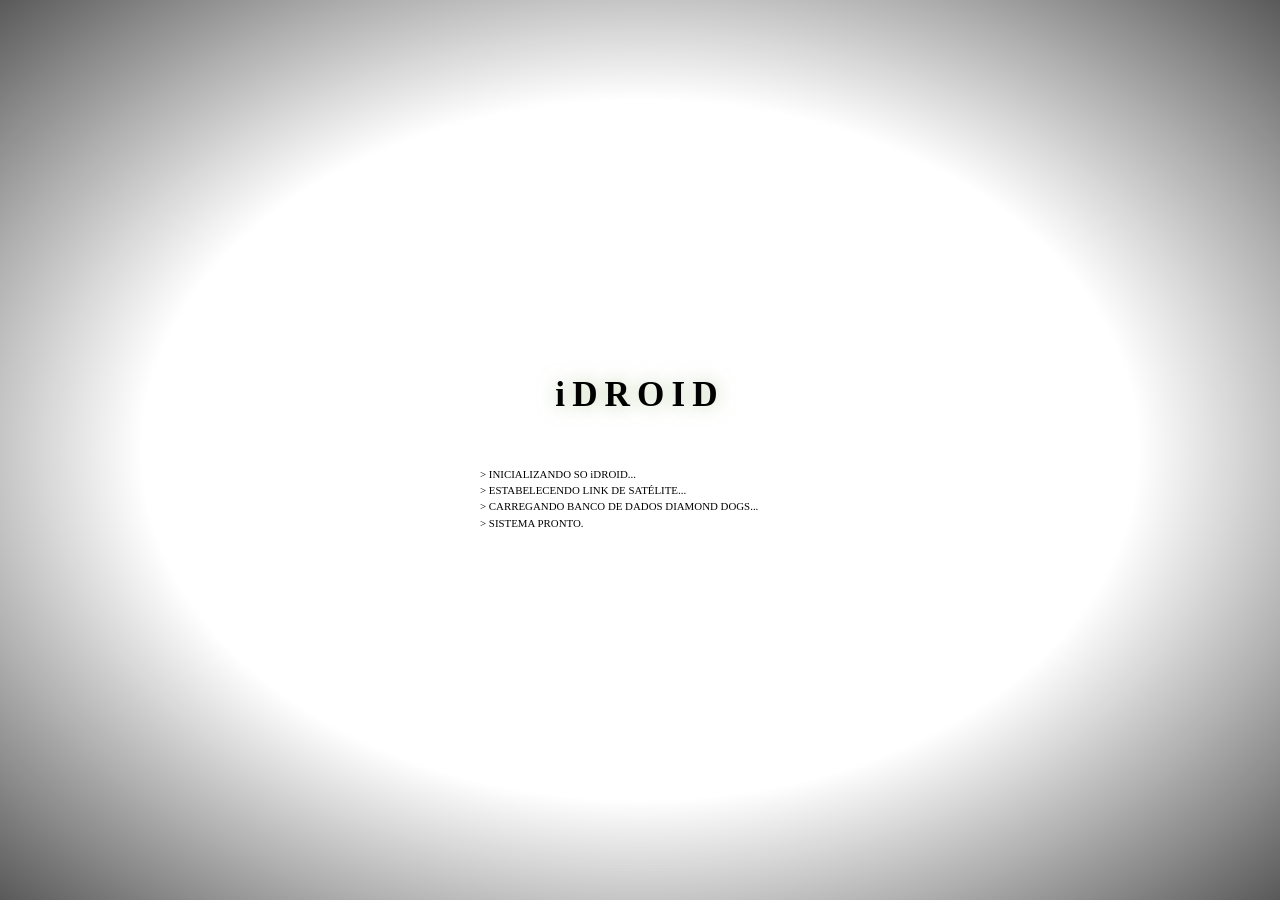
==== index.html @ b3abe64e "Add files via upload" ====
<!DOCTYPE html>
<html lang="pt-BR">
<head>
<meta charset="UTF-8">
<meta name="viewport" content="width=device-width, initial-scale=1.0">
<title>Diamond Dogs Tactical Simulator</title>
<!-- Bootstrap 5 -->
<link href="https://cdnjs.cloudflare.com/ajax/libs/bootstrap/5.3.3/css/bootstrap.min.css" rel="stylesheet">
<!-- Google Fonts: monoespaçado pro HUD, condensado tático pros títulos -->
<link rel="preconnect" href="https://fonts.googleapis.com">
<link href="https://fonts.googleapis.com/css2?family=Share+Tech+Mono&family=Oswald:wght@400;500;600;700&display=swap" rel="stylesheet">
<link rel="stylesheet" href="css/gear.css">
</head>
<body>

<!-- SCANLINES / VIGNETTE OVERLAY -->
<div class="scanline-overlay" aria-hidden="true"></div>
<div class="vignette-overlay" aria-hidden="true"></div>

<!-- TELA DE BOOT -->
<section id="screen-boot" class="app-screen boot-screen active-screen">
  <div class="boot-content">
    <div class="boot-logo">iDROID</div>
    <div class="boot-bar-track"><div class="boot-bar-fill" id="bootBarFill"></div></div>
    <div class="boot-log" id="bootLog"></div>
  </div>
</section>

<!-- TELA DE BOAS-VINDAS -->
<section id="screen-welcome" class="app-screen welcome-screen">
  <div class="hud-frame welcome-frame">
    <div class="corner corner-tl"></div><div class="corner corner-tr"></div>
    <div class="corner corner-bl"></div><div class="corner corner-br"></div>
    <p class="eyebrow-label">DIAMOND DOGS // PRIVATE MILITARY COMPANY</p>
    <h1 class="dd-logo">DIAMOND DOGS<br><span>TACTICAL SIMULATOR</span></h1>
    <p class="welcome-message" id="welcomeMessage">Bem-vindo de volta, Boss.</p>
    <button type="button" class="btn-tactical" id="btnDeploy">
      <span class="btn-tactical-icon">▶</span> INICIAR MISSÃO
    </button>
    <p class="radio-static">FREQ 141.80 — CONEXÃO ESTABELECIDA</p>
  </div>
</section>

<!-- CRIAÇÃO DE PERSONAGEM -->
<section id="screen-create" class="app-screen create-screen">
  <div class="hud-frame create-frame">
    <div class="corner corner-tl"></div><div class="corner corner-tr"></div>
    <div class="corner corner-bl"></div><div class="corner corner-br"></div>
    <p class="eyebrow-label">REGISTRO DE SOLDADO</p>
    <h2 class="panel-title">Alistar Novo Soldado</h2>
    <form id="formCreateSoldier" novalidate>
      <div class="mb-4">
        <label for="soldierName" class="tac-label">Codinome</label>
        <input type="text" class="tac-input" id="soldierName" placeholder="ex: VENOM" maxlength="18" required>
      </div>
      <div class="mb-4">
        <span class="tac-label d-block">Atribuir Unidade</span>
        <div class="option-grid" id="unitGrid" role="radiogroup" aria-label="Atribuir Unidade"></div>
      </div>
      <div class="mb-4">
        <span class="tac-label d-block">Selecionar Avatar</span>
        <div class="option-grid avatar-grid" id="avatarGrid" role="radiogroup" aria-label="Selecionar Avatar"></div>
      </div>
      <button type="submit" class="btn-tactical w-100">
        <span class="btn-tactical-icon">✓</span> CONFIRMAR ALISTAMENTO
      </button>
    </form>
  </div>
</section>

<!-- DASHBOARD PRINCIPAL -->
<section id="screen-dashboard" class="app-screen dashboard-screen">
  <header class="status-bar">
    <div class="status-left"><span class="status-dot"></span><span class="status-label">MOTHER BASE — LINK AO VIVO</span></div>
    <div class="status-right" id="clockDisplay">00:00:00</div>
  </header>

  <div class="dashboard-body">
    <nav class="idroid-nav" id="idroidNav" aria-label="Navegação iDroid">
      <div class="idroid-nav-header">iDROID</div>
      <button class="nav-item active" data-target="panel-home"><span class="nav-icon">⌂</span><span>Início</span></button>
      <button class="nav-item" data-target="panel-deploy"><span class="nav-icon">⚑</span><span>Operações</span></button>
      <button class="nav-item" data-target="panel-motherbase"><span class="nav-icon">⛁</span><span>Mother Base</span></button>
      <button class="nav-item" data-target="panel-intel"><span class="nav-icon">◈</span><span>Inteligência</span></button>
      <button class="nav-item" data-target="panel-map"><span class="nav-icon">⌖</span><span>Mapa</span></button>
      <button class="nav-item" data-target="panel-cassettes"><span class="nav-icon">▶</span><span>Fitas Cassete</span></button>
      <button class="nav-item" data-target="panel-ranking"><span class="nav-icon">☰</span><span>Ranking</span></button>
      <button class="nav-item" data-target="panel-achievements"><span class="nav-icon">★</span><span>Conquistas</span></button>
      <button class="nav-item" data-target="panel-options"><span class="nav-icon">⚙</span><span>Opções</span></button>
    </nav>

    <main class="idroid-content">
      <div class="idroid-content-inner">

        <div class="soldier-card">
          <div class="soldier-avatar-frame"><img id="soldierAvatarImg" src="" alt="" class="soldier-avatar-img"></div>
          <div class="soldier-info">
            <p class="soldier-name" id="soldierNameDisplay">—</p>
            <p class="soldier-meta"><span id="soldierUnitDisplay">—</span> · <span id="soldierRankDisplay">—</span></p>
            <div class="xp-row">
              <span class="xp-level" id="soldierLevelDisplay">LV 1</span>
              <div class="xp-bar-track"><div class="xp-bar-fill" id="xpBarFill"></div></div>
              <span class="xp-value" id="xpValueDisplay">0 / 100 XP</span>
            </div>
          </div>
        </div>

        <!-- HOME -->
        <div class="content-panel active-panel" id="panel-home">
          <p class="eyebrow-label">VISÃO GERAL DAS OPERAÇÕES</p>
          <h2 class="panel-title">Bem-vindo, <span id="homeSoldierName">Boss</span></h2>
          <p class="codec-line" id="codecLine"></p>
          <div class="stat-grid">
            <div class="stat-box"><p class="stat-label">Missões Concluídas</p><p class="stat-value" id="statMissions">0 / 9</p></div>
            <div class="stat-box"><p class="stat-label">XP Total</p><p class="stat-value" id="statXP">0</p></div>
            <div class="stat-box"><p class="stat-label">Conquistas</p><p class="stat-value" id="statAch">0 / 8</p></div>
          </div>
          <div class="radar-box">
            <div class="radar-sweep-wrap"><div class="radar-rings"></div><div class="radar-sweep"></div></div>
            <p class="radar-caption">PERÍMETRO DA MOTHER BASE — TUDO LIMPO</p>
          </div>
          <div class="tape-of-day" id="tapeOfDay"><!-- via JS --></div>
        </div>

        <!-- DEPLOY -->
        <div class="content-panel" id="panel-deploy">
          <p class="eyebrow-label">SELEÇÃO DE MISSÃO</p>
          <h2 class="panel-title">Operações</h2>
          <div class="mission-list" id="missionList"></div>
        </div>

        <!-- MOTHER BASE -->
        <div class="content-panel" id="panel-motherbase">
          <p class="eyebrow-label">GERENCIAMENTO DE INSTALAÇÕES</p>
          <h2 class="panel-title">Mother Base</h2>
          <p class="mb-intro">Complete as tarefas de desenvolvimento abaixo para expandir e fortalecer a Mother Base.</p>
          <div class="mb-task-list" id="motherBaseTaskList"></div>
        </div>

        <!-- INTEL -->
        <div class="content-panel" id="panel-intel">
          <p class="eyebrow-label">BANCO DE DADOS CLASSIFICADO</p>
          <h2 class="panel-title">Inteligência</h2>
          <p class="mb-intro">Dossiês reunidos pela Diamond Dogs. Arquivos são desclassificados conforme você avança nas operações.</p>
          <div class="intel-list" id="intelList"></div>
        </div>

        <!-- MAPA -->
        <div class="content-panel" id="panel-map">
          <p class="eyebrow-label">TEATRO DE OPERAÇÕES</p>
          <h2 class="panel-title">Mapa</h2>
          <div class="map-tabs" id="mapTabs" role="tablist" aria-label="Selecionar região">
            <button type="button" class="map-tab-btn active" data-region="afghanistan">AFEGANISTÃO</button>
            <button type="button" class="map-tab-btn" data-region="africa">ÁFRICA CENTRAL</button>
          </div>
          <div class="map-stage-wrap"><div class="map-stage" id="mapStage"></div></div>
          <p class="map-region-caption" id="mapRegionCaption">Região selecionada: Afeganistão</p>
          <div class="map-legend" id="mapLegend"></div>
        </div>

        <!-- FITAS CASSETE -->
        <div class="content-panel" id="panel-cassettes">
          <p class="eyebrow-label">ARQUIVO SONORO DE CAMPO</p>
          <h2 class="panel-title">Fitas Cassete</h2>
          <p class="mb-intro">Fitas recuperadas em campo e faixas da trilha sonora da Diamond Dogs. Toque para abrir o player e ouvir no YouTube.</p>
          <input type="text" id="cassetteFilter" class="tac-input cassette-filter-input" placeholder="Buscar fita ou artista...">
          <h3 class="cassette-subhead">Trilha Original</h3>
          <div class="cassette-list" id="cassetteListScore"></div>
          <h3 class="cassette-subhead">Músicas Licenciadas (Coletáveis)</h3>
          <div class="cassette-list" id="cassetteListLicensed"></div>
        </div>

        <!-- RANKING -->
        <div class="content-panel" id="panel-ranking">
          <p class="eyebrow-label">MELHORES OPERATIVOS</p>
          <h2 class="panel-title">Ranking</h2>
          <div class="ranking-table-wrap">
            <table class="ranking-table">
              <thead><tr><th>#</th><th>Codinome</th><th>Unidade</th><th>NV</th><th>Patente</th><th>XP</th></tr></thead>
              <tbody id="rankingBody"></tbody>
            </table>
          </div>
        </div>

        <!-- ACHIEVEMENTS -->
        <div class="content-panel" id="panel-achievements">
          <p class="eyebrow-label">RECONHECIMENTO</p>
          <h2 class="panel-title">Conquistas</h2>
          <div class="achievement-grid" id="achievementGrid"></div>
        </div>

        <!-- OPTIONS -->
        <div class="content-panel" id="panel-options">
          <p class="eyebrow-label">CONFIGURAÇÃO DO SISTEMA</p>
          <h2 class="panel-title">Opções</h2>
          <div class="option-row">
            <span class="tac-label">Tema</span>
            <div class="theme-toggle" id="themeToggle">
              <button type="button" class="theme-btn active" data-theme="diamond">Diamond Dogs</button>
              <button type="button" class="theme-btn" data-theme="night">Operações Noturnas</button>
            </div>
          </div>
          <div class="option-row">
            <span class="tac-label">Progresso</span>
            <button type="button" class="btn-tactical btn-danger" id="btnResetProgress">
              <span class="btn-tactical-icon">⨯</span> REINICIAR PROGRESSO
            </button>
          </div>
        </div>

      </div>
    </main>
  </div>
</section>

<!-- MODAL DE QUIZ -->
<div class="quiz-overlay" id="quizOverlay" aria-hidden="true">
  <div class="quiz-modal hud-frame">
    <div class="corner corner-tl"></div><div class="corner corner-tr"></div>
    <div class="corner corner-bl"></div><div class="corner corner-br"></div>
    <button type="button" class="quiz-close-x" id="btnQuizAbort" aria-label="Abortar briefing">✕</button>
    <p class="eyebrow-label" id="quizMissionLabel">BRIEFING DE MISSÃO // 01</p>
    <h2 class="panel-title" id="quizMissionTitle">Nome da Missão</h2>
    <div id="quizBody">
      <p class="quiz-progress" id="quizProgress">Pergunta 1 / 3</p>
      <p class="quiz-question" id="quizQuestionText">Texto da pergunta</p>
      <div class="quiz-options" id="quizOptions"></div>
    </div>
    <div id="quizResult" style="display:none;">
      <h3 class="quiz-result-title" id="quizResultTitle">MISSÃO CONCLUÍDA</h3>
      <p class="quiz-result-detail" id="quizResultDetail">Texto de detalhe</p>
      <button type="button" class="btn-tactical w-100" id="btnQuizClose">
        <span class="btn-tactical-icon">✓</span> FECHAR BRIEFING
      </button>
    </div>
  </div>
</div>

<!-- MODAL DE PLAYER (YOUTUBE) -->
<div class="yt-overlay" id="ytOverlay" aria-hidden="true">
  <div class="yt-modal hud-frame">
    <div class="corner corner-tl"></div><div class="corner corner-tr"></div>
    <div class="corner corner-bl"></div><div class="corner corner-br"></div>
    <button type="button" class="quiz-close-x" id="btnYtClose" aria-label="Fechar player">✕</button>
    <p class="eyebrow-label">REPRODUÇÃO DE CAMPO // FITA CASSETE</p>
    <h2 class="panel-title" id="ytTitle">Nome da Fita</h2>
    <p class="yt-artist" id="ytArtist">Artista</p>
    <div class="yt-player-wrap" id="ytPlayerWrap"></div>
    <a href="#" target="_blank" rel="noopener" class="btn-tactical w-100" id="ytSearchLink">▶ ABRIR NO YOUTUBE</a>
  </div>
</div>

<!-- toast de XP -->
<div class="xp-toast" id="xpToast"></div>

<script src="https://cdnjs.cloudflare.com/ajax/libs/bootstrap/5.3.3/js/bootstrap.bundle.min.js"></script>
<script src="javascript/gear.js"></script>
</body>
</html>
---- css/gear.css ----
* =====================================================================
   DIAMOND DOGS TACTICAL SIMULATOR — STYLESHEET
   Organizado por seções: Tokens, Base, Overlays, Boot, Welcome,
   Create, Dashboard, Nav, Panels, Components, Quiz Modal, YouTube Modal,
   Mother Base Tasks, Intel Files, Mapa, Fitas Cassete, Responsive

   CHANGELOG DESTA REVISÃO:
   - [BUG CORRIGIDO] .panel-title e .quiz-result-title usavam <h2>/<h3>
     sem font-size definido, caindo no tamanho padrão enorme do
     navegador. Agora usam clamp() para tamanho fluido e controlado —
     era a causa principal das "letras grandes".
   - [BUG CORRIGIDO] .idroid-content e .map-stage-wrap não tinham
     max-width, então em monitores grandes o conteúdo (e o mapa em
     especial) esticava sem limite e ficava desproporcional/estranho.
     Agora o conteúdo é centralizado com largura máxima e o mapa tem
     seu próprio teto de largura.
   - [CONTEÚDO] Estilos do modal de reprodução (YouTube), fita
     "dramática" em destaque e campo de busca das fitas cassete.
   ===================================================================== */

/* ---------------------------------------------------------------
   1. TOKENS (paleta / tipografia / timing)
   --------------------------------------------------------------- */
:root {
  --dd-black: #0a0e0a;
  --dd-panel: #12171388;
  --dd-panel-solid: #141a15;
  --dd-border: #3a4a3a;
  --dd-green-dim: #3f5638;
  --dd-green: #5c7a4f;
  --dd-green-bright: #8fae6b;
  --dd-orange: #ff6b1a;
  --dd-yellow: #ffcc00;
  --dd-text: #d4e0d0;
  --dd-text-dim: #7d9276;
  --dd-danger: #d9432b;
  --font-hud: 'Share Tech Mono', monospace;
  --font-display: 'Oswald', sans-serif;
  --ease-tactical: cubic-bezier(0.4, 0, 0.2, 1);
}

/* Tema noturno (alternativo) */
[data-theme="night"] {
  --dd-black: #05070a;
  --dd-panel-solid: #0c1218;
  --dd-border: #23384a;
  --dd-green-dim: #24384a;
  --dd-green: #3f6a8f;
  --dd-green-bright: #6fa8d8;
  --dd-text: #c9d8e2;
  --dd-text-dim: #5f7a8c;
}

/* ---------------------------------------------------------------
   2. BASE
   --------------------------------------------------------------- */
* { box-sizing: border-box; }
html, body { height: 100%; margin: 0; }
body {
  background: var(--dd-black);
  color: var(--dd-text);
  font-family: var(--font-hud);
  font-size: 16px;
  overflow-x: hidden;
  position: relative;
}
.app-screen { display: none; min-height: 100vh; width: 100%; }
.app-screen.active-screen { display: block; }
button { font-family: inherit; }
::selection { background: var(--dd-green); color: var(--dd-black); }

/* ---------------------------------------------------------------
   3. OVERLAYS (scanlines / vignette)
   --------------------------------------------------------------- */
.scanline-overlay {
  position: fixed; inset: 0; z-index: 9998; pointer-events: none;
  background: repeating-linear-gradient(to bottom, rgba(255,255,255,0.025) 0px, rgba(255,255,255,0.025) 1px, transparent 1px, transparent 3px);
  mix-blend-mode: overlay;
}
.vignette-overlay {
  position: fixed; inset: 0; z-index: 9997; pointer-events: none;
  background: radial-gradient(ellipse at center, transparent 55%, rgba(0,0,0,0.65) 100%);
}

/* ---------------------------------------------------------------
   4. HUD FRAME (moldura holográfica reutilizável)
   --------------------------------------------------------------- */
.hud-frame {
  position: relative;
  border: 1px solid var(--dd-border);
  background: linear-gradient(180deg, rgba(20,26,21,0.9), rgba(10,14,10,0.95));
  padding: 2.5rem;
  max-width: 520px;
  margin: 0 auto;
  box-shadow: 0 0 40px rgba(92,122,79,0.08), inset 0 0 60px rgba(0,0,0,0.4);
}
.corner { position: absolute; width: 18px; height: 18px; border-color: var(--dd-green-bright); border-style: solid; opacity: 0.85; }
.corner-tl { top: -1px; left: -1px; border-width: 2px 0 0 2px; }
.corner-tr { top: -1px; right: -1px; border-width: 2px 2px 0 0; }
.corner-bl { bottom: -1px; left: -1px; border-width: 0 0 2px 2px; }
.corner-br { bottom: -1px; right: -1px; border-width: 0 2px 2px 0; }

.eyebrow-label {
  font-family: var(--font-hud);
  font-size: 0.7rem;
  letter-spacing: 0.12em;
  color: var(--dd-green-bright);
  margin-bottom: 0.5rem;
}

/* [CORRIGIDO] font-size explícito e fluido — antes ficava no tamanho
   padrão do navegador para <h2>, muito maior do que o pretendido. */
.panel-title {
  font-family: var(--font-display);
  font-weight: 600;
  font-size: clamp(1.1rem, 1.6vw + 0.7rem, 1.5rem);
  line-height: 1.25;
  color: var(--dd-text);
  margin-bottom: 1.5rem;
  text-transform: uppercase;
}

/* ---------------------------------------------------------------
   5. BOOT SCREEN
   --------------------------------------------------------------- */
.boot-screen.active-screen { display: flex; align-items: center; justify-content: center; background: var(--dd-black); }
.boot-content { text-align: center; width: 320px; max-width: 90vw; }
.boot-logo {
  font-family: var(--font-display);
  font-size: clamp(1.6rem, 5vw, 2.2rem);
  font-weight: 700;
  color: var(--dd-green-bright);
  letter-spacing: 0.2em;
  text-shadow: 0 0 18px rgba(143,174,107,0.6);
  margin-bottom: 1.5rem;
  animation: boot-flicker 1.6s var(--ease-tactical) infinite;
}
@keyframes boot-flicker { 0%, 100% { opacity: 1; } 92% { opacity: 1; } 94% { opacity: 0.4; } 96% { opacity: 1; } }
.boot-bar-track { height: 4px; background: var(--dd-panel-solid); border: 1px solid var(--dd-border); overflow: hidden; }
.boot-bar-fill { height: 100%; width: 0%; background: var(--dd-green-bright); transition: width 0.15s linear; }
.boot-log { margin-top: 1rem; font-size: 0.68rem; color: var(--dd-text-dim); min-height: 4.5em; text-align: left; white-space: pre-line; }

/* ---------------------------------------------------------------
   6. WELCOME SCREEN
   --------------------------------------------------------------- */
.welcome-screen.active-screen { display: flex; align-items: center; justify-content: center; padding: 1.5rem; }
.welcome-frame { text-align: center; }
.dd-logo {
  font-family: var(--font-display);
  font-weight: 700;
  font-size: clamp(1.3rem, 4.5vw, 1.9rem);
  line-height: 1.15;
  color: var(--dd-text);
  margin: 0.75rem 0 1.25rem;
}
.dd-logo span { display: block; font-size: clamp(0.8rem, 2.5vw, 1rem); font-weight: 400; color: var(--dd-green-bright); letter-spacing: 0.3em; margin-top: 0.35rem; }
.welcome-message { font-size: 1.05rem; color: var(--dd-orange); margin-bottom: 2rem; min-height: 1.4em; }
.welcome-message .caret { display: inline-block; width: 0.5em; background: var(--dd-orange); animation: caret-blink 1s step-end infinite; }
@keyframes caret-blink { 50% { opacity: 0; } }
.radio-static { margin-top: 1.5rem; font-size: 0.65rem; color: var(--dd-text-dim); letter-spacing: 0.08em; }

/* ---------------------------------------------------------------
   7. TACTICAL BUTTONS / INPUTS
   --------------------------------------------------------------- */
.btn-tactical {
  font-family: var(--font-display);
  font-weight: 600;
  font-size: 0.85rem;
  letter-spacing: 0.08em;
  text-transform: uppercase;
  background: transparent;
  color: var(--dd-green-bright);
  border: 1px solid var(--dd-green-bright);
  padding: 0.75rem 1.75rem;
  cursor: pointer;
  transition: background 0.2s var(--ease-tactical), color 0.2s var(--ease-tactical);
  clip-path: polygon(10px 0, 100% 0, 100% calc(100% - 10px), calc(100% - 10px) 100%, 0 100%, 0 10px);
}
.btn-tactical:hover, .btn-tactical:focus-visible { background: var(--dd-green-bright); color: var(--dd-black); outline: none; }
.btn-tactical.btn-danger { color: var(--dd-danger); border-color: var(--dd-danger); }
.btn-tactical.btn-danger:hover { background: var(--dd-danger); color: var(--dd-black); }
.btn-tactical-icon { margin-right: 0.4rem; }
.btn-tactical[disabled] { opacity: 0.5; cursor: default; }
.btn-tactical[disabled]:hover { background: transparent; color: var(--dd-green-bright); }

.tac-label { font-size: 0.72rem; letter-spacing: 0.1em; color: var(--dd-text-dim); margin-bottom: 0.4rem; }
.tac-input {
  width: 100%;
  background: var(--dd-panel-solid);
  border: 1px solid var(--dd-border);
  color: var(--dd-text);
  font-family: var(--font-hud);
  font-size: 0.9rem;
  padding: 0.6rem 0.8rem;
  outline: none;
}
.tac-input:focus { border-color: var(--dd-green-bright); box-shadow: 0 0 0 2px rgba(143,174,107,0.25); }

/* ---------------------------------------------------------------
   8. CRIAÇÃO DE PERSONAGEM
   --------------------------------------------------------------- */
.create-screen.active-screen { display: flex; align-items: center; justify-content: center; padding: 2rem 1rem; }
.create-frame { max-width: 640px; width: 100%; }
.option-grid { display: grid; grid-template-columns: repeat(3, 1fr); gap: 0.5rem; }
.avatar-grid { grid-template-columns: repeat(3, 1fr); }
.opt-btn {
  background: var(--dd-panel-solid);
  border: 1px solid var(--dd-border);
  color: var(--dd-text-dim);
  font-family: var(--font-hud);
  font-size: 0.78rem;
  padding: 0.6rem 0.4rem;
  cursor: pointer;
  transition: all 0.15s var(--ease-tactical);
  text-align: center;
}
.opt-btn:hover { border-color: var(--dd-green); color: var(--dd-text); }
.opt-btn:focus-visible { outline: 2px solid var(--dd-green-bright); outline-offset: 2px; }
.opt-btn.selected { border-color: var(--dd-green-bright); color: var(--dd-black); background: var(--dd-green-bright); box-shadow: 0 0 12px rgba(143,174,107,0.5); }

/* ---------------------------------------------------------------
   9. DASHBOARD SHELL
   --------------------------------------------------------------- */
.dashboard-screen.active-screen { display: flex; flex-direction: column; height: 100vh; }
.status-bar {
  display: flex; align-items: center; justify-content: space-between;
  padding: 0.6rem 1.25rem;
  background: var(--dd-panel-solid);
  border-bottom: 1px solid var(--dd-border);
  font-size: 0.72rem;
  letter-spacing: 0.08em;
  flex-shrink: 0;
}
.status-left { display: flex; align-items: center; gap: 0.5rem; color: var(--dd-green-bright); }
.status-dot { width: 8px; height: 8px; border-radius: 50%; background: var(--dd-green-bright); box-shadow: 0 0 8px var(--dd-green-bright); animation: dot-pulse 1.6s ease-in-out infinite; }
@keyframes dot-pulse { 50% { opacity: 0.35; } }
.status-right { color: var(--dd-text-dim); }
.dashboard-body { display: flex; flex: 1; min-height: 0; }

/* ---------------------------------------------------------------
   10. NAV LATERAL (iDroid)
   --------------------------------------------------------------- */
.idroid-nav {
  width: 200px; flex-shrink: 0;
  background: var(--dd-panel-solid);
  border-right: 1px solid var(--dd-border);
  display: flex; flex-direction: column; padding: 1rem 0; overflow-y: auto;
}
.idroid-nav-header {
  font-family: var(--font-display); font-weight: 600; letter-spacing: 0.2em;
  color: var(--dd-green-bright); padding: 0 1.25rem 1rem;
  border-bottom: 1px solid var(--dd-border); margin-bottom: 0.5rem; font-size: 0.85rem;
}
.nav-item {
  display: flex; align-items: center; gap: 0.75rem; width: 100%;
  background: transparent; border: none; border-left: 3px solid transparent;
  color: var(--dd-text-dim); font-family: var(--font-hud); font-size: 0.8rem;
  padding: 0.65rem 1.25rem; text-align: left; cursor: pointer;
  transition: all 0.15s var(--ease-tactical);
}
.nav-item:hover { color: var(--dd-text); background: rgba(143,174,107,0.06); }
.nav-item:focus-visible { outline: 2px solid var(--dd-green-bright); outline-offset: -2px; }
.nav-item.active { color: var(--dd-green-bright); border-left-color: var(--dd-green-bright); background: rgba(143,174,107,0.1); }
.nav-icon { width: 1.2em; text-align: center; }

/* ---------------------------------------------------------------
   11. ÁREA DE CONTEÚDO / PAINÉIS
   [CORRIGIDO] largura máxima central — antes o conteúdo esticava
   sem limite em monitores grandes (era a causa do mapa "estranho").
   --------------------------------------------------------------- */
.idroid-content { flex: 1; overflow-y: auto; padding: 1.5rem 2rem 3rem; }
.idroid-content-inner { max-width: 1180px; margin: 0 auto; width: 100%; }

.soldier-card {
  display: flex; align-items: center; gap: 1rem;
  background: var(--dd-panel-solid); border: 1px solid var(--dd-border);
  padding: 1rem 1.25rem; margin-bottom: 1.75rem;
}
.soldier-avatar-frame { width: 56px; height: 56px; flex-shrink: 0; border: 1px solid var(--dd-green); overflow: hidden; background: var(--dd-black); }
.soldier-avatar-img { width: 100%; height: 100%; object-fit: cover; }
.soldier-info { flex: 1; min-width: 0; }
.soldier-name { font-family: var(--font-display); font-weight: 600; font-size: 1.1rem; margin: 0; color: var(--dd-text); }
.soldier-meta { font-size: 0.72rem; color: var(--dd-text-dim); margin: 0.15rem 0 0.5rem; text-transform: uppercase; letter-spacing: 0.05em; }
.xp-row { display: flex; align-items: center; gap: 0.6rem; flex-wrap: wrap; }
.xp-level { font-size: 0.72rem; color: var(--dd-orange); flex-shrink: 0; }
.xp-bar-track { flex: 1; min-width: 80px; height: 8px; background: var(--dd-black); border: 1px solid var(--dd-border); overflow: hidden; }
.xp-bar-fill { height: 100%; width: 0%; background: linear-gradient(90deg, var(--dd-green), var(--dd-green-bright)); transition: width 0.4s var(--ease-tactical); }
.xp-value { font-size: 0.68rem; color: var(--dd-text-dim); flex-shrink: 0; white-space: nowrap; }

.content-panel { display: none; }
.content-panel.active-panel { display: block; animation: panel-in 0.25s var(--ease-tactical); }
@keyframes panel-in { from { opacity: 0; transform: translateY(6px); } to { opacity: 1; transform: translateY(0); } }
.locked-msg { color: var(--dd-text-dim); font-size: 0.85rem; }

.codec-line {
  font-size: 0.78rem; font-style: italic; color: var(--dd-green-bright);
  border-left: 2px solid var(--dd-green-bright); padding-left: 0.75rem;
  margin-bottom: 1.5rem; min-height: 1.2em;
}

.stat-grid { display: grid; grid-template-columns: repeat(3, 1fr); gap: 1rem; margin-bottom: 2rem; }
.stat-box { background: var(--dd-panel-solid); border: 1px solid var(--dd-border); padding: 1rem; text-align: center; }
.stat-label { font-size: 0.68rem; color: var(--dd-text-dim); letter-spacing: 0.05em; margin-bottom: 0.35rem; }
.stat-value { font-family: var(--font-display); font-size: 1.6rem; color: var(--dd-green-bright); margin: 0; }

.radar-box { background: var(--dd-panel-solid); border: 1px solid var(--dd-border); padding: 1.5rem; text-align: center; margin-bottom: 1.75rem; }
.radar-sweep-wrap { position: relative; width: 160px; height: 160px; margin: 0 auto; border-radius: 50%; overflow: hidden; border: 1px solid var(--dd-green-dim); }
.radar-rings { position: absolute; inset: 0; background: radial-gradient(circle, transparent 0 30%, var(--dd-green-dim) 30% 31%, transparent 31% 60%, var(--dd-green-dim) 60% 61%, transparent 61%); }
.radar-sweep { position: absolute; inset: 0; background: conic-gradient(from 0deg, rgba(143,174,107,0.55), transparent 35%); animation: radar-spin 3s linear infinite; }
@keyframes radar-spin { to { transform: rotate(360deg); } }
.radar-caption { margin-top: 0.75rem; font-size: 0.68rem; color: var(--dd-text-dim); letter-spacing: 0.05em; }

/* Fita em destaque (Home) */
.tape-of-day { background: var(--dd-panel-solid); border: 1px solid var(--dd-border); padding: 1.1rem 1.25rem; }
.tod-label { font-size: 0.65rem; letter-spacing: 0.1em; color: var(--dd-text-dim); margin: 0 0 0.4rem; }
.tod-title { font-family: var(--font-display); font-size: 1rem; color: var(--dd-text); margin: 0; }
.tod-artist { font-size: 0.75rem; color: var(--dd-text-dim); margin: 0.2rem 0 0.9rem; }

/* Missões */
.mission-list { display: flex; flex-direction: column; gap: 0.6rem; }
.mission-row { display: flex; align-items: center; justify-content: space-between; background: var(--dd-panel-solid); border: 1px solid var(--dd-border); padding: 0.85rem 1.1rem; cursor: pointer; }
.mission-row.locked { opacity: 0.45; cursor: default; }
.mission-name { font-family: var(--font-display); font-size: 0.95rem; color: var(--dd-text); }
.mission-num { color: var(--dd-text-dim); font-size: 0.75rem; margin-right: 0.5rem; }
.mission-status { font-size: 0.68rem; letter-spacing: 0.05em; color: var(--dd-text-dim); }
.mission-status.done { color: var(--dd-green-bright); }
.mission-status.perfect { color: var(--dd-yellow); }

/* Ranking */
.ranking-table-wrap { overflow-x: auto; }
.ranking-table { width: 100%; min-width: 480px; border-collapse: collapse; font-size: 0.82rem; }
.ranking-table th, .ranking-table td { border-bottom: 1px solid var(--dd-border); padding: 0.6rem 0.5rem; text-align: left; }
.ranking-table th { color: var(--dd-text-dim); font-weight: 400; font-size: 0.68rem; letter-spacing: 0.08em; }

/* Achievements */
.achievement-grid { display: grid; grid-template-columns: repeat(auto-fill, minmax(150px, 1fr)); gap: 0.75rem; }
.achievement-box { background: var(--dd-panel-solid); border: 1px solid var(--dd-border); padding: 1rem; text-align: center; opacity: 0.4; }
.achievement-box.unlocked { opacity: 1; border-color: var(--dd-green-bright); }
.achievement-icon { font-size: 1.5rem; display: block; margin-bottom: 0.4rem; }
.achievement-name { font-size: 0.72rem; color: var(--dd-text); }

/* Options */
.option-row { display: flex; align-items: center; justify-content: space-between; gap: 1rem; flex-wrap: wrap; padding: 1rem 0; border-bottom: 1px solid var(--dd-border); }
.theme-toggle { display: flex; gap: 0.5rem; flex-wrap: wrap; }
.theme-btn { background: var(--dd-panel-solid); border: 1px solid var(--dd-border); color: var(--dd-text-dim); font-family: var(--font-hud); font-size: 0.72rem; padding: 0.45rem 0.8rem; cursor: pointer; }
.theme-btn.active { color: var(--dd-black); background: var(--dd-green-bright); border-color: var(--dd-green-bright); }

/* ---------------------------------------------------------------
   12. MOTHER BASE — TAREFAS
   --------------------------------------------------------------- */
.mb-intro { color: var(--dd-text-dim); font-size: 0.85rem; margin-bottom: 1.25rem; max-width: 620px; }
.mb-task-list { display: flex; flex-direction: column; gap: 0.6rem; }
.mb-task-row { display: flex; align-items: center; justify-content: space-between; gap: 1rem; background: var(--dd-panel-solid); border: 1px solid var(--dd-border); padding: 0.85rem 1.1rem; }
.mb-task-row.done { opacity: 0.6; }
.mb-task-info { min-width: 0; }
.mb-task-name { font-family: var(--font-display); font-size: 0.95rem; color: var(--dd-text); margin: 0; }
.mb-task-desc { font-size: 0.72rem; color: var(--dd-text-dim); margin: 0.25rem 0 0; }
.mb-task-btn { flex-shrink: 0; font-size: 0.68rem; padding: 0.5rem 0.9rem; white-space: nowrap; }

/* ---------------------------------------------------------------
   13. INTELIGÊNCIA
   --------------------------------------------------------------- */

.intel-list { display: flex; flex-direction: column; gap: 0.55rem; }
.intel-item { background: var(--dd-panel-solid); border: 1px solid var(--dd-border); overflow: hidden; }
.intel-item-header {
  display: flex; align-items: center; justify-content: space-between; width: 100%;
  background: transparent; border: none; color: var(--dd-text);
  font-family: var(--font-display); font-size: 0.9rem; letter-spacing: 0.02em;
  padding: 0.85rem 1.1rem; cursor: pointer; text-align: left;
}
.intel-item-header:focus-visible { outline: 2px solid var(--dd-green-bright); outline-offset: -2px; }
.intel-item-status { font-size: 0.65rem; letter-spacing: 0.08em; color: var(--dd-text-dim); flex-shrink: 0; margin-left: 1rem; }
.intel-item.unlocked .intel-item-status { color: var(--dd-green-bright); }
.intel-item-body { max-height: 0; overflow: hidden; transition: max-height 0.25s var(--ease-tactical), padding 0.25s var(--ease-tactical); padding: 0 1.1rem; font-size: 0.8rem; color: var(--dd-text-dim); line-height: 1.5; }
.intel-item.open .intel-item-body { max-height: 280px; padding: 0 1.1rem 1rem; }
.intel-item.locked { opacity: 0.55; }
.intel-item.locked .intel-item-header { cursor: default; }

/* ---------------------------------------------------------------
   14. MAPA
   [CORRIGIDO] max-width + centralização — evita o mapa esticar
   e ficar desproporcional em telas grandes.
   --------------------------------------------------------------- */
.map-tabs { display: flex; gap: 0.5rem; margin-bottom: 1.25rem; flex-wrap: wrap; }
.map-tab-btn { background: var(--dd-panel-solid); border: 1px solid var(--dd-border); color: var(--dd-text-dim); font-family: var(--font-hud); font-size: 0.72rem; letter-spacing: 0.06em; padding: 0.55rem 1rem; cursor: pointer; }
.map-tab-btn.active { color: var(--dd-black); background: var(--dd-green-bright); border-color: var(--dd-green-bright); }
.map-stage-wrap {
  background: var(--dd-panel-solid);
  border: 1px solid var(--dd-border);
  padding: 0.75rem;
  max-width: 680px;
  margin: 0 auto;
}
.map-stage { width: 100%; line-height: 0; }
.map-stage svg { width: 100%; height: auto; display: block; aspect-ratio: 100 / 90; }
.map-marker-dot { fill: var(--dd-green-bright); }
.map-marker-ring { fill: none; stroke: var(--dd-green-bright); stroke-width: 1; opacity: 0.5; }
.map-marker-label { font-family: var(--font-hud); font-size: 7px; fill: var(--dd-text); }
.map-region-caption { font-size: 0.7rem; color: var(--dd-text-dim); letter-spacing: 0.05em; margin: 0.75rem 0 1.25rem; text-align: center; }
.map-legend { display: grid; grid-template-columns: repeat(auto-fill, minmax(220px, 1fr)); gap: 0.6rem; max-width: 680px; margin: 0 auto; }
.map-legend-item { background: var(--dd-panel-solid); border: 1px solid var(--dd-border); padding: 0.7rem 0.9rem; }
.map-legend-name { font-family: var(--font-display); font-size: 0.85rem; color: var(--dd-text); margin: 0 0 0.2rem; }
.map-legend-desc { font-size: 0.7rem; color: var(--dd-text-dim); margin: 0; }

/* ---------------------------------------------------------------
   15. FITAS CASSETE
   --------------------------------------------------------------- */
.cassette-filter-input { margin-bottom: 1.25rem; max-width: 340px; }
.cassette-subhead { font-family: var(--font-display); font-size: 0.85rem; text-transform: uppercase; letter-spacing: 0.08em; color: var(--dd-green-bright); margin: 1.5rem 0 0.75rem; }
.cassette-subhead:first-of-type { margin-top: 0; }
.cassette-list { display: flex; flex-direction: column; gap: 0.5rem; }
.cassette-item {
  display: flex; align-items: center; gap: 0.9rem;
  background: var(--dd-panel-solid); border: 1px solid var(--dd-border);
  padding: 0.7rem 1rem; cursor: pointer;
  transition: border-color 0.15s var(--ease-tactical), box-shadow 0.15s var(--ease-tactical);
}
.cassette-item.locked { opacity: 0.5; cursor: default; }
.cassette-item:not(.locked):hover { border-color: var(--dd-green); }
.cassette-icon { flex-shrink: 0; width: 34px; height: 22px; }
.cassette-icon svg { width: 100%; height: 100%; display: block; }
.cassette-icon rect.cassette-body { fill: var(--dd-panel-solid); stroke: var(--dd-green-bright); stroke-width: 1.2; }
.cassette-icon circle.cassette-reel { fill: none; stroke: var(--dd-green-bright); stroke-width: 1; }
.cassette-info { flex: 1; min-width: 0; }
.cassette-title { font-family: var(--font-display); font-size: 0.9rem; color: var(--dd-text); margin: 0; }
.cassette-artist { font-size: 0.7rem; color: var(--dd-text-dim); margin: 0.15rem 0 0; }
.cassette-found { font-size: 0.62rem; color: var(--dd-text-dim); margin: 0.1rem 0 0; letter-spacing: 0.03em; }
.cassette-badge { flex-shrink: 0; font-size: 0.62rem; letter-spacing: 0.06em; color: var(--dd-text-dim); white-space: nowrap; }
.cassette-item.unlocked .cassette-badge { color: var(--dd-green-bright); }
.cassette-item.playing { border-color: var(--dd-orange); }
.cassette-waveform { display: flex; align-items: flex-end; gap: 2px; height: 14px; flex-shrink: 0; }
.cassette-waveform span { width: 2px; background: var(--dd-orange); display: block; height: 30%; animation: wave-bounce 0.9s ease-in-out infinite; }
.cassette-waveform span:nth-child(2) { animation-delay: 0.1s; }
.cassette-waveform span:nth-child(3) { animation-delay: 0.2s; }
.cassette-waveform span:nth-child(4) { animation-delay: 0.3s; }
.cassette-waveform span:nth-child(5) { animation-delay: 0.4s; }
@keyframes wave-bounce { 0%, 100% { height: 20%; } 50% { height: 100%; } }

/* Fita "mais dramática" em destaque */
.cassette-item.dramatic:not(.locked) { border-color: var(--dd-danger); animation: dramatic-glow 2.4s ease-in-out infinite; }
.dramatic-tag { display: inline-block; margin-left: 0.5rem; font-size: 0.58rem; letter-spacing: 0.08em; color: var(--dd-danger); border: 1px solid var(--dd-danger); padding: 0.1rem 0.4rem; vertical-align: middle; }
@keyframes dramatic-glow { 0%, 100% { box-shadow: 0 0 0 rgba(217,67,43,0); } 50% { box-shadow: 0 0 14px rgba(217,67,43,0.35); } }

/* ---------------------------------------------------------------
   16. XP TOAST
   --------------------------------------------------------------- */
.xp-toast {
  position: fixed; top: 1.5rem; right: 1.5rem;
  background: var(--dd-panel-solid); border: 1px solid var(--dd-green-bright); color: var(--dd-green-bright);
  font-size: 0.8rem; padding: 0.6rem 1rem; z-index: 10000;
  transform: translateX(140%); transition: transform 0.3s var(--ease-tactical);
  max-width: calc(100vw - 3rem);
}
.xp-toast.show { transform: translateX(0); }

/* ---------------------------------------------------------------
   17. MODAL DE QUIZ
   --------------------------------------------------------------- */
.quiz-overlay {
  position: fixed; inset: 0; z-index: 10001;
  display: flex; align-items: center; justify-content: center;
  background: rgba(5, 8, 5, 0.85); backdrop-filter: blur(2px);
  opacity: 0; pointer-events: none; transition: opacity 0.2s var(--ease-tactical);
  padding: 1.5rem;
}
.quiz-overlay.show { opacity: 1; pointer-events: auto; }
.quiz-modal { max-width: 480px; width: 100%; position: relative; max-height: 90vh; overflow-y: auto; }
.quiz-close-x { position: absolute; top: 0.75rem; right: 0.9rem; background: transparent; border: none; color: var(--dd-text-dim); font-size: 1.1rem; cursor: pointer; line-height: 1; }
.quiz-close-x:hover { color: var(--dd-danger); }
.quiz-progress { font-size: 0.7rem; color: var(--dd-text-dim); margin-bottom: 0.75rem; letter-spacing: 0.05em; }
.quiz-question { font-family: var(--font-display); font-size: clamp(0.95rem, 1.2vw + 0.7rem, 1.1rem); color: var(--dd-text); margin-bottom: 1.25rem; }
.quiz-options { display: flex; flex-direction: column; gap: 0.6rem; }
.quiz-opt-btn { background: var(--dd-panel-solid); border: 1px solid var(--dd-border); color: var(--dd-text); font-family: var(--font-hud); font-size: 0.82rem; padding: 0.65rem 0.9rem; text-align: left; cursor: pointer; transition: all 0.15s var(--ease-tactical); }
.quiz-opt-btn:hover:not([disabled]) { border-color: var(--dd-green-bright); }
.quiz-opt-btn:focus-visible { outline: 2px solid var(--dd-green-bright); outline-offset: 2px; }
.quiz-opt-btn.correct { border-color: var(--dd-green-bright); background: rgba(143,174,107,0.18); color: var(--dd-green-bright); }
.quiz-opt-btn.incorrect { border-color: var(--dd-danger); background: rgba(217,67,43,0.15); color: var(--dd-danger); }
.quiz-opt-btn[disabled] { cursor: default; opacity: 0.85; }
/* [CORRIGIDO] font-size explícito — <h3> sem tamanho definido caía
   no padrão do navegador (grande demais). */
.quiz-result-title { font-family: var(--font-display); font-weight: 600; font-size: clamp(1.05rem, 1.4vw + 0.7rem, 1.3rem); text-transform: uppercase; margin-bottom: 0.6rem; }
.quiz-result-title.pass { color: var(--dd-green-bright); }
.quiz-result-title.fail { color: var(--dd-danger); }
.quiz-result-detail { font-size: 0.85rem; color: var(--dd-text-dim); margin-bottom: 1.25rem; }

/* ---------------------------------------------------------------
   18. MODAL DE PLAYER (YOUTUBE) — fitas cassete
   --------------------------------------------------------------- */
.yt-overlay {
  position: fixed; inset: 0; z-index: 10002;
  display: flex; align-items: center; justify-content: center;
  background: rgba(5, 8, 5, 0.88); backdrop-filter: blur(2px);
  opacity: 0; pointer-events: none; transition: opacity 0.2s var(--ease-tactical);
  padding: 1.5rem;
}
.yt-overlay.show { opacity: 1; pointer-events: auto; }
.yt-modal { max-width: 560px; width: 100%; position: relative; max-height: 90vh; overflow-y: auto; }
.yt-artist { font-size: 0.8rem; color: var(--dd-text-dim); margin: -1rem 0 1.25rem; }
.yt-player-wrap {
  position: relative; width: 100%; aspect-ratio: 16 / 9;
  background: var(--dd-black); border: 1px solid var(--dd-border);
  margin-bottom: 1.25rem; overflow: hidden;
  display: flex; align-items: center; justify-content: center;
}
.yt-player-wrap iframe { position: absolute; inset: 0; width: 100%; height: 100%; border: 0; }
.yt-noembed { font-size: 0.78rem; color: var(--dd-text-dim); text-align: center; padding: 1.5rem; line-height: 1.5; }

/* ---------------------------------------------------------------
   19. RESPONSIVO
   --------------------------------------------------------------- */
@media (max-width: 900px) {
  .dashboard-body { flex-direction: column; }
  .idroid-nav { width: 100%; flex-direction: row; overflow-x: auto; padding: 0.5rem; border-right: none; border-bottom: 1px solid var(--dd-border); }
  .idroid-nav-header { display: none; }
  .nav-item { flex-direction: column; gap: 0.2rem; border-left: none; border-bottom: 3px solid transparent; padding: 0.5rem 0.9rem; font-size: 0.65rem; white-space: nowrap; }
  .nav-item.active { border-left-color: transparent; border-bottom-color: var(--dd-green-bright); }
  .stat-grid { grid-template-columns: 1fr; }
}

@media (max-width: 560px) {
  .hud-frame { padding: 1.5rem 1.25rem; }
  .option-grid { grid-template-columns: repeat(2, 1fr); }
  .idroid-content { padding: 1.25rem 1rem 2.5rem; }
  .quiz-modal, .yt-modal { padding: 1.5rem 1.25rem; }
  .mb-task-row { flex-direction: column; align-items: flex-start; }
  .mb-task-btn { align-self: flex-end; }
  .cassette-item { flex-wrap: wrap; }
  .map-legend { grid-template-columns: 1fr; }
}

/* Reduced motion */
@media (prefers-reduced-motion: reduce) {
  * { animation-duration: 0.001ms !important; animation-iteration-count: 1 !important; transition-duration: 0.001ms !important; }
}
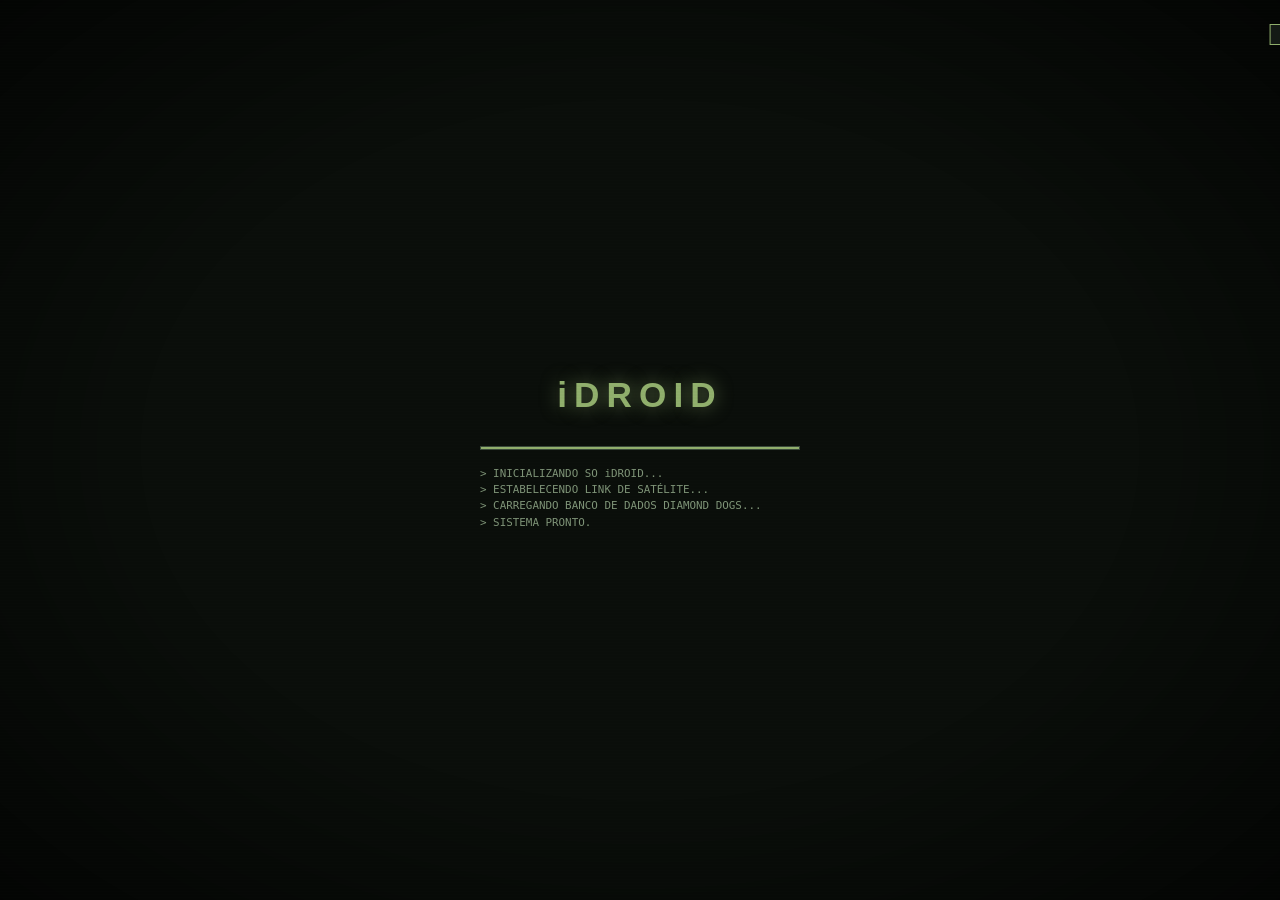
==== commit ed79d7d8: "Atualizar o index.html" ====
--- a/index.html
+++ b/index.html
@@ -9,7 +9,7 @@
 <!-- Google Fonts: monoespaçado pro HUD, condensado tático pros títulos -->
 <link rel="preconnect" href="https://fonts.googleapis.com">
 <link href="https://fonts.googleapis.com/css2?family=Share+Tech+Mono&family=Oswald:wght@400;500;600;700&display=swap" rel="stylesheet">
-<link rel="stylesheet" href="css/gear.css">
+<link rel="stylesheet" href="gear.css">
 </head>
 <body>
 
@@ -254,6 +254,6 @@
 <div class="xp-toast" id="xpToast"></div>
 
 <script src="https://cdnjs.cloudflare.com/ajax/libs/bootstrap/5.3.3/js/bootstrap.bundle.min.js"></script>
-<script src="javascript/gear.js"></script>
+<script src="gear.js"></script>
 </body>
 </html>
--- a/gear.css
+++ b/gear.css
@@ -0,0 +1,534 @@
+/* =====================================================================
+   DIAMOND DOGS TACTICAL SIMULATOR — STYLESHEET
+   Organizado por seções: Tokens, Base, Overlays, Boot, Welcome,
+   Create, Dashboard, Nav, Panels, Components, Quiz Modal, YouTube Modal,
+   Mother Base Tasks, Intel Files, Mapa, Fitas Cassete, Responsive
+
+   CHANGELOG DESTA REVISÃO:
+   - [BUG CORRIGIDO] .panel-title e .quiz-result-title usavam <h2>/<h3>
+     sem font-size definido, caindo no tamanho padrão enorme do
+     navegador. Agora usam clamp() para tamanho fluido e controlado —
+     era a causa principal das "letras grandes".
+   - [BUG CORRIGIDO] .idroid-content e .map-stage-wrap não tinham
+     max-width, então em monitores grandes o conteúdo (e o mapa em
+     especial) esticava sem limite e ficava desproporcional/estranho.
+     Agora o conteúdo é centralizado com largura máxima e o mapa tem
+     seu próprio teto de largura.
+   - [CONTEÚDO] Estilos do modal de reprodução (YouTube), fita
+     "dramática" em destaque e campo de busca das fitas cassete.
+   ===================================================================== */
+
+/* ---------------------------------------------------------------
+   1. TOKENS (paleta / tipografia / timing)
+   --------------------------------------------------------------- */
+:root {
+  --dd-black: #0a0e0a;
+  --dd-panel: #12171388;
+  --dd-panel-solid: #141a15;
+  --dd-border: #3a4a3a;
+  --dd-green-dim: #3f5638;
+  --dd-green: #5c7a4f;
+  --dd-green-bright: #8fae6b;
+  --dd-orange: #ff6b1a;
+  --dd-yellow: #ffcc00;
+  --dd-text: #d4e0d0;
+  --dd-text-dim: #7d9276;
+  --dd-danger: #d9432b;
+  --font-hud: 'Share Tech Mono', monospace;
+  --font-display: 'Oswald', sans-serif;
+  --ease-tactical: cubic-bezier(0.4, 0, 0.2, 1);
+}
+
+/* Tema noturno (alternativo) */
+[data-theme="night"] {
+  --dd-black: #05070a;
+  --dd-panel-solid: #0c1218;
+  --dd-border: #23384a;
+  --dd-green-dim: #24384a;
+  --dd-green: #3f6a8f;
+  --dd-green-bright: #6fa8d8;
+  --dd-text: #c9d8e2;
+  --dd-text-dim: #5f7a8c;
+}
+
+/* ---------------------------------------------------------------
+   2. BASE
+   --------------------------------------------------------------- */
+* { box-sizing: border-box; }
+html, body { height: 100%; margin: 0; }
+body {
+  background: var(--dd-black);
+  color: var(--dd-text);
+  font-family: var(--font-hud);
+  font-size: 16px;
+  overflow-x: hidden;
+  position: relative;
+}
+.app-screen { display: none; min-height: 100vh; width: 100%; }
+.app-screen.active-screen { display: block; }
+button { font-family: inherit; }
+::selection { background: var(--dd-green); color: var(--dd-black); }
+
+/* ---------------------------------------------------------------
+   3. OVERLAYS (scanlines / vignette)
+   --------------------------------------------------------------- */
+.scanline-overlay {
+  position: fixed; inset: 0; z-index: 9998; pointer-events: none;
+  background: repeating-linear-gradient(to bottom, rgba(255,255,255,0.025) 0px, rgba(255,255,255,0.025) 1px, transparent 1px, transparent 3px);
+  mix-blend-mode: overlay;
+}
+.vignette-overlay {
+  position: fixed; inset: 0; z-index: 9997; pointer-events: none;
+  background: radial-gradient(ellipse at center, transparent 55%, rgba(0,0,0,0.65) 100%);
+}
+
+/* ---------------------------------------------------------------
+   4. HUD FRAME (moldura holográfica reutilizável)
+   --------------------------------------------------------------- */
+.hud-frame {
+  position: relative;
+  border: 1px solid var(--dd-border);
+  background: linear-gradient(180deg, rgba(20,26,21,0.9), rgba(10,14,10,0.95));
+  padding: 2.5rem;
+  max-width: 520px;
+  margin: 0 auto;
+  box-shadow: 0 0 40px rgba(92,122,79,0.08), inset 0 0 60px rgba(0,0,0,0.4);
+}
+.corner { position: absolute; width: 18px; height: 18px; border-color: var(--dd-green-bright); border-style: solid; opacity: 0.85; }
+.corner-tl { top: -1px; left: -1px; border-width: 2px 0 0 2px; }
+.corner-tr { top: -1px; right: -1px; border-width: 2px 2px 0 0; }
+.corner-bl { bottom: -1px; left: -1px; border-width: 0 0 2px 2px; }
+.corner-br { bottom: -1px; right: -1px; border-width: 0 2px 2px 0; }
+
+.eyebrow-label {
+  font-family: var(--font-hud);
+  font-size: 0.7rem;
+  letter-spacing: 0.12em;
+  color: var(--dd-green-bright);
+  margin-bottom: 0.5rem;
+}
+
+/* [CORRIGIDO] font-size explícito e fluido — antes ficava no tamanho
+   padrão do navegador para <h2>, muito maior do que o pretendido. */
+.panel-title {
+  font-family: var(--font-display);
+  font-weight: 600;
+  font-size: clamp(1.1rem, 1.6vw + 0.7rem, 1.5rem);
+  line-height: 1.25;
+  color: var(--dd-text);
+  margin-bottom: 1.5rem;
+  text-transform: uppercase;
+}
+
+/* ---------------------------------------------------------------
+   5. BOOT SCREEN
+   --------------------------------------------------------------- */
+.boot-screen.active-screen { display: flex; align-items: center; justify-content: center; background: var(--dd-black); }
+.boot-content { text-align: center; width: 320px; max-width: 90vw; }
+.boot-logo {
+  font-family: var(--font-display);
+  font-size: clamp(1.6rem, 5vw, 2.2rem);
+  font-weight: 700;
+  color: var(--dd-green-bright);
+  letter-spacing: 0.2em;
+  text-shadow: 0 0 18px rgba(143,174,107,0.6);
+  margin-bottom: 1.5rem;
+  animation: boot-flicker 1.6s var(--ease-tactical) infinite;
+}
+@keyframes boot-flicker { 0%, 100% { opacity: 1; } 92% { opacity: 1; } 94% { opacity: 0.4; } 96% { opacity: 1; } }
+.boot-bar-track { height: 4px; background: var(--dd-panel-solid); border: 1px solid var(--dd-border); overflow: hidden; }
+.boot-bar-fill { height: 100%; width: 0%; background: var(--dd-green-bright); transition: width 0.15s linear; }
+.boot-log { margin-top: 1rem; font-size: 0.68rem; color: var(--dd-text-dim); min-height: 4.5em; text-align: left; white-space: pre-line; }
+
+/* ---------------------------------------------------------------
+   6. WELCOME SCREEN
+   --------------------------------------------------------------- */
+.welcome-screen.active-screen { display: flex; align-items: center; justify-content: center; padding: 1.5rem; }
+.welcome-frame { text-align: center; }
+.dd-logo {
+  font-family: var(--font-display);
+  font-weight: 700;
+  font-size: clamp(1.3rem, 4.5vw, 1.9rem);
+  line-height: 1.15;
+  color: var(--dd-text);
+  margin: 0.75rem 0 1.25rem;
+}
+.dd-logo span { display: block; font-size: clamp(0.8rem, 2.5vw, 1rem); font-weight: 400; color: var(--dd-green-bright); letter-spacing: 0.3em; margin-top: 0.35rem; }
+.welcome-message { font-size: 1.05rem; color: var(--dd-orange); margin-bottom: 2rem; min-height: 1.4em; }
+.welcome-message .caret { display: inline-block; width: 0.5em; background: var(--dd-orange); animation: caret-blink 1s step-end infinite; }
+@keyframes caret-blink { 50% { opacity: 0; } }
+.radio-static { margin-top: 1.5rem; font-size: 0.65rem; color: var(--dd-text-dim); letter-spacing: 0.08em; }
+
+/* ---------------------------------------------------------------
+   7. TACTICAL BUTTONS / INPUTS
+   --------------------------------------------------------------- */
+.btn-tactical {
+  font-family: var(--font-display);
+  font-weight: 600;
+  font-size: 0.85rem;
+  letter-spacing: 0.08em;
+  text-transform: uppercase;
+  background: transparent;
+  color: var(--dd-green-bright);
+  border: 1px solid var(--dd-green-bright);
+  padding: 0.75rem 1.75rem;
+  cursor: pointer;
+  transition: background 0.2s var(--ease-tactical), color 0.2s var(--ease-tactical);
+  clip-path: polygon(10px 0, 100% 0, 100% calc(100% - 10px), calc(100% - 10px) 100%, 0 100%, 0 10px);
+}
+.btn-tactical:hover, .btn-tactical:focus-visible { background: var(--dd-green-bright); color: var(--dd-black); outline: none; }
+.btn-tactical.btn-danger { color: var(--dd-danger); border-color: var(--dd-danger); }
+.btn-tactical.btn-danger:hover { background: var(--dd-danger); color: var(--dd-black); }
+.btn-tactical-icon { margin-right: 0.4rem; }
+.btn-tactical[disabled] { opacity: 0.5; cursor: default; }
+.btn-tactical[disabled]:hover { background: transparent; color: var(--dd-green-bright); }
+
+.tac-label { font-size: 0.72rem; letter-spacing: 0.1em; color: var(--dd-text-dim); margin-bottom: 0.4rem; }
+.tac-input {
+  width: 100%;
+  background: var(--dd-panel-solid);
+  border: 1px solid var(--dd-border);
+  color: var(--dd-text);
+  font-family: var(--font-hud);
+  font-size: 0.9rem;
+  padding: 0.6rem 0.8rem;
+  outline: none;
+}
+.tac-input:focus { border-color: var(--dd-green-bright); box-shadow: 0 0 0 2px rgba(143,174,107,0.25); }
+
+/* ---------------------------------------------------------------
+   8. CRIAÇÃO DE PERSONAGEM
+   --------------------------------------------------------------- */
+.create-screen.active-screen { display: flex; align-items: center; justify-content: center; padding: 2rem 1rem; }
+.create-frame { max-width: 640px; width: 100%; }
+.option-grid { display: grid; grid-template-columns: repeat(3, 1fr); gap: 0.5rem; }
+.avatar-grid { grid-template-columns: repeat(3, 1fr); }
+.opt-btn {
+  background: var(--dd-panel-solid);
+  border: 1px solid var(--dd-border);
+  color: var(--dd-text-dim);
+  font-family: var(--font-hud);
+  font-size: 0.78rem;
+  padding: 0.6rem 0.4rem;
+  cursor: pointer;
+  transition: all 0.15s var(--ease-tactical);
+  text-align: center;
+}
+.opt-btn:hover { border-color: var(--dd-green); color: var(--dd-text); }
+.opt-btn:focus-visible { outline: 2px solid var(--dd-green-bright); outline-offset: 2px; }
+.opt-btn.selected { border-color: var(--dd-green-bright); color: var(--dd-black); background: var(--dd-green-bright); box-shadow: 0 0 12px rgba(143,174,107,0.5); }
+
+/* ---------------------------------------------------------------
+   9. DASHBOARD SHELL
+   --------------------------------------------------------------- */
+.dashboard-screen.active-screen { display: flex; flex-direction: column; height: 100vh; }
+.status-bar {
+  display: flex; align-items: center; justify-content: space-between;
+  padding: 0.6rem 1.25rem;
+  background: var(--dd-panel-solid);
+  border-bottom: 1px solid var(--dd-border);
+  font-size: 0.72rem;
+  letter-spacing: 0.08em;
+  flex-shrink: 0;
+}
+.status-left { display: flex; align-items: center; gap: 0.5rem; color: var(--dd-green-bright); }
+.status-dot { width: 8px; height: 8px; border-radius: 50%; background: var(--dd-green-bright); box-shadow: 0 0 8px var(--dd-green-bright); animation: dot-pulse 1.6s ease-in-out infinite; }
+@keyframes dot-pulse { 50% { opacity: 0.35; } }
+.status-right { color: var(--dd-text-dim); }
+.dashboard-body { display: flex; flex: 1; min-height: 0; }
+
+/* ---------------------------------------------------------------
+   10. NAV LATERAL (iDroid)
+   --------------------------------------------------------------- */
+.idroid-nav {
+  width: 200px; flex-shrink: 0;
+  background: var(--dd-panel-solid);
+  border-right: 1px solid var(--dd-border);
+  display: flex; flex-direction: column; padding: 1rem 0; overflow-y: auto;
+}
+.idroid-nav-header {
+  font-family: var(--font-display); font-weight: 600; letter-spacing: 0.2em;
+  color: var(--dd-green-bright); padding: 0 1.25rem 1rem;
+  border-bottom: 1px solid var(--dd-border); margin-bottom: 0.5rem; font-size: 0.85rem;
+}
+.nav-item {
+  display: flex; align-items: center; gap: 0.75rem; width: 100%;
+  background: transparent; border: none; border-left: 3px solid transparent;
+  color: var(--dd-text-dim); font-family: var(--font-hud); font-size: 0.8rem;
+  padding: 0.65rem 1.25rem; text-align: left; cursor: pointer;
+  transition: all 0.15s var(--ease-tactical);
+}
+.nav-item:hover { color: var(--dd-text); background: rgba(143,174,107,0.06); }
+.nav-item:focus-visible { outline: 2px solid var(--dd-green-bright); outline-offset: -2px; }
+.nav-item.active { color: var(--dd-green-bright); border-left-color: var(--dd-green-bright); background: rgba(143,174,107,0.1); }
+.nav-icon { width: 1.2em; text-align: center; }
+
+/* ---------------------------------------------------------------
+   11. ÁREA DE CONTEÚDO / PAINÉIS
+   [CORRIGIDO] largura máxima central — antes o conteúdo esticava
+   sem limite em monitores grandes (era a causa do mapa "estranho").
+   --------------------------------------------------------------- */
+.idroid-content { flex: 1; overflow-y: auto; padding: 1.5rem 2rem 3rem; }
+.idroid-content-inner { max-width: 1180px; margin: 0 auto; width: 100%; }
+
+.soldier-card {
+  display: flex; align-items: center; gap: 1rem;
+  background: var(--dd-panel-solid); border: 1px solid var(--dd-border);
+  padding: 1rem 1.25rem; margin-bottom: 1.75rem;
+}
+.soldier-avatar-frame { width: 56px; height: 56px; flex-shrink: 0; border: 1px solid var(--dd-green); overflow: hidden; background: var(--dd-black); }
+.soldier-avatar-img { width: 100%; height: 100%; object-fit: cover; }
+.soldier-info { flex: 1; min-width: 0; }
+.soldier-name { font-family: var(--font-display); font-weight: 600; font-size: 1.1rem; margin: 0; color: var(--dd-text); }
+.soldier-meta { font-size: 0.72rem; color: var(--dd-text-dim); margin: 0.15rem 0 0.5rem; text-transform: uppercase; letter-spacing: 0.05em; }
+.xp-row { display: flex; align-items: center; gap: 0.6rem; flex-wrap: wrap; }
+.xp-level { font-size: 0.72rem; color: var(--dd-orange); flex-shrink: 0; }
+.xp-bar-track { flex: 1; min-width: 80px; height: 8px; background: var(--dd-black); border: 1px solid var(--dd-border); overflow: hidden; }
+.xp-bar-fill { height: 100%; width: 0%; background: linear-gradient(90deg, var(--dd-green), var(--dd-green-bright)); transition: width 0.4s var(--ease-tactical); }
+.xp-value { font-size: 0.68rem; color: var(--dd-text-dim); flex-shrink: 0; white-space: nowrap; }
+
+.content-panel { display: none; }
+.content-panel.active-panel { display: block; animation: panel-in 0.25s var(--ease-tactical); }
+@keyframes panel-in { from { opacity: 0; transform: translateY(6px); } to { opacity: 1; transform: translateY(0); } }
+.locked-msg { color: var(--dd-text-dim); font-size: 0.85rem; }
+
+.codec-line {
+  font-size: 0.78rem; font-style: italic; color: var(--dd-green-bright);
+  border-left: 2px solid var(--dd-green-bright); padding-left: 0.75rem;
+  margin-bottom: 1.5rem; min-height: 1.2em;
+}
+
+.stat-grid { display: grid; grid-template-columns: repeat(3, 1fr); gap: 1rem; margin-bottom: 2rem; }
+.stat-box { background: var(--dd-panel-solid); border: 1px solid var(--dd-border); padding: 1rem; text-align: center; }
+.stat-label { font-size: 0.68rem; color: var(--dd-text-dim); letter-spacing: 0.05em; margin-bottom: 0.35rem; }
+.stat-value { font-family: var(--font-display); font-size: 1.6rem; color: var(--dd-green-bright); margin: 0; }
+
+.radar-box { background: var(--dd-panel-solid); border: 1px solid var(--dd-border); padding: 1.5rem; text-align: center; margin-bottom: 1.75rem; }
+.radar-sweep-wrap { position: relative; width: 160px; height: 160px; margin: 0 auto; border-radius: 50%; overflow: hidden; border: 1px solid var(--dd-green-dim); }
+.radar-rings { position: absolute; inset: 0; background: radial-gradient(circle, transparent 0 30%, var(--dd-green-dim) 30% 31%, transparent 31% 60%, var(--dd-green-dim) 60% 61%, transparent 61%); }
+.radar-sweep { position: absolute; inset: 0; background: conic-gradient(from 0deg, rgba(143,174,107,0.55), transparent 35%); animation: radar-spin 3s linear infinite; }
+@keyframes radar-spin { to { transform: rotate(360deg); } }
+.radar-caption { margin-top: 0.75rem; font-size: 0.68rem; color: var(--dd-text-dim); letter-spacing: 0.05em; }
+
+/* Fita em destaque (Home) */
+.tape-of-day { background: var(--dd-panel-solid); border: 1px solid var(--dd-border); padding: 1.1rem 1.25rem; }
+.tod-label { font-size: 0.65rem; letter-spacing: 0.1em; color: var(--dd-text-dim); margin: 0 0 0.4rem; }
+.tod-title { font-family: var(--font-display); font-size: 1rem; color: var(--dd-text); margin: 0; }
+.tod-artist { font-size: 0.75rem; color: var(--dd-text-dim); margin: 0.2rem 0 0.9rem; }
+
+/* Missões */
+.mission-list { display: flex; flex-direction: column; gap: 0.6rem; }
+.mission-row { display: flex; align-items: center; justify-content: space-between; background: var(--dd-panel-solid); border: 1px solid var(--dd-border); padding: 0.85rem 1.1rem; cursor: pointer; }
+.mission-row.locked { opacity: 0.45; cursor: default; }
+.mission-name { font-family: var(--font-display); font-size: 0.95rem; color: var(--dd-text); }
+.mission-num { color: var(--dd-text-dim); font-size: 0.75rem; margin-right: 0.5rem; }
+.mission-status { font-size: 0.68rem; letter-spacing: 0.05em; color: var(--dd-text-dim); }
+.mission-status.done { color: var(--dd-green-bright); }
+.mission-status.perfect { color: var(--dd-yellow); }
+
+/* Ranking */
+.ranking-table-wrap { overflow-x: auto; }
+.ranking-table { width: 100%; min-width: 480px; border-collapse: collapse; font-size: 0.82rem; }
+.ranking-table th, .ranking-table td { border-bottom: 1px solid var(--dd-border); padding: 0.6rem 0.5rem; text-align: left; }
+.ranking-table th { color: var(--dd-text-dim); font-weight: 400; font-size: 0.68rem; letter-spacing: 0.08em; }
+
+/* Achievements */
+.achievement-grid { display: grid; grid-template-columns: repeat(auto-fill, minmax(150px, 1fr)); gap: 0.75rem; }
+.achievement-box { background: var(--dd-panel-solid); border: 1px solid var(--dd-border); padding: 1rem; text-align: center; opacity: 0.4; }
+.achievement-box.unlocked { opacity: 1; border-color: var(--dd-green-bright); }
+.achievement-icon { font-size: 1.5rem; display: block; margin-bottom: 0.4rem; }
+.achievement-name { font-size: 0.72rem; color: var(--dd-text); }
+
+/* Options */
+.option-row { display: flex; align-items: center; justify-content: space-between; gap: 1rem; flex-wrap: wrap; padding: 1rem 0; border-bottom: 1px solid var(--dd-border); }
+.theme-toggle { display: flex; gap: 0.5rem; flex-wrap: wrap; }
+.theme-btn { background: var(--dd-panel-solid); border: 1px solid var(--dd-border); color: var(--dd-text-dim); font-family: var(--font-hud); font-size: 0.72rem; padding: 0.45rem 0.8rem; cursor: pointer; }
+.theme-btn.active { color: var(--dd-black); background: var(--dd-green-bright); border-color: var(--dd-green-bright); }
+
+/* ---------------------------------------------------------------
+   12. MOTHER BASE — TAREFAS
+   --------------------------------------------------------------- */
+.mb-intro { color: var(--dd-text-dim); font-size: 0.85rem; margin-bottom: 1.25rem; max-width: 620px; }
+.mb-task-list { display: flex; flex-direction: column; gap: 0.6rem; }
+.mb-task-row { display: flex; align-items: center; justify-content: space-between; gap: 1rem; background: var(--dd-panel-solid); border: 1px solid var(--dd-border); padding: 0.85rem 1.1rem; }
+.mb-task-row.done { opacity: 0.6; }
+.mb-task-info { min-width: 0; }
+.mb-task-name { font-family: var(--font-display); font-size: 0.95rem; color: var(--dd-text); margin: 0; }
+.mb-task-desc { font-size: 0.72rem; color: var(--dd-text-dim); margin: 0.25rem 0 0; }
+.mb-task-btn { flex-shrink: 0; font-size: 0.68rem; padding: 0.5rem 0.9rem; white-space: nowrap; }
+
+/* ---------------------------------------------------------------
+   13. INTELIGÊNCIA
+   --------------------------------------------------------------- */
+.intel-list { display: flex; flex-direction: column; gap: 0.55rem; }
+.intel-item { background: var(--dd-panel-solid); border: 1px solid var(--dd-border); overflow: hidden; }
+.intel-item-header {
+  display: flex; align-items: center; justify-content: space-between; width: 100%;
+  background: transparent; border: none; color: var(--dd-text);
+  font-family: var(--font-display); font-size: 0.9rem; letter-spacing: 0.02em;
+  padding: 0.85rem 1.1rem; cursor: pointer; text-align: left;
+}
+.intel-item-header:focus-visible { outline: 2px solid var(--dd-green-bright); outline-offset: -2px; }
+.intel-item-status { font-size: 0.65rem; letter-spacing: 0.08em; color: var(--dd-text-dim); flex-shrink: 0; margin-left: 1rem; }
+.intel-item.unlocked .intel-item-status { color: var(--dd-green-bright); }
+.intel-item-body { max-height: 0; overflow: hidden; transition: max-height 0.25s var(--ease-tactical), padding 0.25s var(--ease-tactical); padding: 0 1.1rem; font-size: 0.8rem; color: var(--dd-text-dim); line-height: 1.5; }
+.intel-item.open .intel-item-body { max-height: 280px; padding: 0 1.1rem 1rem; }
+.intel-item.locked { opacity: 0.55; }
+.intel-item.locked .intel-item-header { cursor: default; }
+
+/* ---------------------------------------------------------------
+   14. MAPA
+   [CORRIGIDO] max-width + centralização — evita o mapa esticar
+   e ficar desproporcional em telas grandes.
+   --------------------------------------------------------------- */
+.map-tabs { display: flex; gap: 0.5rem; margin-bottom: 1.25rem; flex-wrap: wrap; }
+.map-tab-btn { background: var(--dd-panel-solid); border: 1px solid var(--dd-border); color: var(--dd-text-dim); font-family: var(--font-hud); font-size: 0.72rem; letter-spacing: 0.06em; padding: 0.55rem 1rem; cursor: pointer; }
+.map-tab-btn.active { color: var(--dd-black); background: var(--dd-green-bright); border-color: var(--dd-green-bright); }
+.map-stage-wrap {
+  background: var(--dd-panel-solid);
+  border: 1px solid var(--dd-border);
+  padding: 0.75rem;
+  max-width: 680px;
+  margin: 0 auto;
+}
+.map-stage { width: 100%; line-height: 0; }
+.map-stage svg { width: 100%; height: auto; display: block; aspect-ratio: 100 / 90; }
+.map-marker-dot { fill: var(--dd-green-bright); }
+.map-marker-ring { fill: none; stroke: var(--dd-green-bright); stroke-width: 1; opacity: 0.5; }
+.map-marker-label { font-family: var(--font-hud); font-size: 7px; fill: var(--dd-text); }
+.map-region-caption { font-size: 0.7rem; color: var(--dd-text-dim); letter-spacing: 0.05em; margin: 0.75rem 0 1.25rem; text-align: center; }
+.map-legend { display: grid; grid-template-columns: repeat(auto-fill, minmax(220px, 1fr)); gap: 0.6rem; max-width: 680px; margin: 0 auto; }
+.map-legend-item { background: var(--dd-panel-solid); border: 1px solid var(--dd-border); padding: 0.7rem 0.9rem; }
+.map-legend-name { font-family: var(--font-display); font-size: 0.85rem; color: var(--dd-text); margin: 0 0 0.2rem; }
+.map-legend-desc { font-size: 0.7rem; color: var(--dd-text-dim); margin: 0; }
+
+/* ---------------------------------------------------------------
+   15. FITAS CASSETE
+   --------------------------------------------------------------- */
+.cassette-filter-input { margin-bottom: 1.25rem; max-width: 340px; }
+.cassette-subhead { font-family: var(--font-display); font-size: 0.85rem; text-transform: uppercase; letter-spacing: 0.08em; color: var(--dd-green-bright); margin: 1.5rem 0 0.75rem; }
+.cassette-subhead:first-of-type { margin-top: 0; }
+.cassette-list { display: flex; flex-direction: column; gap: 0.5rem; }
+.cassette-item {
+  display: flex; align-items: center; gap: 0.9rem;
+  background: var(--dd-panel-solid); border: 1px solid var(--dd-border);
+  padding: 0.7rem 1rem; cursor: pointer;
+  transition: border-color 0.15s var(--ease-tactical), box-shadow 0.15s var(--ease-tactical);
+}
+.cassette-item.locked { opacity: 0.5; cursor: default; }
+.cassette-item:not(.locked):hover { border-color: var(--dd-green); }
+.cassette-icon { flex-shrink: 0; width: 34px; height: 22px; }
+.cassette-icon svg { width: 100%; height: 100%; display: block; }
+.cassette-icon rect.cassette-body { fill: var(--dd-panel-solid); stroke: var(--dd-green-bright); stroke-width: 1.2; }
+.cassette-icon circle.cassette-reel { fill: none; stroke: var(--dd-green-bright); stroke-width: 1; }
+.cassette-info { flex: 1; min-width: 0; }
+.cassette-title { font-family: var(--font-display); font-size: 0.9rem; color: var(--dd-text); margin: 0; }
+.cassette-artist { font-size: 0.7rem; color: var(--dd-text-dim); margin: 0.15rem 0 0; }
+.cassette-found { font-size: 0.62rem; color: var(--dd-text-dim); margin: 0.1rem 0 0; letter-spacing: 0.03em; }
+.cassette-badge { flex-shrink: 0; font-size: 0.62rem; letter-spacing: 0.06em; color: var(--dd-text-dim); white-space: nowrap; }
+.cassette-item.unlocked .cassette-badge { color: var(--dd-green-bright); }
+.cassette-item.playing { border-color: var(--dd-orange); }
+.cassette-waveform { display: flex; align-items: flex-end; gap: 2px; height: 14px; flex-shrink: 0; }
+.cassette-waveform span { width: 2px; background: var(--dd-orange); display: block; height: 30%; animation: wave-bounce 0.9s ease-in-out infinite; }
+.cassette-waveform span:nth-child(2) { animation-delay: 0.1s; }
+.cassette-waveform span:nth-child(3) { animation-delay: 0.2s; }
+.cassette-waveform span:nth-child(4) { animation-delay: 0.3s; }
+.cassette-waveform span:nth-child(5) { animation-delay: 0.4s; }
+@keyframes wave-bounce { 0%, 100% { height: 20%; } 50% { height: 100%; } }
+
+/* Fita "mais dramática" em destaque */
+.cassette-item.dramatic:not(.locked) { border-color: var(--dd-danger); animation: dramatic-glow 2.4s ease-in-out infinite; }
+.dramatic-tag { display: inline-block; margin-left: 0.5rem; font-size: 0.58rem; letter-spacing: 0.08em; color: var(--dd-danger); border: 1px solid var(--dd-danger); padding: 0.1rem 0.4rem; vertical-align: middle; }
+@keyframes dramatic-glow { 0%, 100% { box-shadow: 0 0 0 rgba(217,67,43,0); } 50% { box-shadow: 0 0 14px rgba(217,67,43,0.35); } }
+
+/* ---------------------------------------------------------------
+   16. XP TOAST
+   --------------------------------------------------------------- */
+.xp-toast {
+  position: fixed; top: 1.5rem; right: 1.5rem;
+  background: var(--dd-panel-solid); border: 1px solid var(--dd-green-bright); color: var(--dd-green-bright);
+  font-size: 0.8rem; padding: 0.6rem 1rem; z-index: 10000;
+  transform: translateX(140%); transition: transform 0.3s var(--ease-tactical);
+  max-width: calc(100vw - 3rem);
+}
+.xp-toast.show { transform: translateX(0); }
+
+/* ---------------------------------------------------------------
+   17. MODAL DE QUIZ
+   --------------------------------------------------------------- */
+.quiz-overlay {
+  position: fixed; inset: 0; z-index: 10001;
+  display: flex; align-items: center; justify-content: center;
+  background: rgba(5, 8, 5, 0.85); backdrop-filter: blur(2px);
+  opacity: 0; pointer-events: none; transition: opacity 0.2s var(--ease-tactical);
+  padding: 1.5rem;
+}
+.quiz-overlay.show { opacity: 1; pointer-events: auto; }
+.quiz-modal { max-width: 480px; width: 100%; position: relative; max-height: 90vh; overflow-y: auto; }
+.quiz-close-x { position: absolute; top: 0.75rem; right: 0.9rem; background: transparent; border: none; color: var(--dd-text-dim); font-size: 1.1rem; cursor: pointer; line-height: 1; }
+.quiz-close-x:hover { color: var(--dd-danger); }
+.quiz-progress { font-size: 0.7rem; color: var(--dd-text-dim); margin-bottom: 0.75rem; letter-spacing: 0.05em; }
+.quiz-question { font-family: var(--font-display); font-size: clamp(0.95rem, 1.2vw + 0.7rem, 1.1rem); color: var(--dd-text); margin-bottom: 1.25rem; }
+.quiz-options { display: flex; flex-direction: column; gap: 0.6rem; }
+.quiz-opt-btn { background: var(--dd-panel-solid); border: 1px solid var(--dd-border); color: var(--dd-text); font-family: var(--font-hud); font-size: 0.82rem; padding: 0.65rem 0.9rem; text-align: left; cursor: pointer; transition: all 0.15s var(--ease-tactical); }
+.quiz-opt-btn:hover:not([disabled]) { border-color: var(--dd-green-bright); }
+.quiz-opt-btn:focus-visible { outline: 2px solid var(--dd-green-bright); outline-offset: 2px; }
+.quiz-opt-btn.correct { border-color: var(--dd-green-bright); background: rgba(143,174,107,0.18); color: var(--dd-green-bright); }
+.quiz-opt-btn.incorrect { border-color: var(--dd-danger); background: rgba(217,67,43,0.15); color: var(--dd-danger); }
+.quiz-opt-btn[disabled] { cursor: default; opacity: 0.85; }
+/* [CORRIGIDO] font-size explícito — <h3> sem tamanho definido caía
+   no padrão do navegador (grande demais). */
+.quiz-result-title { font-family: var(--font-display); font-weight: 600; font-size: clamp(1.05rem, 1.4vw + 0.7rem, 1.3rem); text-transform: uppercase; margin-bottom: 0.6rem; }
+.quiz-result-title.pass { color: var(--dd-green-bright); }
+.quiz-result-title.fail { color: var(--dd-danger); }
+.quiz-result-detail { font-size: 0.85rem; color: var(--dd-text-dim); margin-bottom: 1.25rem; }
+
+/* ---------------------------------------------------------------
+   18. MODAL DE PLAYER (YOUTUBE) — fitas cassete
+   --------------------------------------------------------------- */
+.yt-overlay {
+  position: fixed; inset: 0; z-index: 10002;
+  display: flex; align-items: center; justify-content: center;
+  background: rgba(5, 8, 5, 0.88); backdrop-filter: blur(2px);
+  opacity: 0; pointer-events: none; transition: opacity 0.2s var(--ease-tactical);
+  padding: 1.5rem;
+}
+.yt-overlay.show { opacity: 1; pointer-events: auto; }
+.yt-modal { max-width: 560px; width: 100%; position: relative; max-height: 90vh; overflow-y: auto; }
+.yt-artist { font-size: 0.8rem; color: var(--dd-text-dim); margin: -1rem 0 1.25rem; }
+.yt-player-wrap {
+  position: relative; width: 100%; aspect-ratio: 16 / 9;
+  background: var(--dd-black); border: 1px solid var(--dd-border);
+  margin-bottom: 1.25rem; overflow: hidden;
+  display: flex; align-items: center; justify-content: center;
+}
+.yt-player-wrap iframe { position: absolute; inset: 0; width: 100%; height: 100%; border: 0; }
+.yt-noembed { font-size: 0.78rem; color: var(--dd-text-dim); text-align: center; padding: 1.5rem; line-height: 1.5; }
+
+/* ---------------------------------------------------------------
+   19. RESPONSIVO
+   --------------------------------------------------------------- */
+@media (max-width: 900px) {
+  .dashboard-body { flex-direction: column; }
+  .idroid-nav { width: 100%; flex-direction: row; overflow-x: auto; padding: 0.5rem; border-right: none; border-bottom: 1px solid var(--dd-border); }
+  .idroid-nav-header { display: none; }
+  .nav-item { flex-direction: column; gap: 0.2rem; border-left: none; border-bottom: 3px solid transparent; padding: 0.5rem 0.9rem; font-size: 0.65rem; white-space: nowrap; }
+  .nav-item.active { border-left-color: transparent; border-bottom-color: var(--dd-green-bright); }
+  .stat-grid { grid-template-columns: 1fr; }
+}
+
+@media (max-width: 560px) {
+  .hud-frame { padding: 1.5rem 1.25rem; }
+  .option-grid { grid-template-columns: repeat(2, 1fr); }
+  .idroid-content { padding: 1.25rem 1rem 2.5rem; }
+  .quiz-modal, .yt-modal { padding: 1.5rem 1.25rem; }
+  .mb-task-row { flex-direction: column; align-items: flex-start; }
+  .mb-task-btn { align-self: flex-end; }
+  .cassette-item { flex-wrap: wrap; }
+  .map-legend { grid-template-columns: 1fr; }
+}
+
+/* Reduced motion */
+@media (prefers-reduced-motion: reduce) {
+  * { animation-duration: 0.001ms !important; animation-iteration-count: 1 !important; transition-duration: 0.001ms !important; }
+}
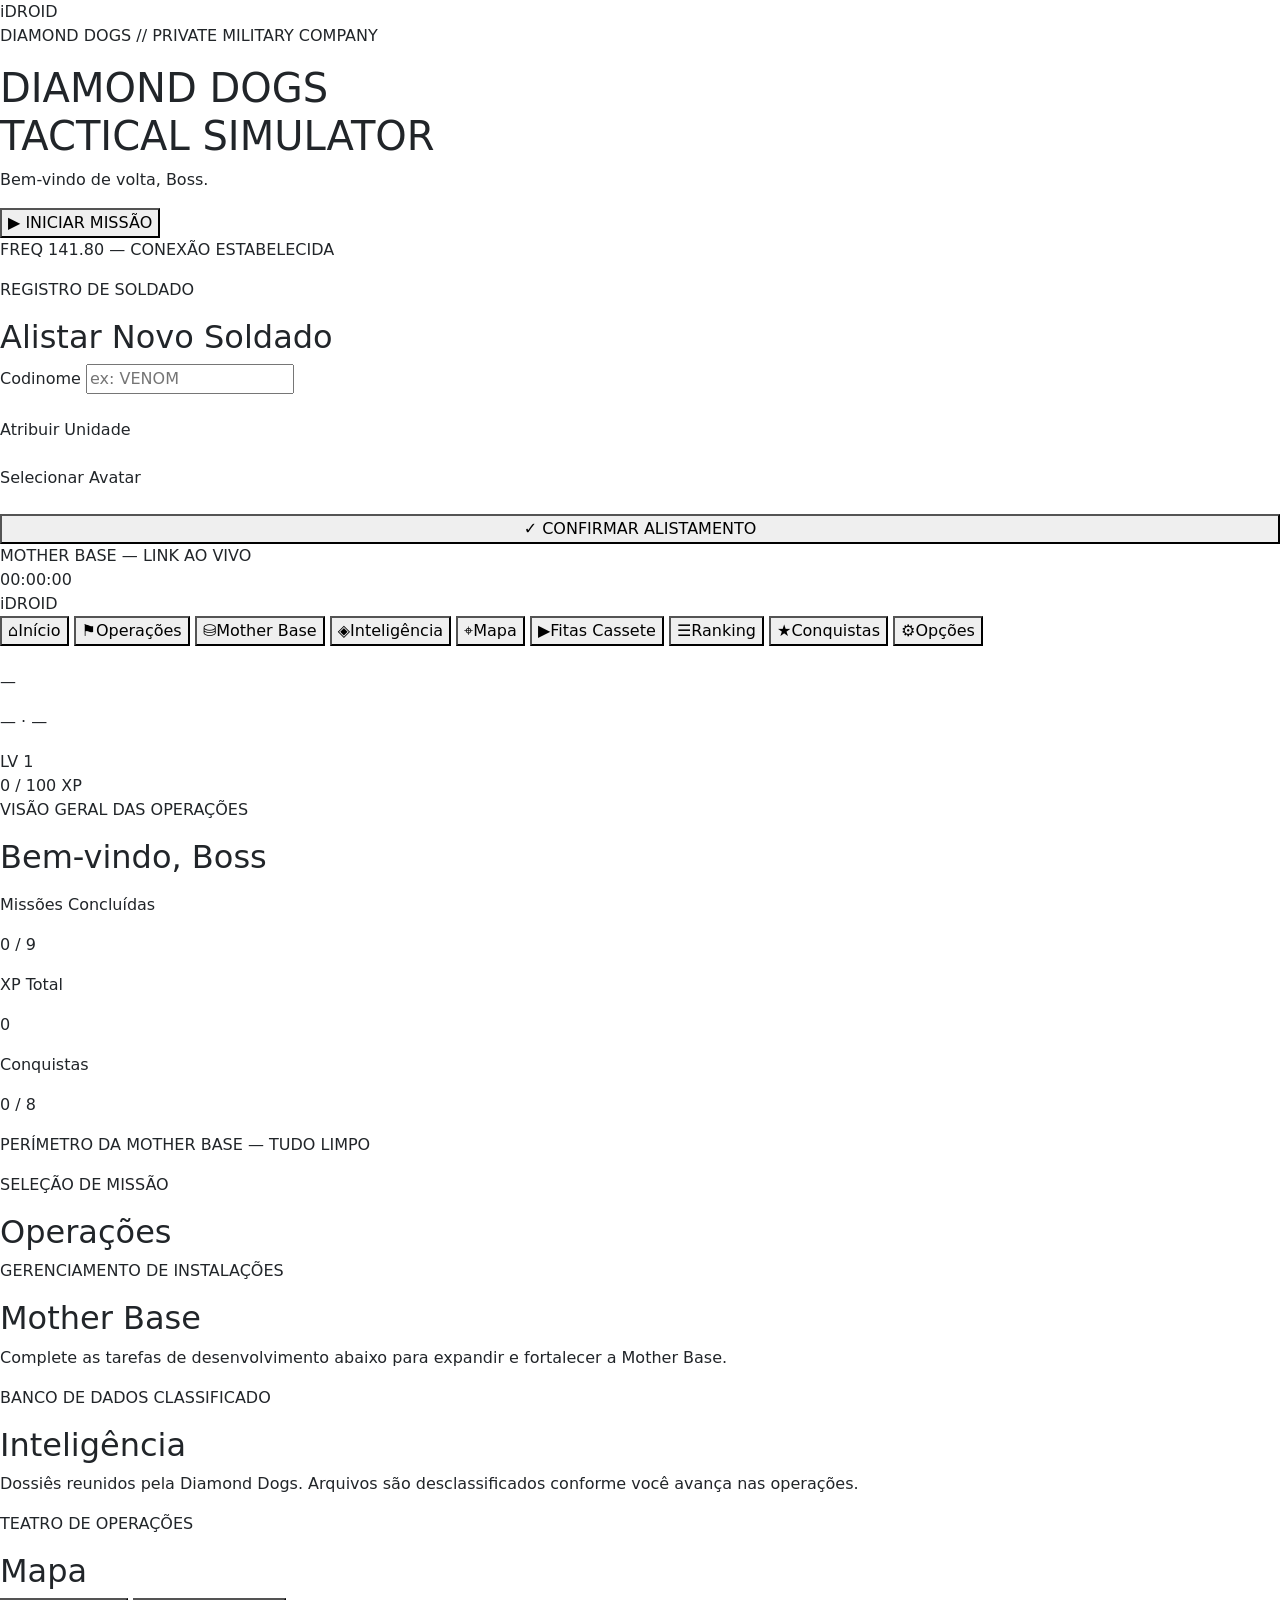
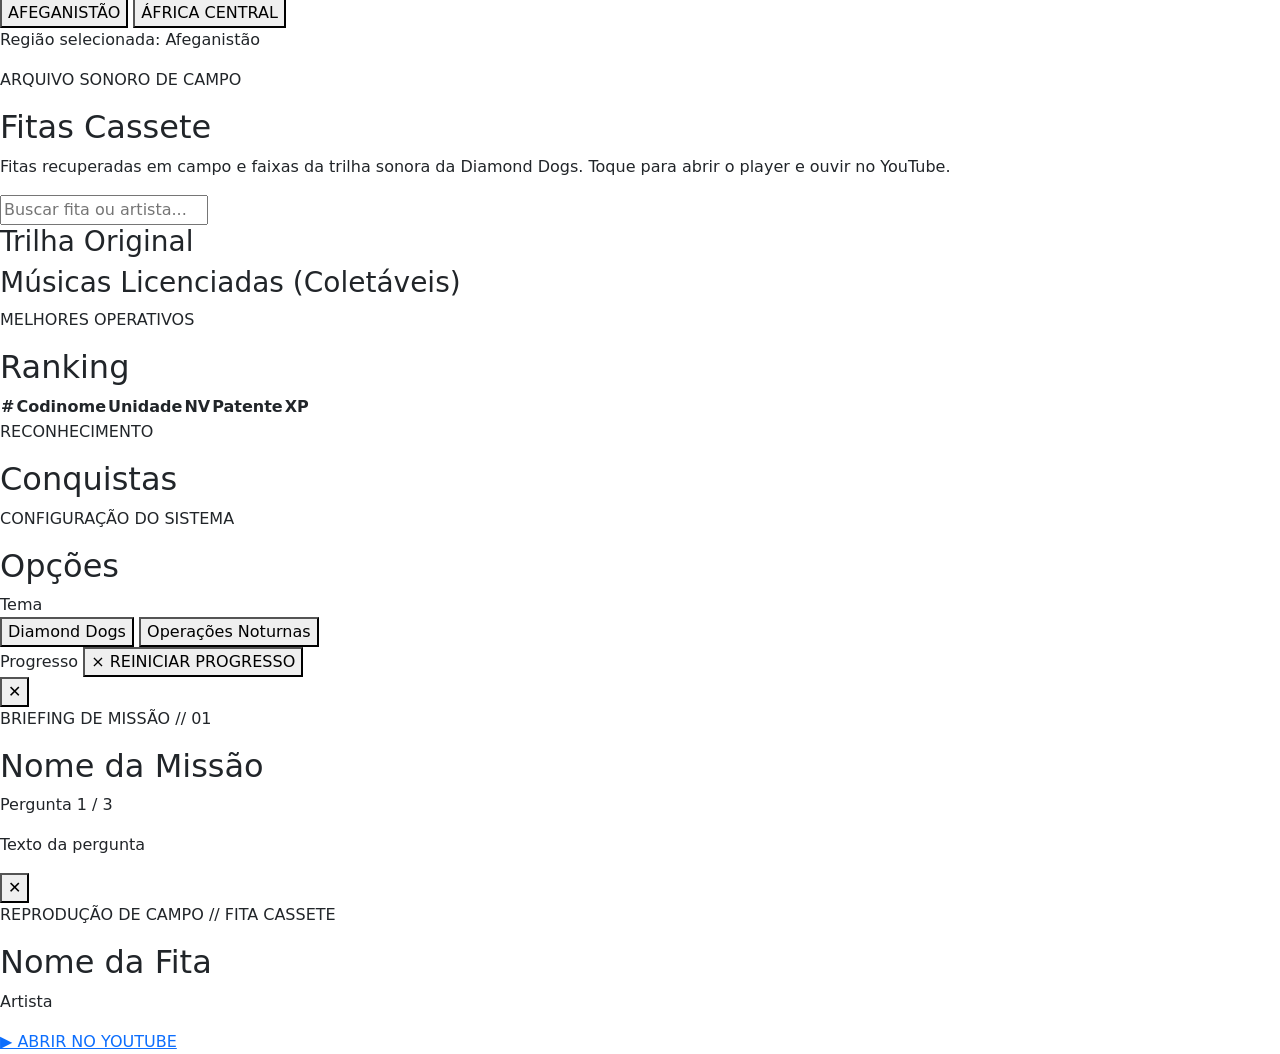
==== commit 85409e00: "Add files via upload" ====
--- a/index.html
+++ b/index.html
@@ -9,7 +9,7 @@
 <!-- Google Fonts: monoespaçado pro HUD, condensado tático pros títulos -->
 <link rel="preconnect" href="https://fonts.googleapis.com">
 <link href="https://fonts.googleapis.com/css2?family=Share+Tech+Mono&family=Oswald:wght@400;500;600;700&display=swap" rel="stylesheet">
-<link rel="stylesheet" href="gear.css">
+<link rel="stylesheet" href="css/gear.css">
 </head>
 <body>
 
@@ -153,7 +153,12 @@
             <button type="button" class="map-tab-btn active" data-region="afghanistan">AFEGANISTÃO</button>
             <button type="button" class="map-tab-btn" data-region="africa">ÁFRICA CENTRAL</button>
           </div>
-          <div class="map-stage-wrap"><div class="map-stage" id="mapStage"></div></div>
+          <div class="map-stage-wrap">
+            <div class="map-canvas" id="mapCanvas">
+              <div class="map-stage" id="mapStage"></div>
+              <div class="map-markers" id="mapMarkers"></div>
+            </div>
+          </div>
           <p class="map-region-caption" id="mapRegionCaption">Região selecionada: Afeganistão</p>
           <div class="map-legend" id="mapLegend"></div>
         </div>
@@ -254,6 +259,6 @@
 <div class="xp-toast" id="xpToast"></div>
 
 <script src="https://cdnjs.cloudflare.com/ajax/libs/bootstrap/5.3.3/js/bootstrap.bundle.min.js"></script>
-<script src="gear.js"></script>
+<script src="javascript/gear.js"></script>
 </body>
 </html>
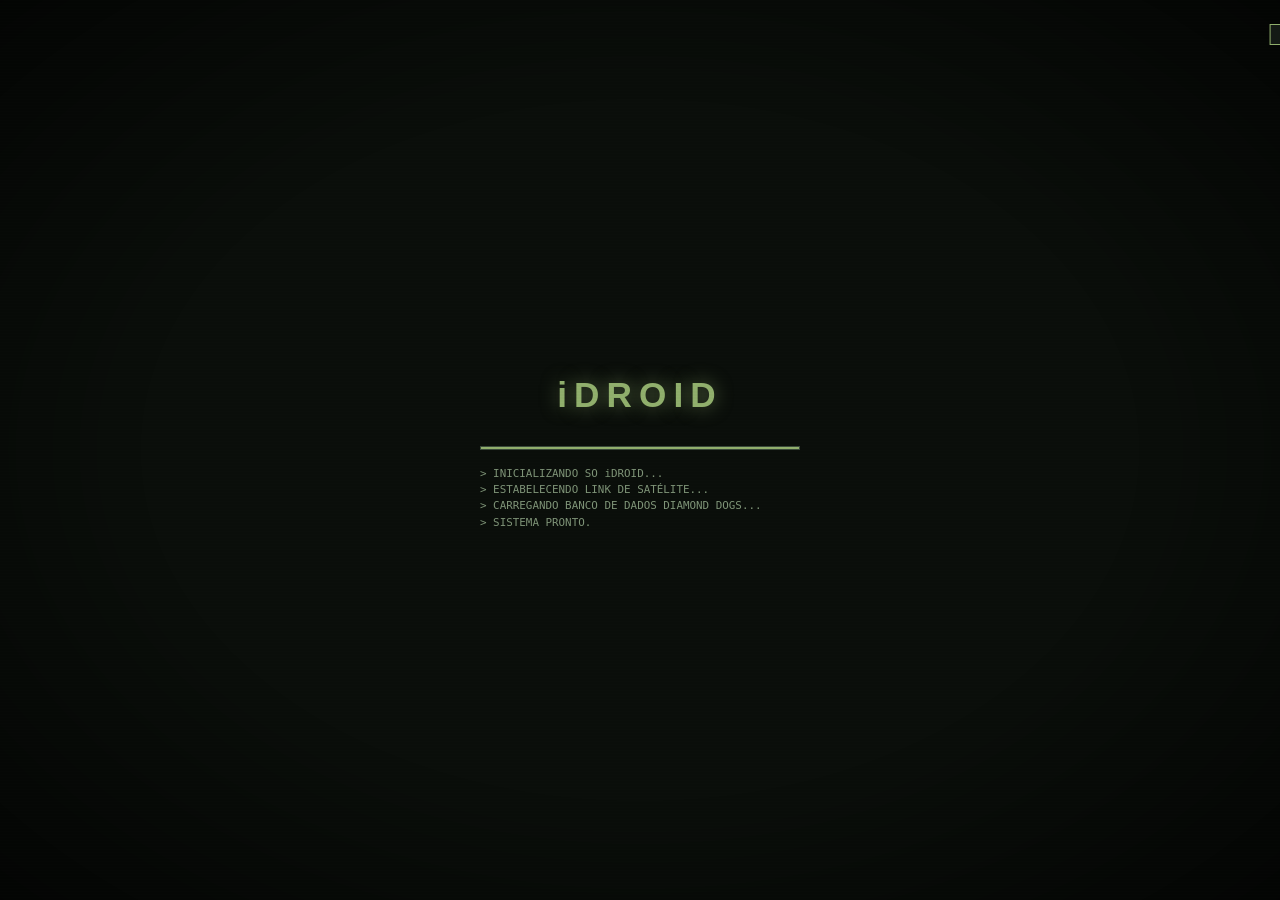
==== commit 43191d20: "Atualizar o index.html" ====
--- a/index.html
+++ b/index.html
@@ -9,7 +9,7 @@
 <!-- Google Fonts: monoespaçado pro HUD, condensado tático pros títulos -->
 <link rel="preconnect" href="https://fonts.googleapis.com">
 <link href="https://fonts.googleapis.com/css2?family=Share+Tech+Mono&family=Oswald:wght@400;500;600;700&display=swap" rel="stylesheet">
-<link rel="stylesheet" href="css/gear.css">
+<link rel="stylesheet" href="gear.css">
 </head>
 <body>
 
@@ -259,6 +259,6 @@
 <div class="xp-toast" id="xpToast"></div>
 
 <script src="https://cdnjs.cloudflare.com/ajax/libs/bootstrap/5.3.3/js/bootstrap.bundle.min.js"></script>
-<script src="javascript/gear.js"></script>
+<script src="gear.js"></script>
 </body>
 </html>
--- a/gear.css
+++ b/gear.css
@@ -0,0 +1,594 @@
+/* =====================================================================
+   DIAMOND DOGS TACTICAL SIMULATOR — STYLESHEET
+   Organizado por seções: Tokens, Base, Overlays, Boot, Welcome,
+   Create, Dashboard, Nav, Panels, Components, Quiz Modal, YouTube Modal,
+   Mother Base Tasks, Intel Files, Mapa, Fitas Cassete, Responsive
+
+   CHANGELOG DESTA REVISÃO:
+   - [BUG CORRIGIDO] .panel-title e .quiz-result-title usavam <h2>/<h3>
+     sem font-size definido, caindo no tamanho padrão enorme do
+     navegador. Agora usam clamp() para tamanho fluido e controlado —
+     era a causa principal das "letras grandes".
+   - [BUG CORRIGIDO] .idroid-content e .map-stage-wrap não tinham
+     max-width, então em monitores grandes o conteúdo (e o mapa em
+     especial) esticava sem limite e ficava desproporcional/estranho.
+     Agora o conteúdo é centralizado com largura máxima e o mapa tem
+     seu próprio teto de largura.
+   - [CONTEÚDO] Estilos do modal de reprodução (YouTube), fita
+     "dramática" em destaque e campo de busca das fitas cassete.
+   ===================================================================== */
+
+/* ---------------------------------------------------------------
+   1. TOKENS (paleta / tipografia / timing)
+   --------------------------------------------------------------- */
+:root {
+  --dd-black: #0a0e0a;
+  --dd-panel: #12171388;
+  --dd-panel-solid: #141a15;
+  --dd-border: #3a4a3a;
+  --dd-green-dim: #3f5638;
+  --dd-green: #5c7a4f;
+  --dd-green-bright: #8fae6b;
+  --dd-orange: #ff6b1a;
+  --dd-yellow: #ffcc00;
+  --dd-text: #d4e0d0;
+  --dd-text-dim: #7d9276;
+  --dd-danger: #d9432b;
+  --font-hud: 'Share Tech Mono', monospace;
+  --font-display: 'Oswald', sans-serif;
+  --ease-tactical: cubic-bezier(0.4, 0, 0.2, 1);
+}
+
+/* Tema noturno (alternativo) */
+[data-theme="night"] {
+  --dd-black: #05070a;
+  --dd-panel-solid: #0c1218;
+  --dd-border: #23384a;
+  --dd-green-dim: #24384a;
+  --dd-green: #3f6a8f;
+  --dd-green-bright: #6fa8d8;
+  --dd-text: #c9d8e2;
+  --dd-text-dim: #5f7a8c;
+}
+
+/* ---------------------------------------------------------------
+   2. BASE
+   --------------------------------------------------------------- */
+* { box-sizing: border-box; }
+html, body { height: 100%; margin: 0; }
+body {
+  background: var(--dd-black);
+  color: var(--dd-text);
+  font-family: var(--font-hud);
+  font-size: 16px;
+  overflow-x: hidden;
+  position: relative;
+}
+.app-screen { display: none; min-height: 100vh; width: 100%; }
+.app-screen.active-screen { display: block; }
+button { font-family: inherit; }
+::selection { background: var(--dd-green); color: var(--dd-black); }
+
+/* ---------------------------------------------------------------
+   3. OVERLAYS (scanlines / vignette)
+   --------------------------------------------------------------- */
+.scanline-overlay {
+  position: fixed; inset: 0; z-index: 9998; pointer-events: none;
+  background: repeating-linear-gradient(to bottom, rgba(255,255,255,0.025) 0px, rgba(255,255,255,0.025) 1px, transparent 1px, transparent 3px);
+  mix-blend-mode: overlay;
+}
+.vignette-overlay {
+  position: fixed; inset: 0; z-index: 9997; pointer-events: none;
+  background: radial-gradient(ellipse at center, transparent 55%, rgba(0,0,0,0.65) 100%);
+}
+
+/* ---------------------------------------------------------------
+   4. HUD FRAME (moldura holográfica reutilizável)
+   --------------------------------------------------------------- */
+.hud-frame {
+  position: relative;
+  border: 1px solid var(--dd-border);
+  background: linear-gradient(180deg, rgba(20,26,21,0.9), rgba(10,14,10,0.95));
+  padding: 2.5rem;
+  max-width: 520px;
+  margin: 0 auto;
+  box-shadow: 0 0 40px rgba(92,122,79,0.08), inset 0 0 60px rgba(0,0,0,0.4);
+}
+.corner { position: absolute; width: 18px; height: 18px; border-color: var(--dd-green-bright); border-style: solid; opacity: 0.85; }
+.corner-tl { top: -1px; left: -1px; border-width: 2px 0 0 2px; }
+.corner-tr { top: -1px; right: -1px; border-width: 2px 2px 0 0; }
+.corner-bl { bottom: -1px; left: -1px; border-width: 0 0 2px 2px; }
+.corner-br { bottom: -1px; right: -1px; border-width: 0 2px 2px 0; }
+
+.eyebrow-label {
+  font-family: var(--font-hud);
+  font-size: 0.7rem;
+  letter-spacing: 0.12em;
+  color: var(--dd-green-bright);
+  margin-bottom: 0.5rem;
+}
+
+/* [CORRIGIDO] font-size explícito e fluido — antes ficava no tamanho
+   padrão do navegador para <h2>, muito maior do que o pretendido. */
+.panel-title {
+  font-family: var(--font-display);
+  font-weight: 600;
+  font-size: clamp(1.1rem, 1.6vw + 0.7rem, 1.5rem);
+  line-height: 1.25;
+  color: var(--dd-text);
+  margin-bottom: 1.5rem;
+  text-transform: uppercase;
+}
+
+/* ---------------------------------------------------------------
+   5. BOOT SCREEN
+   --------------------------------------------------------------- */
+.boot-screen.active-screen { display: flex; align-items: center; justify-content: center; background: var(--dd-black); }
+.boot-content { text-align: center; width: 320px; max-width: 90vw; }
+.boot-logo {
+  font-family: var(--font-display);
+  font-size: clamp(1.6rem, 5vw, 2.2rem);
+  font-weight: 700;
+  color: var(--dd-green-bright);
+  letter-spacing: 0.2em;
+  text-shadow: 0 0 18px rgba(143,174,107,0.6);
+  margin-bottom: 1.5rem;
+  animation: boot-flicker 1.6s var(--ease-tactical) infinite;
+}
+@keyframes boot-flicker { 0%, 100% { opacity: 1; } 92% { opacity: 1; } 94% { opacity: 0.4; } 96% { opacity: 1; } }
+.boot-bar-track { height: 4px; background: var(--dd-panel-solid); border: 1px solid var(--dd-border); overflow: hidden; }
+.boot-bar-fill { height: 100%; width: 0%; background: var(--dd-green-bright); transition: width 0.15s linear; }
+.boot-log { margin-top: 1rem; font-size: 0.68rem; color: var(--dd-text-dim); min-height: 4.5em; text-align: left; white-space: pre-line; }
+
+/* ---------------------------------------------------------------
+   6. WELCOME SCREEN
+   --------------------------------------------------------------- */
+.welcome-screen.active-screen { display: flex; align-items: center; justify-content: center; padding: 1.5rem; }
+.welcome-frame { text-align: center; }
+.dd-logo {
+  font-family: var(--font-display);
+  font-weight: 700;
+  font-size: clamp(1.3rem, 4.5vw, 1.9rem);
+  line-height: 1.15;
+  color: var(--dd-text);
+  margin: 0.75rem 0 1.25rem;
+}
+.dd-logo span { display: block; font-size: clamp(0.8rem, 2.5vw, 1rem); font-weight: 400; color: var(--dd-green-bright); letter-spacing: 0.3em; margin-top: 0.35rem; }
+.welcome-message { font-size: 1.05rem; color: var(--dd-orange); margin-bottom: 2rem; min-height: 1.4em; }
+.welcome-message .caret { display: inline-block; width: 0.5em; background: var(--dd-orange); animation: caret-blink 1s step-end infinite; }
+@keyframes caret-blink { 50% { opacity: 0; } }
+.radio-static { margin-top: 1.5rem; font-size: 0.65rem; color: var(--dd-text-dim); letter-spacing: 0.08em; }
+
+/* ---------------------------------------------------------------
+   7. TACTICAL BUTTONS / INPUTS
+   --------------------------------------------------------------- */
+.btn-tactical {
+  font-family: var(--font-display);
+  font-weight: 600;
+  font-size: 0.85rem;
+  letter-spacing: 0.08em;
+  text-transform: uppercase;
+  background: transparent;
+  color: var(--dd-green-bright);
+  border: 1px solid var(--dd-green-bright);
+  padding: 0.75rem 1.75rem;
+  cursor: pointer;
+  transition: background 0.2s var(--ease-tactical), color 0.2s var(--ease-tactical);
+  clip-path: polygon(10px 0, 100% 0, 100% calc(100% - 10px), calc(100% - 10px) 100%, 0 100%, 0 10px);
+}
+.btn-tactical:hover, .btn-tactical:focus-visible { background: var(--dd-green-bright); color: var(--dd-black); outline: none; }
+.btn-tactical.btn-danger { color: var(--dd-danger); border-color: var(--dd-danger); }
+.btn-tactical.btn-danger:hover { background: var(--dd-danger); color: var(--dd-black); }
+.btn-tactical-icon { margin-right: 0.4rem; }
+.btn-tactical[disabled] { opacity: 0.5; cursor: default; }
+.btn-tactical[disabled]:hover { background: transparent; color: var(--dd-green-bright); }
+
+.tac-label { font-size: 0.72rem; letter-spacing: 0.1em; color: var(--dd-text-dim); margin-bottom: 0.4rem; }
+.tac-input {
+  width: 100%;
+  background: var(--dd-panel-solid);
+  border: 1px solid var(--dd-border);
+  color: var(--dd-text);
+  font-family: var(--font-hud);
+  font-size: 0.9rem;
+  padding: 0.6rem 0.8rem;
+  outline: none;
+}
+.tac-input:focus { border-color: var(--dd-green-bright); box-shadow: 0 0 0 2px rgba(143,174,107,0.25); }
+
+/* ---------------------------------------------------------------
+   8. CRIAÇÃO DE PERSONAGEM
+   --------------------------------------------------------------- */
+.create-screen.active-screen { display: flex; align-items: center; justify-content: center; padding: 2rem 1rem; }
+.create-frame { max-width: 640px; width: 100%; }
+.option-grid { display: grid; grid-template-columns: repeat(3, 1fr); gap: 0.5rem; }
+.avatar-grid { grid-template-columns: repeat(3, 1fr); }
+.opt-btn {
+  background: var(--dd-panel-solid);
+  border: 1px solid var(--dd-border);
+  color: var(--dd-text-dim);
+  font-family: var(--font-hud);
+  font-size: 0.78rem;
+  padding: 0.6rem 0.4rem;
+  cursor: pointer;
+  transition: all 0.15s var(--ease-tactical);
+  text-align: center;
+}
+.opt-btn:hover { border-color: var(--dd-green); color: var(--dd-text); }
+.opt-btn:focus-visible { outline: 2px solid var(--dd-green-bright); outline-offset: 2px; }
+.opt-btn.selected { border-color: var(--dd-green-bright); color: var(--dd-black); background: var(--dd-green-bright); box-shadow: 0 0 12px rgba(143,174,107,0.5); }
+
+/* ---------------------------------------------------------------
+   9. DASHBOARD SHELL
+   --------------------------------------------------------------- */
+.dashboard-screen.active-screen { display: flex; flex-direction: column; height: 100vh; }
+.status-bar {
+  display: flex; align-items: center; justify-content: space-between;
+  padding: 0.6rem 1.25rem;
+  background: var(--dd-panel-solid);
+  border-bottom: 1px solid var(--dd-border);
+  font-size: 0.72rem;
+  letter-spacing: 0.08em;
+  flex-shrink: 0;
+}
+.status-left { display: flex; align-items: center; gap: 0.5rem; color: var(--dd-green-bright); }
+.status-dot { width: 8px; height: 8px; border-radius: 50%; background: var(--dd-green-bright); box-shadow: 0 0 8px var(--dd-green-bright); animation: dot-pulse 1.6s ease-in-out infinite; }
+@keyframes dot-pulse { 50% { opacity: 0.35; } }
+.status-right { color: var(--dd-text-dim); }
+.dashboard-body { display: flex; flex: 1; min-height: 0; }
+
+/* ---------------------------------------------------------------
+   10. NAV LATERAL (iDroid)
+   --------------------------------------------------------------- */
+.idroid-nav {
+  width: 200px; flex-shrink: 0;
+  background: var(--dd-panel-solid);
+  border-right: 1px solid var(--dd-border);
+  display: flex; flex-direction: column; padding: 1rem 0; overflow-y: auto;
+}
+.idroid-nav-header {
+  font-family: var(--font-display); font-weight: 600; letter-spacing: 0.2em;
+  color: var(--dd-green-bright); padding: 0 1.25rem 1rem;
+  border-bottom: 1px solid var(--dd-border); margin-bottom: 0.5rem; font-size: 0.85rem;
+}
+.nav-item {
+  display: flex; align-items: center; gap: 0.75rem; width: 100%;
+  background: transparent; border: none; border-left: 3px solid transparent;
+  color: var(--dd-text-dim); font-family: var(--font-hud); font-size: 0.8rem;
+  padding: 0.65rem 1.25rem; text-align: left; cursor: pointer;
+  transition: all 0.15s var(--ease-tactical);
+}
+.nav-item:hover { color: var(--dd-text); background: rgba(143,174,107,0.06); }
+.nav-item:focus-visible { outline: 2px solid var(--dd-green-bright); outline-offset: -2px; }
+.nav-item.active { color: var(--dd-green-bright); border-left-color: var(--dd-green-bright); background: rgba(143,174,107,0.1); }
+.nav-icon { width: 1.2em; text-align: center; }
+
+/* ---------------------------------------------------------------
+   11. ÁREA DE CONTEÚDO / PAINÉIS
+   [CORRIGIDO] largura máxima central — antes o conteúdo esticava
+   sem limite em monitores grandes (era a causa do mapa "estranho").
+   --------------------------------------------------------------- */
+.idroid-content { flex: 1; overflow-y: auto; padding: 1.5rem 2rem 3rem; }
+.idroid-content-inner { max-width: 1180px; margin: 0 auto; width: 100%; }
+
+.soldier-card {
+  display: flex; align-items: center; gap: 1rem;
+  background: var(--dd-panel-solid); border: 1px solid var(--dd-border);
+  padding: 1rem 1.25rem; margin-bottom: 1.75rem;
+}
+.soldier-avatar-frame { width: 56px; height: 56px; flex-shrink: 0; border: 1px solid var(--dd-green); overflow: hidden; background: var(--dd-black); }
+.soldier-avatar-img { width: 100%; height: 100%; object-fit: cover; }
+.soldier-info { flex: 1; min-width: 0; }
+.soldier-name { font-family: var(--font-display); font-weight: 600; font-size: 1.1rem; margin: 0; color: var(--dd-text); }
+.soldier-meta { font-size: 0.72rem; color: var(--dd-text-dim); margin: 0.15rem 0 0.5rem; text-transform: uppercase; letter-spacing: 0.05em; }
+.xp-row { display: flex; align-items: center; gap: 0.6rem; flex-wrap: wrap; }
+.xp-level { font-size: 0.72rem; color: var(--dd-orange); flex-shrink: 0; }
+.xp-bar-track { flex: 1; min-width: 80px; height: 8px; background: var(--dd-black); border: 1px solid var(--dd-border); overflow: hidden; }
+.xp-bar-fill { height: 100%; width: 0%; background: linear-gradient(90deg, var(--dd-green), var(--dd-green-bright)); transition: width 0.4s var(--ease-tactical); }
+.xp-value { font-size: 0.68rem; color: var(--dd-text-dim); flex-shrink: 0; white-space: nowrap; }
+
+.content-panel { display: none; }
+.content-panel.active-panel { display: block; animation: panel-in 0.25s var(--ease-tactical); }
+@keyframes panel-in { from { opacity: 0; transform: translateY(6px); } to { opacity: 1; transform: translateY(0); } }
+.locked-msg { color: var(--dd-text-dim); font-size: 0.85rem; }
+
+.codec-line {
+  font-size: 0.78rem; font-style: italic; color: var(--dd-green-bright);
+  border-left: 2px solid var(--dd-green-bright); padding-left: 0.75rem;
+  margin-bottom: 1.5rem; min-height: 1.2em;
+}
+
+.stat-grid { display: grid; grid-template-columns: repeat(3, 1fr); gap: 1rem; margin-bottom: 2rem; }
+.stat-box { background: var(--dd-panel-solid); border: 1px solid var(--dd-border); padding: 1rem; text-align: center; }
+.stat-label { font-size: 0.68rem; color: var(--dd-text-dim); letter-spacing: 0.05em; margin-bottom: 0.35rem; }
+.stat-value { font-family: var(--font-display); font-size: 1.6rem; color: var(--dd-green-bright); margin: 0; }
+
+.radar-box { background: var(--dd-panel-solid); border: 1px solid var(--dd-border); padding: 1.5rem; text-align: center; margin-bottom: 1.75rem; }
+.radar-sweep-wrap { position: relative; width: 160px; height: 160px; margin: 0 auto; border-radius: 50%; overflow: hidden; border: 1px solid var(--dd-green-dim); }
+.radar-rings { position: absolute; inset: 0; background: radial-gradient(circle, transparent 0 30%, var(--dd-green-dim) 30% 31%, transparent 31% 60%, var(--dd-green-dim) 60% 61%, transparent 61%); }
+.radar-sweep { position: absolute; inset: 0; background: conic-gradient(from 0deg, rgba(143,174,107,0.55), transparent 35%); animation: radar-spin 3s linear infinite; }
+@keyframes radar-spin { to { transform: rotate(360deg); } }
+.radar-caption { margin-top: 0.75rem; font-size: 0.68rem; color: var(--dd-text-dim); letter-spacing: 0.05em; }
+
+/* Fita em destaque (Home) */
+.tape-of-day { background: var(--dd-panel-solid); border: 1px solid var(--dd-border); padding: 1.1rem 1.25rem; }
+.tod-label { font-size: 0.65rem; letter-spacing: 0.1em; color: var(--dd-text-dim); margin: 0 0 0.4rem; }
+.tod-title { font-family: var(--font-display); font-size: 1rem; color: var(--dd-text); margin: 0; }
+.tod-artist { font-size: 0.75rem; color: var(--dd-text-dim); margin: 0.2rem 0 0.9rem; }
+
+/* Missões */
+.mission-list { display: flex; flex-direction: column; gap: 0.6rem; }
+.mission-row { display: flex; align-items: center; justify-content: space-between; background: var(--dd-panel-solid); border: 1px solid var(--dd-border); padding: 0.85rem 1.1rem; cursor: pointer; }
+.mission-row.locked { opacity: 0.45; cursor: default; }
+.mission-name { font-family: var(--font-display); font-size: 0.95rem; color: var(--dd-text); }
+.mission-num { color: var(--dd-text-dim); font-size: 0.75rem; margin-right: 0.5rem; }
+.mission-status { font-size: 0.68rem; letter-spacing: 0.05em; color: var(--dd-text-dim); }
+.mission-status.done { color: var(--dd-green-bright); }
+.mission-status.perfect { color: var(--dd-yellow); }
+
+/* Ranking */
+.ranking-table-wrap { overflow-x: auto; }
+.ranking-table { width: 100%; min-width: 480px; border-collapse: collapse; font-size: 0.82rem; }
+.ranking-table th, .ranking-table td { border-bottom: 1px solid var(--dd-border); padding: 0.6rem 0.5rem; text-align: left; }
+.ranking-table th { color: var(--dd-text-dim); font-weight: 400; font-size: 0.68rem; letter-spacing: 0.08em; }
+
+/* Achievements */
+.achievement-grid { display: grid; grid-template-columns: repeat(auto-fill, minmax(150px, 1fr)); gap: 0.75rem; }
+.achievement-box { background: var(--dd-panel-solid); border: 1px solid var(--dd-border); padding: 1rem; text-align: center; opacity: 0.4; }
+.achievement-box.unlocked { opacity: 1; border-color: var(--dd-green-bright); }
+.achievement-icon { font-size: 1.5rem; display: block; margin-bottom: 0.4rem; }
+.achievement-name { font-size: 0.72rem; color: var(--dd-text); }
+
+/* Options */
+.option-row { display: flex; align-items: center; justify-content: space-between; gap: 1rem; flex-wrap: wrap; padding: 1rem 0; border-bottom: 1px solid var(--dd-border); }
+.theme-toggle { display: flex; gap: 0.5rem; flex-wrap: wrap; }
+.theme-btn { background: var(--dd-panel-solid); border: 1px solid var(--dd-border); color: var(--dd-text-dim); font-family: var(--font-hud); font-size: 0.72rem; padding: 0.45rem 0.8rem; cursor: pointer; }
+.theme-btn.active { color: var(--dd-black); background: var(--dd-green-bright); border-color: var(--dd-green-bright); }
+
+/* ---------------------------------------------------------------
+   12. MOTHER BASE — TAREFAS
+   --------------------------------------------------------------- */
+.mb-intro { color: var(--dd-text-dim); font-size: 0.85rem; margin-bottom: 1.25rem; max-width: 620px; }
+.mb-task-list { display: flex; flex-direction: column; gap: 0.6rem; }
+.mb-task-row { display: flex; align-items: center; justify-content: space-between; gap: 1rem; background: var(--dd-panel-solid); border: 1px solid var(--dd-border); padding: 0.85rem 1.1rem; }
+.mb-task-row.done { opacity: 0.6; }
+.mb-task-info { min-width: 0; }
+.mb-task-name { font-family: var(--font-display); font-size: 0.95rem; color: var(--dd-text); margin: 0; }
+.mb-task-desc { font-size: 0.72rem; color: var(--dd-text-dim); margin: 0.25rem 0 0; }
+.mb-task-btn { flex-shrink: 0; font-size: 0.68rem; padding: 0.5rem 0.9rem; white-space: nowrap; }
+
+/* ---------------------------------------------------------------
+   13. INTELIGÊNCIA
+   --------------------------------------------------------------- */
+.intel-list { display: flex; flex-direction: column; gap: 0.55rem; }
+.intel-item { background: var(--dd-panel-solid); border: 1px solid var(--dd-border); overflow: hidden; }
+.intel-item-header {
+  display: flex; align-items: center; justify-content: space-between; width: 100%;
+  background: transparent; border: none; color: var(--dd-text);
+  font-family: var(--font-display); font-size: 0.9rem; letter-spacing: 0.02em;
+  padding: 0.85rem 1.1rem; cursor: pointer; text-align: left;
+}
+.intel-item-header:focus-visible { outline: 2px solid var(--dd-green-bright); outline-offset: -2px; }
+.intel-item-status { font-size: 0.65rem; letter-spacing: 0.08em; color: var(--dd-text-dim); flex-shrink: 0; margin-left: 1rem; }
+.intel-item.unlocked .intel-item-status { color: var(--dd-green-bright); }
+.intel-item-body { max-height: 0; overflow: hidden; transition: max-height 0.25s var(--ease-tactical), padding 0.25s var(--ease-tactical); padding: 0 1.1rem; font-size: 0.8rem; color: var(--dd-text-dim); line-height: 1.5; }
+.intel-item.open .intel-item-body { max-height: 280px; padding: 0 1.1rem 1rem; }
+.intel-item.locked { opacity: 0.55; }
+.intel-item.locked .intel-item-header { cursor: default; }
+
+/* ---------------------------------------------------------------
+   14. MAPA
+   [CORRIGIDO] max-width + centralização — evita o mapa esticar
+   e ficar desproporcional em telas grandes.
+   --------------------------------------------------------------- */
+.map-tabs { display: flex; gap: 0.5rem; margin-bottom: 1.25rem; flex-wrap: wrap; }
+.map-tab-btn { background: var(--dd-panel-solid); border: 1px solid var(--dd-border); color: var(--dd-text-dim); font-family: var(--font-hud); font-size: 0.72rem; letter-spacing: 0.06em; padding: 0.55rem 1rem; cursor: pointer; }
+.map-tab-btn.active { color: var(--dd-black); background: var(--dd-green-bright); border-color: var(--dd-green-bright); }
+.map-stage-wrap {
+  background: var(--dd-panel-solid);
+  border: 1px solid var(--dd-border);
+  padding: 0.75rem;
+  max-width: 680px;
+  margin: 0 auto;
+  box-shadow: inset 0 0 40px rgba(0,0,0,0.35);
+}
+/* .map-canvas mantém a MESMA proporção (100x90) do SVG de fundo, então
+   os pinos em HTML — posicionados por porcentagem — caem exatamente
+   em cima do ponto certo do terreno, em qualquer tamanho de tela. */
+.map-canvas { position: relative; width: 100%; aspect-ratio: 100 / 90; overflow: hidden; }
+.map-stage { position: absolute; inset: 0; line-height: 0; }
+.map-stage svg { width: 100%; height: 100%; display: block; }
+
+.map-markers { position: absolute; inset: 0; pointer-events: none; }
+.map-pin {
+  position: absolute; transform: translate(-50%, -50%);
+  width: 30px; height: 30px; padding: 0; border: none; background: transparent;
+  display: flex; align-items: center; justify-content: center;
+  cursor: pointer; pointer-events: auto; z-index: 2;
+}
+.map-pin-ring {
+  position: absolute; inset: 3px; border-radius: 50%;
+  border: 1px solid var(--dd-green-bright);
+  animation: map-pin-pulse 2.6s ease-out infinite;
+}
+.map-pin-dot {
+  position: relative; width: 20px; height: 20px; border-radius: 50%;
+  background: var(--dd-black); border: 1.5px solid var(--dd-green-bright); color: var(--dd-green-bright);
+  font-family: var(--font-hud); font-size: 0.62rem; line-height: 1;
+  display: flex; align-items: center; justify-content: center;
+  box-shadow: 0 0 8px rgba(143,174,107,0.55);
+  transition: background 0.15s var(--ease-tactical), color 0.15s var(--ease-tactical), transform 0.15s var(--ease-tactical);
+}
+.map-pin:hover .map-pin-dot,
+.map-pin:focus-visible .map-pin-dot,
+.map-pin.active .map-pin-dot { background: var(--dd-green-bright); color: var(--dd-black); transform: scale(1.15); }
+.map-pin:focus-visible { outline: none; }
+.map-pin-tip {
+  position: absolute; bottom: calc(100% + 8px); left: 50%; transform: translateX(-50%);
+  background: var(--dd-panel-solid); border: 1px solid var(--dd-green-bright); color: var(--dd-text);
+  font-family: var(--font-hud); font-size: 0.66rem; white-space: nowrap;
+  padding: 0.3rem 0.55rem; opacity: 0; pointer-events: none; z-index: 3;
+  transition: opacity 0.15s var(--ease-tactical);
+}
+.map-pin.tip-left .map-pin-tip { left: auto; right: 0; transform: translateX(0); }
+.map-pin.tip-right .map-pin-tip { left: 0; transform: translateX(0); }
+.map-pin:hover .map-pin-tip,
+.map-pin:focus-visible .map-pin-tip,
+.map-pin.active .map-pin-tip { opacity: 1; }
+@keyframes map-pin-pulse { 0% { transform: scale(0.55); opacity: 0.65; } 100% { transform: scale(1.9); opacity: 0; } }
+
+.visually-hidden { position: absolute; width: 1px; height: 1px; overflow: hidden; clip: rect(0,0,0,0); white-space: nowrap; }
+
+.map-region-caption { font-size: 0.7rem; color: var(--dd-text-dim); letter-spacing: 0.05em; margin: 0.75rem 0 1.25rem; text-align: center; }
+.map-legend { display: grid; grid-template-columns: repeat(auto-fill, minmax(220px, 1fr)); gap: 0.6rem; max-width: 680px; margin: 0 auto; }
+.map-legend-item { background: var(--dd-panel-solid); border: 1px solid var(--dd-border); padding: 0.7rem 0.9rem; cursor: pointer; transition: border-color 0.15s var(--ease-tactical), box-shadow 0.15s var(--ease-tactical); }
+.map-legend-item:hover, .map-legend-item:focus-visible { border-color: var(--dd-green); }
+.map-legend-item.active { border-color: var(--dd-green-bright); box-shadow: 0 0 12px rgba(143,174,107,0.3); }
+.map-legend-name { display: flex; align-items: center; gap: 0.5rem; font-family: var(--font-display); font-size: 0.85rem; color: var(--dd-text); margin: 0 0 0.2rem; }
+.map-legend-num {
+  flex-shrink: 0; width: 18px; height: 18px; border-radius: 50%;
+  border: 1px solid var(--dd-green-bright); color: var(--dd-green-bright);
+  font-family: var(--font-hud); font-size: 0.62rem;
+  display: flex; align-items: center; justify-content: center;
+}
+.map-legend-desc { font-size: 0.7rem; color: var(--dd-text-dim); margin: 0; }
+
+/* ---------------------------------------------------------------
+   15. FITAS CASSETE
+   --------------------------------------------------------------- */
+.cassette-filter-input { margin-bottom: 1.25rem; max-width: 340px; }
+.cassette-subhead { font-family: var(--font-display); font-size: 0.85rem; text-transform: uppercase; letter-spacing: 0.08em; color: var(--dd-green-bright); margin: 1.5rem 0 0.75rem; }
+.cassette-subhead:first-of-type { margin-top: 0; }
+.cassette-list { display: flex; flex-direction: column; gap: 0.5rem; }
+.cassette-item {
+  display: flex; align-items: center; gap: 0.9rem;
+  background: var(--dd-panel-solid); border: 1px solid var(--dd-border);
+  padding: 0.7rem 1rem; cursor: pointer;
+  transition: border-color 0.15s var(--ease-tactical), box-shadow 0.15s var(--ease-tactical);
+}
+.cassette-item.locked { opacity: 0.5; cursor: default; }
+.cassette-item:not(.locked):hover { border-color: var(--dd-green); }
+.cassette-icon { flex-shrink: 0; width: 34px; height: 22px; }
+.cassette-icon svg { width: 100%; height: 100%; display: block; }
+.cassette-icon rect.cassette-body { fill: var(--dd-panel-solid); stroke: var(--dd-green-bright); stroke-width: 1.2; }
+.cassette-icon circle.cassette-reel { fill: none; stroke: var(--dd-green-bright); stroke-width: 1; }
+.cassette-info { flex: 1; min-width: 0; }
+.cassette-title { font-family: var(--font-display); font-size: 0.9rem; color: var(--dd-text); margin: 0; }
+.cassette-artist { font-size: 0.7rem; color: var(--dd-text-dim); margin: 0.15rem 0 0; }
+.cassette-found { font-size: 0.62rem; color: var(--dd-text-dim); margin: 0.1rem 0 0; letter-spacing: 0.03em; }
+.cassette-badge { flex-shrink: 0; font-size: 0.62rem; letter-spacing: 0.06em; color: var(--dd-text-dim); white-space: nowrap; }
+.cassette-item.unlocked .cassette-badge { color: var(--dd-green-bright); }
+.cassette-item.playing { border-color: var(--dd-orange); }
+.cassette-waveform { display: flex; align-items: flex-end; gap: 2px; height: 14px; flex-shrink: 0; }
+.cassette-waveform span { width: 2px; background: var(--dd-orange); display: block; height: 30%; animation: wave-bounce 0.9s ease-in-out infinite; }
+.cassette-waveform span:nth-child(2) { animation-delay: 0.1s; }
+.cassette-waveform span:nth-child(3) { animation-delay: 0.2s; }
+.cassette-waveform span:nth-child(4) { animation-delay: 0.3s; }
+.cassette-waveform span:nth-child(5) { animation-delay: 0.4s; }
+@keyframes wave-bounce { 0%, 100% { height: 20%; } 50% { height: 100%; } }
+
+/* Fita "mais dramática" em destaque */
+.cassette-item.dramatic:not(.locked) { border-color: var(--dd-danger); animation: dramatic-glow 2.4s ease-in-out infinite; }
+.dramatic-tag { display: inline-block; margin-left: 0.5rem; font-size: 0.58rem; letter-spacing: 0.08em; color: var(--dd-danger); border: 1px solid var(--dd-danger); padding: 0.1rem 0.4rem; vertical-align: middle; }
+@keyframes dramatic-glow { 0%, 100% { box-shadow: 0 0 0 rgba(217,67,43,0); } 50% { box-shadow: 0 0 14px rgba(217,67,43,0.35); } }
+
+/* ---------------------------------------------------------------
+   16. XP TOAST
+   --------------------------------------------------------------- */
+.xp-toast {
+  position: fixed; top: 1.5rem; right: 1.5rem;
+  background: var(--dd-panel-solid); border: 1px solid var(--dd-green-bright); color: var(--dd-green-bright);
+  font-size: 0.8rem; padding: 0.6rem 1rem; z-index: 10000;
+  transform: translateX(140%); transition: transform 0.3s var(--ease-tactical);
+  max-width: calc(100vw - 3rem);
+}
+.xp-toast.show { transform: translateX(0); }
+
+/* ---------------------------------------------------------------
+   17. MODAL DE QUIZ
+   --------------------------------------------------------------- */
+.quiz-overlay {
+  position: fixed; inset: 0; z-index: 10001;
+  display: flex; align-items: center; justify-content: center;
+  background: rgba(5, 8, 5, 0.85); backdrop-filter: blur(2px);
+  opacity: 0; pointer-events: none; transition: opacity 0.2s var(--ease-tactical);
+  padding: 1.5rem;
+}
+.quiz-overlay.show { opacity: 1; pointer-events: auto; }
+.quiz-modal { max-width: 480px; width: 100%; position: relative; max-height: 90vh; overflow-y: auto; }
+.quiz-close-x { position: absolute; top: 0.75rem; right: 0.9rem; background: transparent; border: none; color: var(--dd-text-dim); font-size: 1.1rem; cursor: pointer; line-height: 1; }
+.quiz-close-x:hover { color: var(--dd-danger); }
+.quiz-progress { font-size: 0.7rem; color: var(--dd-text-dim); margin-bottom: 0.75rem; letter-spacing: 0.05em; }
+.quiz-question { font-family: var(--font-display); font-size: clamp(0.95rem, 1.2vw + 0.7rem, 1.1rem); color: var(--dd-text); margin-bottom: 1.25rem; }
+.quiz-options { display: flex; flex-direction: column; gap: 0.6rem; }
+.quiz-opt-btn { background: var(--dd-panel-solid); border: 1px solid var(--dd-border); color: var(--dd-text); font-family: var(--font-hud); font-size: 0.82rem; padding: 0.65rem 0.9rem; text-align: left; cursor: pointer; transition: all 0.15s var(--ease-tactical); }
+.quiz-opt-btn:hover:not([disabled]) { border-color: var(--dd-green-bright); }
+.quiz-opt-btn:focus-visible { outline: 2px solid var(--dd-green-bright); outline-offset: 2px; }
+.quiz-opt-btn.correct { border-color: var(--dd-green-bright); background: rgba(143,174,107,0.18); color: var(--dd-green-bright); }
+.quiz-opt-btn.incorrect { border-color: var(--dd-danger); background: rgba(217,67,43,0.15); color: var(--dd-danger); }
+.quiz-opt-btn[disabled] { cursor: default; opacity: 0.85; }
+/* [CORRIGIDO] font-size explícito — <h3> sem tamanho definido caía
+   no padrão do navegador (grande demais). */
+.quiz-result-title { font-family: var(--font-display); font-weight: 600; font-size: clamp(1.05rem, 1.4vw + 0.7rem, 1.3rem); text-transform: uppercase; margin-bottom: 0.6rem; }
+.quiz-result-title.pass { color: var(--dd-green-bright); }
+.quiz-result-title.fail { color: var(--dd-danger); }
+.quiz-result-detail { font-size: 0.85rem; color: var(--dd-text-dim); margin-bottom: 1.25rem; }
+
+/* ---------------------------------------------------------------
+   18. MODAL DE PLAYER (YOUTUBE) — fitas cassete
+   --------------------------------------------------------------- */
+.yt-overlay {
+  position: fixed; inset: 0; z-index: 10002;
+  display: flex; align-items: center; justify-content: center;
+  background: rgba(5, 8, 5, 0.88); backdrop-filter: blur(2px);
+  opacity: 0; pointer-events: none; transition: opacity 0.2s var(--ease-tactical);
+  padding: 1.5rem;
+}
+.yt-overlay.show { opacity: 1; pointer-events: auto; }
+.yt-modal { max-width: 560px; width: 100%; position: relative; max-height: 90vh; overflow-y: auto; }
+.yt-artist { font-size: 0.8rem; color: var(--dd-text-dim); margin: -1rem 0 1.25rem; }
+.yt-player-wrap {
+  position: relative; width: 100%; aspect-ratio: 16 / 9;
+  background: var(--dd-black); border: 1px solid var(--dd-border);
+  margin-bottom: 1.25rem; overflow: hidden;
+  display: flex; align-items: center; justify-content: center;
+}
+.yt-player-wrap iframe { position: absolute; inset: 0; width: 100%; height: 100%; border: 0; }
+.yt-noembed { font-size: 0.78rem; color: var(--dd-text-dim); text-align: center; padding: 1.5rem; line-height: 1.5; }
+.yt-player-wrap--pending .yt-noembed-icon {
+  display: inline-flex; align-items: center; justify-content: center;
+  width: 46px; height: 46px; border-radius: 50%; margin-bottom: 0.75rem;
+  border: 1.5px solid var(--dd-green-bright); color: var(--dd-green-bright); font-size: 1.1rem;
+  animation: yt-pending-pulse 1.4s ease-in-out infinite;
+}
+.yt-player-wrap--pending .yt-noembed p { margin: 0.15rem 0; color: var(--dd-text); }
+.yt-player-wrap--pending .yt-noembed-sub { font-size: 0.68rem; color: var(--dd-text-dim); }
+@keyframes yt-pending-pulse { 0%, 100% { box-shadow: 0 0 0 rgba(143,174,107,0.4); } 50% { box-shadow: 0 0 16px rgba(143,174,107,0.55); } }
+
+/* ---------------------------------------------------------------
+   19. RESPONSIVO
+   --------------------------------------------------------------- */
+@media (max-width: 900px) {
+  .dashboard-body { flex-direction: column; }
+  .idroid-nav { width: 100%; flex-direction: row; overflow-x: auto; padding: 0.5rem; border-right: none; border-bottom: 1px solid var(--dd-border); }
+  .idroid-nav-header { display: none; }
+  .nav-item { flex-direction: column; gap: 0.2rem; border-left: none; border-bottom: 3px solid transparent; padding: 0.5rem 0.9rem; font-size: 0.65rem; white-space: nowrap; }
+  .nav-item.active { border-left-color: transparent; border-bottom-color: var(--dd-green-bright); }
+  .stat-grid { grid-template-columns: 1fr; }
+}
+
+@media (max-width: 560px) {
+  .hud-frame { padding: 1.5rem 1.25rem; }
+  .option-grid { grid-template-columns: repeat(2, 1fr); }
+  .idroid-content { padding: 1.25rem 1rem 2.5rem; }
+  .quiz-modal, .yt-modal { padding: 1.5rem 1.25rem; }
+  .mb-task-row { flex-direction: column; align-items: flex-start; }
+  .mb-task-btn { align-self: flex-end; }
+  .cassette-item { flex-wrap: wrap; }
+  .map-legend { grid-template-columns: 1fr; }
+}
+
+/* Reduced motion */
+@media (prefers-reduced-motion: reduce) {
+  * { animation-duration: 0.001ms !important; animation-iteration-count: 1 !important; transition-duration: 0.001ms !important; }
+}
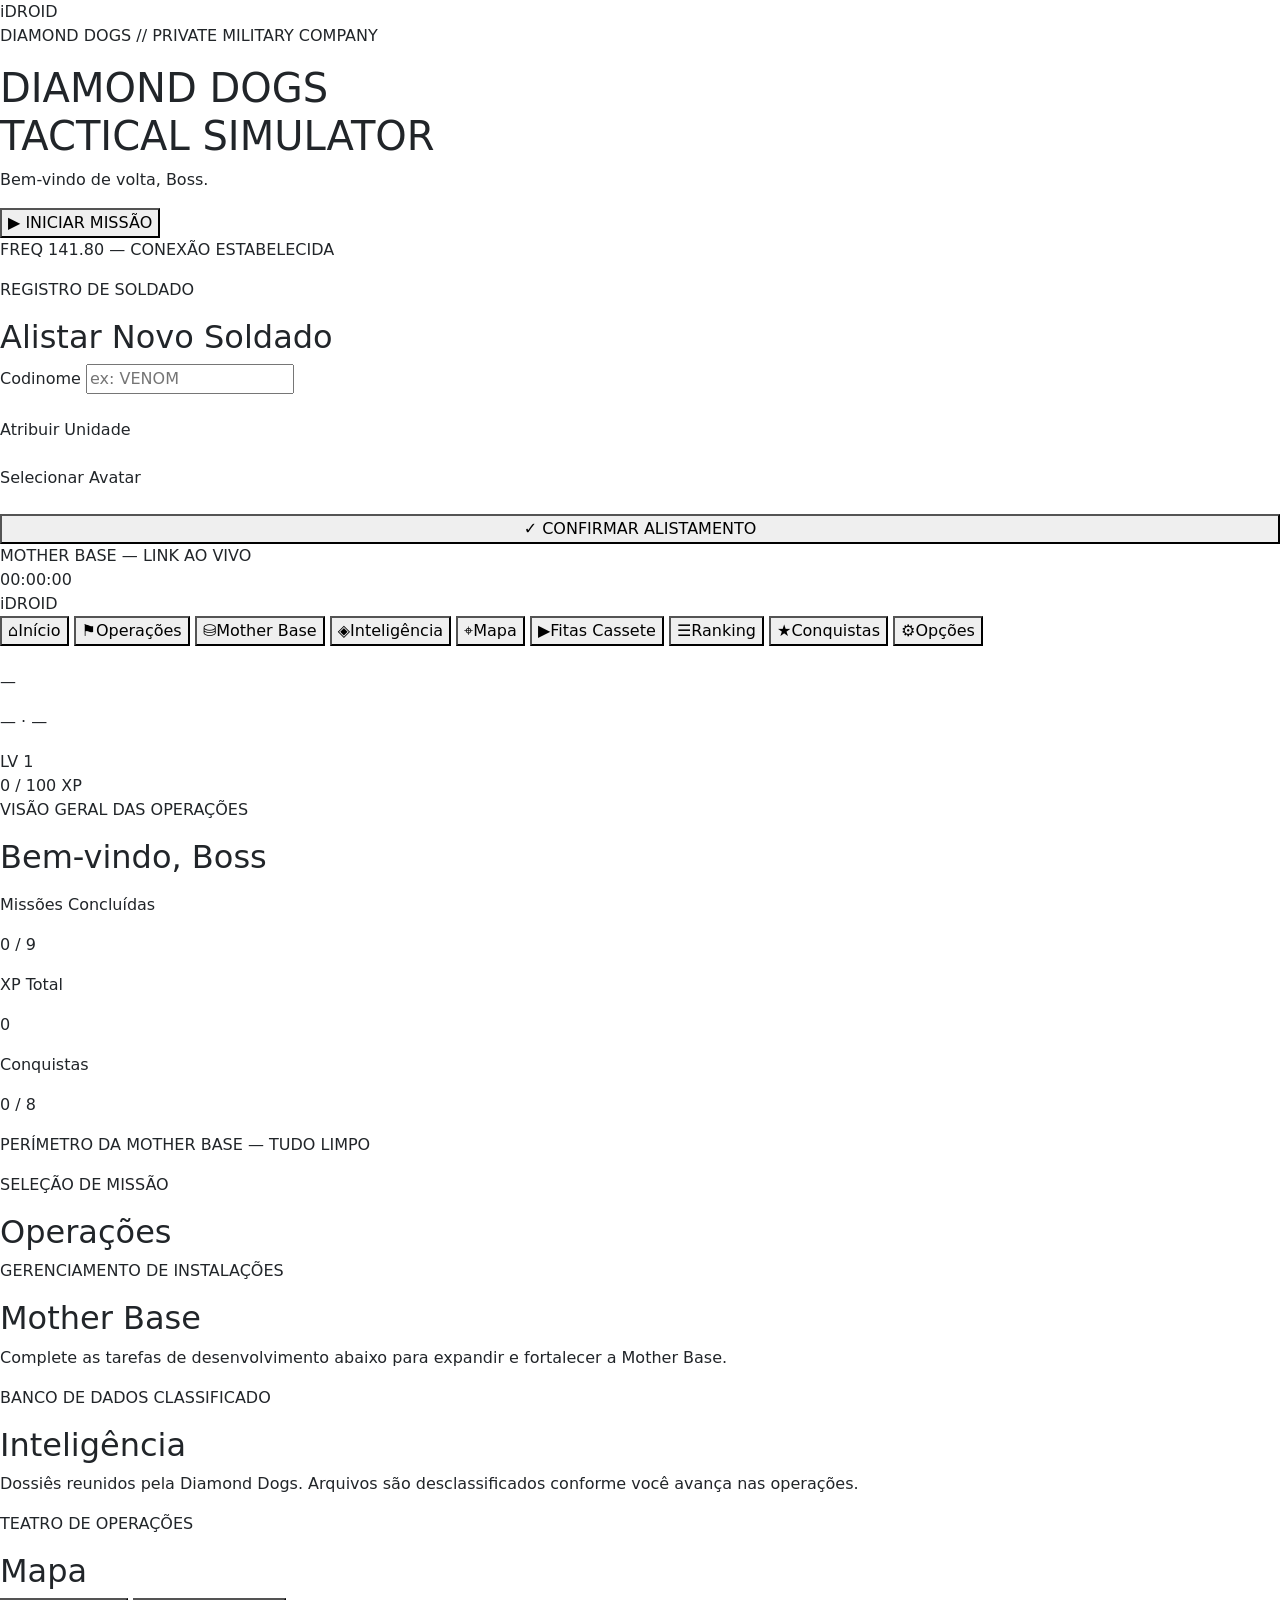
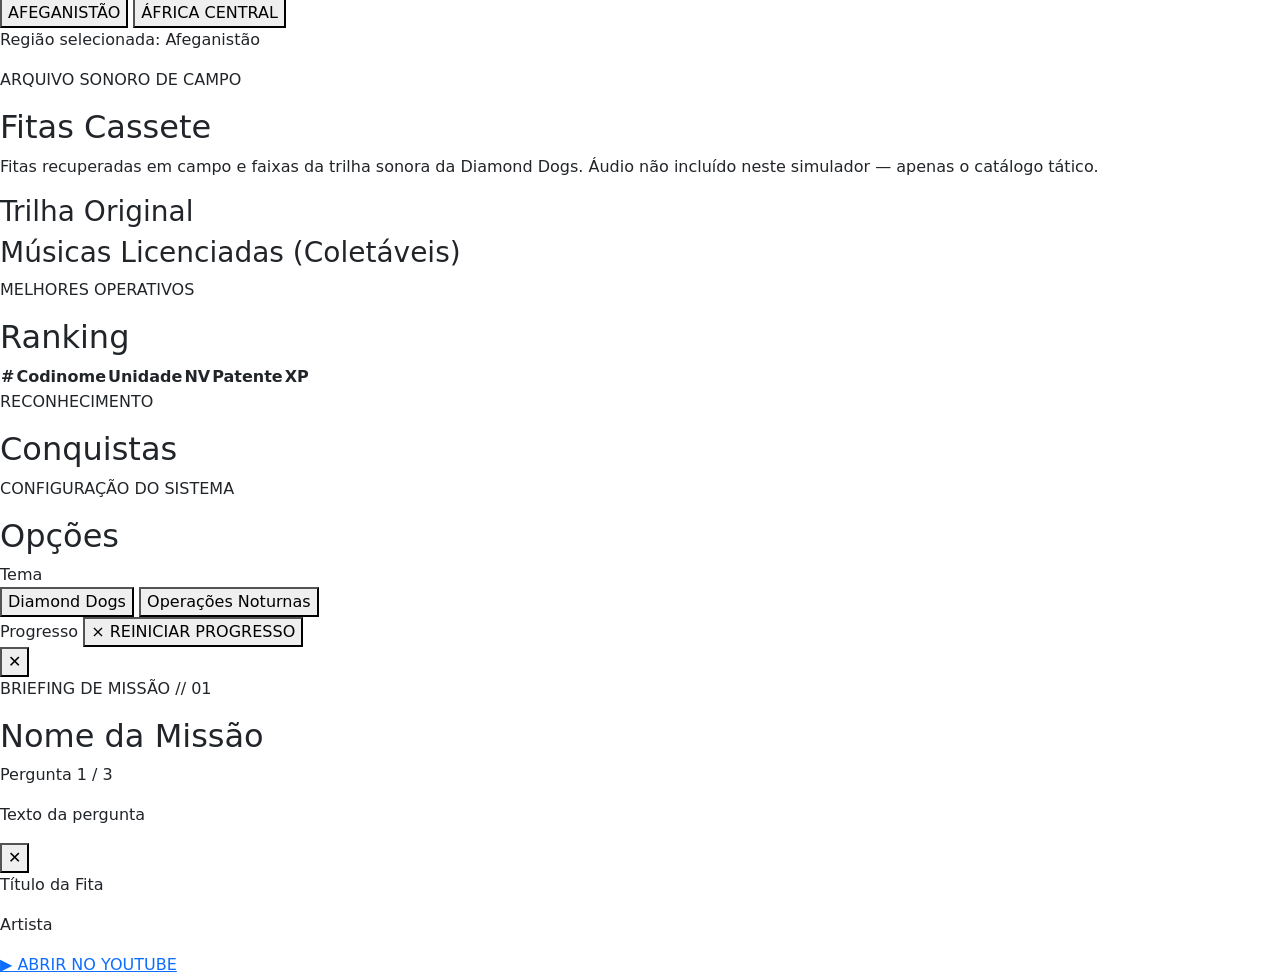
==== commit 6ae499c1: "Add files via upload" ====
--- a/index.html
+++ b/index.html
@@ -9,28 +9,37 @@
 <!-- Google Fonts: monoespaçado pro HUD, condensado tático pros títulos -->
 <link rel="preconnect" href="https://fonts.googleapis.com">
 <link href="https://fonts.googleapis.com/css2?family=Share+Tech+Mono&family=Oswald:wght@400;500;600;700&display=swap" rel="stylesheet">
-<link rel="stylesheet" href="gear.css">
+<link rel="stylesheet" href="css/gear.css">
 </head>
 <body>
-
-<!-- SCANLINES / VIGNETTE OVERLAY -->
+<!-- ===================================================
+     SCANLINES / VIGNETTE OVERLAY (fixo, sobre tudo)
+=================================================== -->
 <div class="scanline-overlay" aria-hidden="true"></div>
 <div class="vignette-overlay" aria-hidden="true"></div>
 
-<!-- TELA DE BOOT -->
+<!-- ===================================================
+     TELA DE BOOT (iDroid startup)
+=================================================== -->
 <section id="screen-boot" class="app-screen boot-screen active-screen">
   <div class="boot-content">
     <div class="boot-logo">iDROID</div>
-    <div class="boot-bar-track"><div class="boot-bar-fill" id="bootBarFill"></div></div>
+    <div class="boot-bar-track">
+      <div class="boot-bar-fill" id="bootBarFill"></div>
+    </div>
     <div class="boot-log" id="bootLog"></div>
   </div>
 </section>
 
-<!-- TELA DE BOAS-VINDAS -->
+<!-- ===================================================
+     TELA DE BOAS-VINDAS
+=================================================== -->
 <section id="screen-welcome" class="app-screen welcome-screen">
   <div class="hud-frame welcome-frame">
-    <div class="corner corner-tl"></div><div class="corner corner-tr"></div>
-    <div class="corner corner-bl"></div><div class="corner corner-br"></div>
+    <div class="corner corner-tl"></div>
+    <div class="corner corner-tr"></div>
+    <div class="corner corner-bl"></div>
+    <div class="corner corner-br"></div>
     <p class="eyebrow-label">DIAMOND DOGS // PRIVATE MILITARY COMPANY</p>
     <h1 class="dd-logo">DIAMOND DOGS<br><span>TACTICAL SIMULATOR</span></h1>
     <p class="welcome-message" id="welcomeMessage">Bem-vindo de volta, Boss.</p>
@@ -41,11 +50,15 @@
   </div>
 </section>
 
-<!-- CRIAÇÃO DE PERSONAGEM -->
+<!-- ===================================================
+     CRIAÇÃO DE PERSONAGEM
+=================================================== -->
 <section id="screen-create" class="app-screen create-screen">
   <div class="hud-frame create-frame">
-    <div class="corner corner-tl"></div><div class="corner corner-tr"></div>
-    <div class="corner corner-bl"></div><div class="corner corner-br"></div>
+    <div class="corner corner-tl"></div>
+    <div class="corner corner-tr"></div>
+    <div class="corner corner-bl"></div>
+    <div class="corner corner-br"></div>
     <p class="eyebrow-label">REGISTRO DE SOLDADO</p>
     <h2 class="panel-title">Alistar Novo Soldado</h2>
     <form id="formCreateSoldier" novalidate>
@@ -55,11 +68,15 @@
       </div>
       <div class="mb-4">
         <span class="tac-label d-block">Atribuir Unidade</span>
-        <div class="option-grid" id="unitGrid" role="radiogroup" aria-label="Atribuir Unidade"></div>
+        <div class="option-grid" id="unitGrid" role="radiogroup" aria-label="Atribuir Unidade">
+          <!-- preenchido via JS -->
+        </div>
       </div>
       <div class="mb-4">
         <span class="tac-label d-block">Selecionar Avatar</span>
-        <div class="option-grid avatar-grid" id="avatarGrid" role="radiogroup" aria-label="Selecionar Avatar"></div>
+        <div class="option-grid avatar-grid" id="avatarGrid" role="radiogroup" aria-label="Selecionar Avatar">
+          <!-- preenchido via JS -->
+        </div>
       </div>
       <button type="submit" class="btn-tactical w-100">
         <span class="btn-tactical-icon">✓</span> CONFIRMAR ALISTAMENTO
@@ -68,168 +85,209 @@
   </div>
 </section>
 
-<!-- DASHBOARD PRINCIPAL -->
+<!-- ===================================================
+     DASHBOARD PRINCIPAL (iDroid shell)
+=================================================== -->
 <section id="screen-dashboard" class="app-screen dashboard-screen">
+  <!-- Top status bar -->
   <header class="status-bar">
-    <div class="status-left"><span class="status-dot"></span><span class="status-label">MOTHER BASE — LINK AO VIVO</span></div>
+    <div class="status-left">
+      <span class="status-dot"></span>
+      <span class="status-label">MOTHER BASE — LINK AO VIVO</span>
+    </div>
     <div class="status-right" id="clockDisplay">00:00:00</div>
   </header>
 
   <div class="dashboard-body">
+    <!-- Menu lateral iDroid -->
     <nav class="idroid-nav" id="idroidNav" aria-label="Navegação iDroid">
       <div class="idroid-nav-header">iDROID</div>
-      <button class="nav-item active" data-target="panel-home"><span class="nav-icon">⌂</span><span>Início</span></button>
-      <button class="nav-item" data-target="panel-deploy"><span class="nav-icon">⚑</span><span>Operações</span></button>
-      <button class="nav-item" data-target="panel-motherbase"><span class="nav-icon">⛁</span><span>Mother Base</span></button>
-      <button class="nav-item" data-target="panel-intel"><span class="nav-icon">◈</span><span>Inteligência</span></button>
-      <button class="nav-item" data-target="panel-map"><span class="nav-icon">⌖</span><span>Mapa</span></button>
-      <button class="nav-item" data-target="panel-cassettes"><span class="nav-icon">▶</span><span>Fitas Cassete</span></button>
-      <button class="nav-item" data-target="panel-ranking"><span class="nav-icon">☰</span><span>Ranking</span></button>
-      <button class="nav-item" data-target="panel-achievements"><span class="nav-icon">★</span><span>Conquistas</span></button>
-      <button class="nav-item" data-target="panel-options"><span class="nav-icon">⚙</span><span>Opções</span></button>
+      <button class="nav-item active" data-target="panel-home">
+        <span class="nav-icon">⌂</span><span>Início</span>
+      </button>
+      <button class="nav-item" data-target="panel-deploy">
+        <span class="nav-icon">⚑</span><span>Operações</span>
+      </button>
+      <button class="nav-item" data-target="panel-motherbase">
+        <span class="nav-icon">⛁</span><span>Mother Base</span>
+      </button>
+      <button class="nav-item" data-target="panel-intel">
+        <span class="nav-icon">◈</span><span>Inteligência</span>
+      </button>
+      <button class="nav-item" data-target="panel-map">
+        <span class="nav-icon">⌖</span><span>Mapa</span>
+      </button>
+      <button class="nav-item" data-target="panel-cassettes">
+        <span class="nav-icon">▶</span><span>Fitas Cassete</span>
+      </button>
+      <button class="nav-item" data-target="panel-ranking">
+        <span class="nav-icon">☰</span><span>Ranking</span>
+      </button>
+      <button class="nav-item" data-target="panel-achievements">
+        <span class="nav-icon">★</span><span>Conquistas</span>
+      </button>
+      <button class="nav-item" data-target="panel-options">
+        <span class="nav-icon">⚙</span><span>Opções</span>
+      </button>
     </nav>
 
+    <!-- Área de conteúdo -->
     <main class="idroid-content">
-      <div class="idroid-content-inner">
-
-        <div class="soldier-card">
-          <div class="soldier-avatar-frame"><img id="soldierAvatarImg" src="" alt="" class="soldier-avatar-img"></div>
-          <div class="soldier-info">
-            <p class="soldier-name" id="soldierNameDisplay">—</p>
-            <p class="soldier-meta"><span id="soldierUnitDisplay">—</span> · <span id="soldierRankDisplay">—</span></p>
-            <div class="xp-row">
-              <span class="xp-level" id="soldierLevelDisplay">LV 1</span>
-              <div class="xp-bar-track"><div class="xp-bar-fill" id="xpBarFill"></div></div>
-              <span class="xp-value" id="xpValueDisplay">0 / 100 XP</span>
+      <!-- Painel do soldado (sempre visível no topo do dashboard) -->
+      <div class="soldier-card">
+        <div class="soldier-avatar-frame">
+          <img id="soldierAvatarImg" src="" alt="" class="soldier-avatar-img">
+        </div>
+        <div class="soldier-info">
+          <p class="soldier-name" id="soldierNameDisplay">—</p>
+          <p class="soldier-meta">
+            <span id="soldierUnitDisplay">—</span> ·
+            <span id="soldierRankDisplay">—</span>
+          </p>
+          <div class="xp-row">
+            <span class="xp-level" id="soldierLevelDisplay">LV 1</span>
+            <div class="xp-bar-track">
+              <div class="xp-bar-fill" id="xpBarFill"></div>
             </div>
-          </div>
-        </div>
-
-        <!-- HOME -->
-        <div class="content-panel active-panel" id="panel-home">
-          <p class="eyebrow-label">VISÃO GERAL DAS OPERAÇÕES</p>
-          <h2 class="panel-title">Bem-vindo, <span id="homeSoldierName">Boss</span></h2>
-          <p class="codec-line" id="codecLine"></p>
-          <div class="stat-grid">
-            <div class="stat-box"><p class="stat-label">Missões Concluídas</p><p class="stat-value" id="statMissions">0 / 9</p></div>
-            <div class="stat-box"><p class="stat-label">XP Total</p><p class="stat-value" id="statXP">0</p></div>
-            <div class="stat-box"><p class="stat-label">Conquistas</p><p class="stat-value" id="statAch">0 / 8</p></div>
-          </div>
-          <div class="radar-box">
-            <div class="radar-sweep-wrap"><div class="radar-rings"></div><div class="radar-sweep"></div></div>
-            <p class="radar-caption">PERÍMETRO DA MOTHER BASE — TUDO LIMPO</p>
-          </div>
-          <div class="tape-of-day" id="tapeOfDay"><!-- via JS --></div>
-        </div>
-
-        <!-- DEPLOY -->
-        <div class="content-panel" id="panel-deploy">
-          <p class="eyebrow-label">SELEÇÃO DE MISSÃO</p>
-          <h2 class="panel-title">Operações</h2>
-          <div class="mission-list" id="missionList"></div>
-        </div>
-
-        <!-- MOTHER BASE -->
-        <div class="content-panel" id="panel-motherbase">
-          <p class="eyebrow-label">GERENCIAMENTO DE INSTALAÇÕES</p>
-          <h2 class="panel-title">Mother Base</h2>
-          <p class="mb-intro">Complete as tarefas de desenvolvimento abaixo para expandir e fortalecer a Mother Base.</p>
-          <div class="mb-task-list" id="motherBaseTaskList"></div>
-        </div>
-
-        <!-- INTEL -->
-        <div class="content-panel" id="panel-intel">
-          <p class="eyebrow-label">BANCO DE DADOS CLASSIFICADO</p>
-          <h2 class="panel-title">Inteligência</h2>
-          <p class="mb-intro">Dossiês reunidos pela Diamond Dogs. Arquivos são desclassificados conforme você avança nas operações.</p>
-          <div class="intel-list" id="intelList"></div>
-        </div>
-
-        <!-- MAPA -->
-        <div class="content-panel" id="panel-map">
-          <p class="eyebrow-label">TEATRO DE OPERAÇÕES</p>
-          <h2 class="panel-title">Mapa</h2>
-          <div class="map-tabs" id="mapTabs" role="tablist" aria-label="Selecionar região">
-            <button type="button" class="map-tab-btn active" data-region="afghanistan">AFEGANISTÃO</button>
-            <button type="button" class="map-tab-btn" data-region="africa">ÁFRICA CENTRAL</button>
-          </div>
-          <div class="map-stage-wrap">
-            <div class="map-canvas" id="mapCanvas">
-              <div class="map-stage" id="mapStage"></div>
-              <div class="map-markers" id="mapMarkers"></div>
-            </div>
-          </div>
-          <p class="map-region-caption" id="mapRegionCaption">Região selecionada: Afeganistão</p>
-          <div class="map-legend" id="mapLegend"></div>
-        </div>
-
-        <!-- FITAS CASSETE -->
-        <div class="content-panel" id="panel-cassettes">
-          <p class="eyebrow-label">ARQUIVO SONORO DE CAMPO</p>
-          <h2 class="panel-title">Fitas Cassete</h2>
-          <p class="mb-intro">Fitas recuperadas em campo e faixas da trilha sonora da Diamond Dogs. Toque para abrir o player e ouvir no YouTube.</p>
-          <input type="text" id="cassetteFilter" class="tac-input cassette-filter-input" placeholder="Buscar fita ou artista...">
-          <h3 class="cassette-subhead">Trilha Original</h3>
-          <div class="cassette-list" id="cassetteListScore"></div>
-          <h3 class="cassette-subhead">Músicas Licenciadas (Coletáveis)</h3>
-          <div class="cassette-list" id="cassetteListLicensed"></div>
-        </div>
-
-        <!-- RANKING -->
-        <div class="content-panel" id="panel-ranking">
-          <p class="eyebrow-label">MELHORES OPERATIVOS</p>
-          <h2 class="panel-title">Ranking</h2>
-          <div class="ranking-table-wrap">
-            <table class="ranking-table">
-              <thead><tr><th>#</th><th>Codinome</th><th>Unidade</th><th>NV</th><th>Patente</th><th>XP</th></tr></thead>
-              <tbody id="rankingBody"></tbody>
-            </table>
-          </div>
-        </div>
-
-        <!-- ACHIEVEMENTS -->
-        <div class="content-panel" id="panel-achievements">
-          <p class="eyebrow-label">RECONHECIMENTO</p>
-          <h2 class="panel-title">Conquistas</h2>
-          <div class="achievement-grid" id="achievementGrid"></div>
-        </div>
-
-        <!-- OPTIONS -->
-        <div class="content-panel" id="panel-options">
-          <p class="eyebrow-label">CONFIGURAÇÃO DO SISTEMA</p>
-          <h2 class="panel-title">Opções</h2>
-          <div class="option-row">
-            <span class="tac-label">Tema</span>
-            <div class="theme-toggle" id="themeToggle">
-              <button type="button" class="theme-btn active" data-theme="diamond">Diamond Dogs</button>
-              <button type="button" class="theme-btn" data-theme="night">Operações Noturnas</button>
-            </div>
-          </div>
-          <div class="option-row">
-            <span class="tac-label">Progresso</span>
-            <button type="button" class="btn-tactical btn-danger" id="btnResetProgress">
-              <span class="btn-tactical-icon">⨯</span> REINICIAR PROGRESSO
-            </button>
-          </div>
-        </div>
-
+            <span class="xp-value" id="xpValueDisplay">0 / 100 XP</span>
+          </div>
+        </div>
+      </div>
+
+      <!-- HOME -->
+      <div class="content-panel active-panel" id="panel-home">
+        <p class="eyebrow-label">VISÃO GERAL DAS OPERAÇÕES</p>
+        <h2 class="panel-title">Bem-vindo, <span id="homeSoldierName">Boss</span></h2>
+        <p class="codec-line" id="codecLine"></p>
+        <div class="stat-grid">
+          <div class="stat-box">
+            <p class="stat-label">Missões Concluídas</p>
+            <p class="stat-value" id="statMissions">0 / 9</p>
+          </div>
+          <div class="stat-box">
+            <p class="stat-label">XP Total</p>
+            <p class="stat-value" id="statXP">0</p>
+          </div>
+          <div class="stat-box">
+            <p class="stat-label">Conquistas</p>
+            <p class="stat-value" id="statAch">0 / 8</p>
+          </div>
+        </div>
+        <div class="radar-box">
+          <div class="radar-sweep-wrap">
+            <div class="radar-rings"></div>
+            <div class="radar-sweep"></div>
+          </div>
+          <p class="radar-caption">PERÍMETRO DA MOTHER BASE — TUDO LIMPO</p>
+        </div>
+      </div>
+
+      <!-- DEPLOY (missões) -->
+      <div class="content-panel" id="panel-deploy">
+        <p class="eyebrow-label">SELEÇÃO DE MISSÃO</p>
+        <h2 class="panel-title">Operações</h2>
+        <div class="mission-list" id="missionList"><!-- via JS --></div>
+      </div>
+
+      <!-- MOTHER BASE -->
+      <div class="content-panel" id="panel-motherbase">
+        <p class="eyebrow-label">GERENCIAMENTO DE INSTALAÇÕES</p>
+        <h2 class="panel-title">Mother Base</h2>
+        <p class="mb-intro">Complete as tarefas de desenvolvimento abaixo para expandir e fortalecer a Mother Base.</p>
+        <div class="mb-task-list" id="motherBaseTaskList"><!-- via JS --></div>
+      </div>
+
+      <!-- INTEL -->
+      <div class="content-panel" id="panel-intel">
+        <p class="eyebrow-label">BANCO DE DADOS CLASSIFICADO</p>
+        <h2 class="panel-title">Inteligência</h2>
+        <p class="mb-intro">Dossiês reunidos pela Diamond Dogs. Arquivos são desclassificados conforme você avança nas operações.</p>
+        <div class="intel-list" id="intelList"><!-- via JS --></div>
+      </div>
+
+      <!-- MAPA -->
+      <div class="content-panel" id="panel-map">
+        <p class="eyebrow-label">TEATRO DE OPERAÇÕES</p>
+        <h2 class="panel-title">Mapa</h2>
+        <div class="map-tabs" id="mapTabs" role="tablist" aria-label="Selecionar região">
+          <button type="button" class="map-tab-btn active" data-region="afghanistan">AFEGANISTÃO</button>
+          <button type="button" class="map-tab-btn" data-region="africa">ÁFRICA CENTRAL</button>
+        </div>
+        <div class="map-stage-wrap">
+          <div class="map-stage" id="mapStage"><!-- via JS (SVG) --></div>
+        </div>
+        <p class="map-region-caption" id="mapRegionCaption">Região selecionada: Afeganistão</p>
+        <div class="map-legend" id="mapLegend"><!-- via JS --></div>
+      </div>
+
+      <!-- FITAS CASSETE -->
+      <div class="content-panel" id="panel-cassettes">
+        <p class="eyebrow-label">ARQUIVO SONORO DE CAMPO</p>
+        <h2 class="panel-title">Fitas Cassete</h2>
+        <p class="mb-intro">Fitas recuperadas em campo e faixas da trilha sonora da Diamond Dogs. Áudio não incluído neste simulador — apenas o catálogo tático.</p>
+        <h3 class="cassette-subhead">Trilha Original</h3>
+        <div class="cassette-list" id="cassetteListScore"><!-- via JS --></div>
+        <h3 class="cassette-subhead">Músicas Licenciadas (Coletáveis)</h3>
+        <div class="cassette-list" id="cassetteListLicensed"><!-- via JS --></div>
+      </div>
+
+      <!-- RANKING -->
+      <div class="content-panel" id="panel-ranking">
+        <p class="eyebrow-label">MELHORES OPERATIVOS</p>
+        <h2 class="panel-title">Ranking</h2>
+        <table class="ranking-table">
+          <thead>
+            <tr><th>#</th><th>Codinome</th><th>Unidade</th><th>NV</th><th>Patente</th><th>XP</th></tr>
+          </thead>
+          <tbody id="rankingBody"></tbody>
+        </table>
+      </div>
+
+      <!-- ACHIEVEMENTS -->
+      <div class="content-panel" id="panel-achievements">
+        <p class="eyebrow-label">RECONHECIMENTO</p>
+        <h2 class="panel-title">Conquistas</h2>
+        <div class="achievement-grid" id="achievementGrid"><!-- via JS --></div>
+      </div>
+
+      <!-- OPTIONS -->
+      <div class="content-panel" id="panel-options">
+        <p class="eyebrow-label">CONFIGURAÇÃO DO SISTEMA</p>
+        <h2 class="panel-title">Opções</h2>
+        <div class="option-row">
+          <span class="tac-label">Tema</span>
+          <div class="theme-toggle" id="themeToggle">
+            <button type="button" class="theme-btn active" data-theme="diamond">Diamond Dogs</button>
+            <button type="button" class="theme-btn" data-theme="night">Operações Noturnas</button>
+          </div>
+        </div>
+        <div class="option-row">
+          <span class="tac-label">Progresso</span>
+          <button type="button" class="btn-tactical btn-danger" id="btnResetProgress">
+            <span class="btn-tactical-icon">⨯</span> REINICIAR PROGRESSO
+          </button>
+        </div>
       </div>
     </main>
   </div>
 </section>
 
-<!-- MODAL DE QUIZ -->
+<!-- ===================================================
+     MODAL DE QUIZ (briefing de missão)
+=================================================== -->
 <div class="quiz-overlay" id="quizOverlay" aria-hidden="true">
   <div class="quiz-modal hud-frame">
-    <div class="corner corner-tl"></div><div class="corner corner-tr"></div>
-    <div class="corner corner-bl"></div><div class="corner corner-br"></div>
+    <div class="corner corner-tl"></div>
+    <div class="corner corner-tr"></div>
+    <div class="corner corner-bl"></div>
+    <div class="corner corner-br"></div>
     <button type="button" class="quiz-close-x" id="btnQuizAbort" aria-label="Abortar briefing">✕</button>
     <p class="eyebrow-label" id="quizMissionLabel">BRIEFING DE MISSÃO // 01</p>
     <h2 class="panel-title" id="quizMissionTitle">Nome da Missão</h2>
     <div id="quizBody">
       <p class="quiz-progress" id="quizProgress">Pergunta 1 / 3</p>
       <p class="quiz-question" id="quizQuestionText">Texto da pergunta</p>
-      <div class="quiz-options" id="quizOptions"></div>
+      <div class="quiz-options" id="quizOptions"><!-- via JS --></div>
     </div>
     <div id="quizResult" style="display:none;">
       <h3 class="quiz-result-title" id="quizResultTitle">MISSÃO CONCLUÍDA</h3>
@@ -241,17 +299,22 @@
   </div>
 </div>
 
-<!-- MODAL DE PLAYER (YOUTUBE) -->
+<!-- ===================================================
+     MODAL DE PLAYER (YOUTUBE) — fitas cassete
+=================================================== -->
 <div class="yt-overlay" id="ytOverlay" aria-hidden="true">
   <div class="yt-modal hud-frame">
-    <div class="corner corner-tl"></div><div class="corner corner-tr"></div>
-    <div class="corner corner-bl"></div><div class="corner corner-br"></div>
+    <div class="corner corner-tl"></div>
+    <div class="corner corner-tr"></div>
+    <div class="corner corner-bl"></div>
+    <div class="corner corner-br"></div>
     <button type="button" class="quiz-close-x" id="btnYtClose" aria-label="Fechar player">✕</button>
-    <p class="eyebrow-label">REPRODUÇÃO DE CAMPO // FITA CASSETE</p>
-    <h2 class="panel-title" id="ytTitle">Nome da Fita</h2>
+    <p class="eyebrow-label" id="ytTitle">Título da Fita</p>
     <p class="yt-artist" id="ytArtist">Artista</p>
-    <div class="yt-player-wrap" id="ytPlayerWrap"></div>
-    <a href="#" target="_blank" rel="noopener" class="btn-tactical w-100" id="ytSearchLink">▶ ABRIR NO YOUTUBE</a>
+    <div class="yt-player-wrap" id="ytPlayerWrap"><!-- via JS --></div>
+    <a href="#" target="_blank" rel="noopener" class="btn-tactical w-100" id="ytSearchLink">
+      <span class="btn-tactical-icon">▶</span> ABRIR NO YOUTUBE
+    </a>
   </div>
 </div>
 
@@ -259,6 +322,6 @@
 <div class="xp-toast" id="xpToast"></div>
 
 <script src="https://cdnjs.cloudflare.com/ajax/libs/bootstrap/5.3.3/js/bootstrap.bundle.min.js"></script>
-<script src="gear.js"></script>
+<script src="javascript/gear.js"></script>
 </body>
 </html>
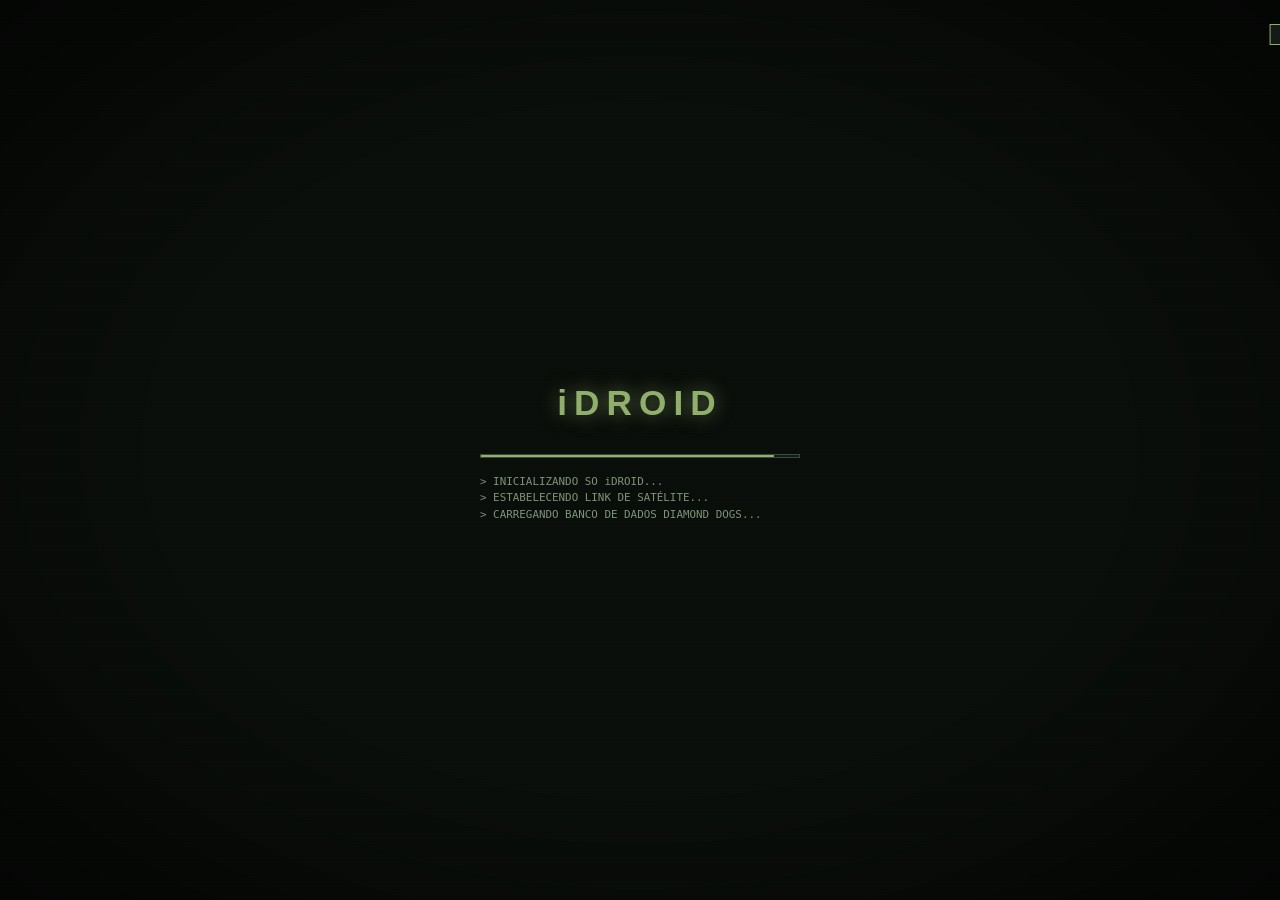
==== commit aa4261f0: "Atualizar o index.html" ====
--- a/index.html
+++ b/index.html
@@ -9,7 +9,7 @@
 <!-- Google Fonts: monoespaçado pro HUD, condensado tático pros títulos -->
 <link rel="preconnect" href="https://fonts.googleapis.com">
 <link href="https://fonts.googleapis.com/css2?family=Share+Tech+Mono&family=Oswald:wght@400;500;600;700&display=swap" rel="stylesheet">
-<link rel="stylesheet" href="css/gear.css">
+<link rel="stylesheet" href="gear.css">
 </head>
 <body>
 <!-- ===================================================
@@ -322,6 +322,6 @@
 <div class="xp-toast" id="xpToast"></div>
 
 <script src="https://cdnjs.cloudflare.com/ajax/libs/bootstrap/5.3.3/js/bootstrap.bundle.min.js"></script>
-<script src="javascript/gear.js"></script>
+<script src="gear.js"></script>
 </body>
 </html>
--- a/gear.css
+++ b/gear.css
@@ -0,0 +1,581 @@
+/* =====================================================================
+   DIAMOND DOGS TACTICAL SIMULATOR — STYLESHEET
+   Organizado por seções: Tokens, Base, Overlays, Boot, Welcome,
+   Create, Dashboard, Nav, Panels, Components, Quiz Modal, YouTube Modal,
+   Mother Base Tasks, Intel Files, Mapa, Fitas Cassete, Responsive
+
+   CHANGELOG DESTA REVISÃO:
+   - [BUG CORRIGIDO] .panel-title e .quiz-result-title usavam <h2>/<h3>
+     sem font-size definido, caindo no tamanho padrão enorme do
+     navegador. Agora usam clamp() para tamanho fluido e controlado —
+     era a causa principal das "letras grandes".
+   - [BUG CORRIGIDO] .idroid-content e .map-stage-wrap não tinham
+     max-width, então em monitores grandes o conteúdo (e o mapa em
+     especial) esticava sem limite e ficava desproporcional/estranho.
+     Agora o conteúdo é centralizado com largura máxima e o mapa tem
+     seu próprio teto de largura.
+   - [CONTEÚDO] Estilos do modal de reprodução (YouTube), fita
+     "dramática" em destaque e campo de busca das fitas cassete.
+===================================================================== */
+
+/* ---------------------------------------------------------------
+   1. TOKENS (paleta / tipografia / timing)
+--------------------------------------------------------------- */
+:root {
+  --dd-black: #0a0e0a;
+  --dd-panel: #12171388;
+  --dd-panel-solid: #141a15;
+  --dd-border: #3a4a3a;
+  --dd-green-dim: #3f5638;
+  --dd-green: #5c7a4f;
+  --dd-green-bright: #8fae6b;
+  --dd-orange: #ff6b1a;
+  --dd-yellow: #ffcc00;
+  --dd-text: #d4e0d0;
+  --dd-text-dim: #7d9276;
+  --dd-danger: #d9432b;
+  --font-hud: 'Share Tech Mono', monospace;
+  --font-display: 'Oswald', sans-serif;
+  --ease-tactical: cubic-bezier(0.4, 0, 0.2, 1);
+}
+
+/* Tema noturno (alternativo) */
+[data-theme="night"] {
+  --dd-black: #05070a;
+  --dd-panel-solid: #0c1218;
+  --dd-border: #23384a;
+  --dd-green-dim: #24384a;
+  --dd-green: #3f6a8f;
+  --dd-green-bright: #6fa8d8;
+  --dd-text: #c9d8e2;
+  --dd-text-dim: #5f7a8c;
+}
+
+/* ---------------------------------------------------------------
+   2. BASE
+--------------------------------------------------------------- */
+* { box-sizing: border-box; }
+html, body { height: 100%; margin: 0; }
+body {
+  background: var(--dd-black);
+  color: var(--dd-text);
+  font-family: var(--font-hud);
+  font-size: 16px;
+  overflow-x: hidden;
+  position: relative;
+}
+.app-screen { display: none; min-height: 100vh; width: 100%; }
+.app-screen.active-screen { display: block; }
+button { font-family: inherit; }
+::selection { background: var(--dd-green); color: var(--dd-black); }
+
+/* ---------------------------------------------------------------
+   3. OVERLAYS (scanlines / vignette)
+--------------------------------------------------------------- */
+.scanline-overlay {
+  position: fixed; inset: 0; z-index: 9998; pointer-events: none;
+  background: repeating-linear-gradient(to bottom, rgba(255,255,255,0.025) 0px, rgba(255,255,255,0.025) 1px, transparent 1px, transparent 3px);
+  mix-blend-mode: overlay;
+}
+.vignette-overlay {
+  position: fixed; inset: 0; z-index: 9997; pointer-events: none;
+  background: radial-gradient(ellipse at center, transparent 55%, rgba(0,0,0,0.65) 100%);
+}
+
+/* ---------------------------------------------------------------
+   4. HUD FRAME (moldura holográfica reutilizável)
+--------------------------------------------------------------- */
+.hud-frame {
+  position: relative;
+  border: 1px solid var(--dd-border);
+  background: linear-gradient(180deg, rgba(20,26,21,0.9), rgba(10,14,10,0.95));
+  padding: 2.5rem;
+  max-width: 520px;
+  margin: 0 auto;
+  box-shadow: 0 0 40px rgba(92,122,79,0.08), inset 0 0 60px rgba(0,0,0,0.4);
+}
+.corner { position: absolute; width: 18px; height: 18px; border-color: var(--dd-green-bright); border-style: solid; opacity: 0.85; }
+.corner-tl { top: -1px; left: -1px; border-width: 2px 0 0 2px; }
+.corner-tr { top: -1px; right: -1px; border-width: 2px 2px 0 0; }
+.corner-bl { bottom: -1px; left: -1px; border-width: 0 0 2px 2px; }
+.corner-br { bottom: -1px; right: -1px; border-width: 0 2px 2px 0; }
+.eyebrow-label {
+  font-family: var(--font-hud);
+  font-size: 0.7rem;
+  letter-spacing: 0.12em;
+  color: var(--dd-green-bright);
+  margin-bottom: 0.5rem;
+}
+/* [CORRIGIDO] font-size explícito e fluido — antes ficava no tamanho
+   padrão do navegador para <h2>, muito maior do que o pretendido. */
+.panel-title {
+  font-family: var(--font-display);
+  font-weight: 600;
+  font-size: clamp(1.1rem, 1.6vw + 0.7rem, 1.5rem);
+  line-height: 1.25;
+  color: var(--dd-text);
+  margin-bottom: 1.5rem;
+  text-transform: uppercase;
+}
+
+/* ---------------------------------------------------------------
+   5. BOOT SCREEN
+--------------------------------------------------------------- */
+.boot-screen.active-screen { display: flex; align-items: center; justify-content: center; background: var(--dd-black); }
+.boot-content { text-align: center; width: 320px; max-width: 90vw; }
+.boot-logo {
+  font-family: var(--font-display);
+  font-size: clamp(1.6rem, 5vw, 2.2rem);
+  font-weight: 700;
+  color: var(--dd-green-bright);
+  letter-spacing: 0.2em;
+  text-shadow: 0 0 18px rgba(143,174,107,0.6);
+  margin-bottom: 1.5rem;
+  animation: boot-flicker 1.6s var(--ease-tactical) infinite;
+}
+@keyframes boot-flicker { 0%, 100% { opacity: 1; } 92% { opacity: 1; } 94% { opacity: 0.4; } 96% { opacity: 1; } }
+.boot-bar-track { height: 4px; background: var(--dd-panel-solid); border: 1px solid var(--dd-border); overflow: hidden; }
+.boot-bar-fill { height: 100%; width: 0%; background: var(--dd-green-bright); transition: width 0.15s linear; }
+.boot-log { margin-top: 1rem; font-size: 0.68rem; color: var(--dd-text-dim); min-height: 4.5em; text-align: left; white-space: pre-line; }
+
+/* ---------------------------------------------------------------
+   6. WELCOME SCREEN
+--------------------------------------------------------------- */
+.welcome-screen.active-screen { display: flex; align-items: center; justify-content: center; padding: 1.5rem; }
+.welcome-frame { text-align: center; }
+.dd-logo {
+  font-family: var(--font-display);
+  font-weight: 700;
+  font-size: clamp(1.3rem, 4.5vw, 1.9rem);
+  line-height: 1.15;
+  color: var(--dd-text);
+  margin: 0.75rem 0 1.25rem;
+}
+.dd-logo span { display: block; font-size: clamp(0.8rem, 2.5vw, 1rem); font-weight: 400; color: var(--dd-green-bright); letter-spacing: 0.3em; margin-top: 0.35rem; }
+.welcome-message { font-size: 1.05rem; color: var(--dd-orange); margin-bottom: 2rem; min-height: 1.4em; }
+.welcome-message .caret { display: inline-block; width: 0.5em; background: var(--dd-orange); animation: caret-blink 1s step-end infinite; }
+@keyframes caret-blink { 50% { opacity: 0; } }
+.radio-static { margin-top: 1.5rem; font-size: 0.65rem; color: var(--dd-text-dim); letter-spacing: 0.08em; }
+
+/* ---------------------------------------------------------------
+   7. TACTICAL BUTTONS / INPUTS
+--------------------------------------------------------------- */
+.btn-tactical {
+  font-family: var(--font-display);
+  font-weight: 600;
+  font-size: 0.85rem;
+  letter-spacing: 0.08em;
+  text-transform: uppercase;
+  background: transparent;
+  color: var(--dd-green-bright);
+  border: 1px solid var(--dd-green-bright);
+  padding: 0.75rem 1.75rem;
+  cursor: pointer;
+  transition: background 0.2s var(--ease-tactical), color 0.2s var(--ease-tactical);
+  clip-path: polygon(10px 0, 100% 0, 100% calc(100% - 10px), calc(100% - 10px) 100%, 0 100%, 0 10px);
+}
+.btn-tactical:hover, .btn-tactical:focus-visible { background: var(--dd-green-bright); color: var(--dd-black); outline: none; }
+.btn-tactical.btn-danger { color: var(--dd-danger); border-color: var(--dd-danger); }
+.btn-tactical.btn-danger:hover { background: var(--dd-danger); color: var(--dd-black); }
+.btn-tactical-icon { margin-right: 0.4rem; }
+.btn-tactical[disabled] { opacity: 0.5; cursor: default; }
+.btn-tactical[disabled]:hover { background: transparent; color: var(--dd-green-bright); }
+.tac-label { font-size: 0.72rem; letter-spacing: 0.1em; color: var(--dd-text-dim); margin-bottom: 0.4rem; }
+.tac-input {
+  width: 100%;
+  background: var(--dd-panel-solid);
+  border: 1px solid var(--dd-border);
+  color: var(--dd-text);
+  font-family: var(--font-hud);
+  font-size: 0.9rem;
+  padding: 0.6rem 0.8rem;
+  outline: none;
+}
+.tac-input:focus { border-color: var(--dd-green-bright); box-shadow: 0 0 0 2px rgba(143,174,107,0.25); }
+
+/* ---------------------------------------------------------------
+   8. CRIAÇÃO DE PERSONAGEM
+--------------------------------------------------------------- */
+.create-screen.active-screen { display: flex; align-items: center; justify-content: center; padding: 2rem 1rem; }
+.create-frame { max-width: 640px; width: 100%; }
+.option-grid { display: grid; grid-template-columns: repeat(3, 1fr); gap: 0.5rem; }
+.avatar-grid { grid-template-columns: repeat(3, 1fr); }
+.opt-btn {
+  background: var(--dd-panel-solid);
+  border: 1px solid var(--dd-border);
+  color: var(--dd-text-dim);
+  font-family: var(--font-hud);
+  font-size: 0.78rem;
+  padding: 0.6rem 0.4rem;
+  cursor: pointer;
+  transition: all 0.15s var(--ease-tactical);
+  text-align: center;
+}
+.opt-btn:hover { border-color: var(--dd-green); color: var(--dd-text); }
+.opt-btn:focus-visible { outline: 2px solid var(--dd-green-bright); outline-offset: 2px; }
+.opt-btn.selected { border-color: var(--dd-green-bright); color: var(--dd-black); background: var(--dd-green-bright); box-shadow: 0 0 12px rgba(143,174,107,0.5); }
+
+/* ---------------------------------------------------------------
+   9. DASHBOARD SHELL
+--------------------------------------------------------------- */
+.dashboard-screen.active-screen { display: flex; flex-direction: column; height: 100vh; }
+.status-bar {
+  display: flex; align-items: center; justify-content: space-between;
+  padding: 0.6rem 1.25rem;
+  background: var(--dd-panel-solid);
+  border-bottom: 1px solid var(--dd-border);
+  font-size: 0.72rem;
+  letter-spacing: 0.08em;
+  flex-shrink: 0;
+}
+.status-left { display: flex; align-items: center; gap: 0.5rem; color: var(--dd-green-bright); }
+.status-dot { width: 8px; height: 8px; border-radius: 50%; background: var(--dd-green-bright); box-shadow: 0 0 8px var(--dd-green-bright); animation: dot-pulse 1.6s ease-in-out infinite; }
+@keyframes dot-pulse { 50% { opacity: 0.35; } }
+.status-right { color: var(--dd-text-dim); }
+.dashboard-body { display: flex; flex: 1; min-height: 0; }
+
+/* ---------------------------------------------------------------
+   10. NAV LATERAL (iDroid)
+--------------------------------------------------------------- */
+.idroid-nav {
+  width: 200px; flex-shrink: 0;
+  background: var(--dd-panel-solid);
+  border-right: 1px solid var(--dd-border);
+  display: flex; flex-direction: column; padding: 1rem 0; overflow-y: auto;
+}
+.idroid-nav-header {
+  font-family: var(--font-display); font-weight: 600; letter-spacing: 0.2em;
+  color: var(--dd-green-bright); padding: 0 1.25rem 1rem;
+  border-bottom: 1px solid var(--dd-border); margin-bottom: 0.5rem; font-size: 0.85rem;
+}
+.nav-item {
+  display: flex; align-items: center; gap: 0.75rem; width: 100%;
+  background: transparent; border: none; border-left: 3px solid transparent;
+  color: var(--dd-text-dim); font-family: var(--font-hud); font-size: 0.8rem;
+  padding: 0.65rem 1.25rem; text-align: left; cursor: pointer;
+  transition: all 0.15s var(--ease-tactical);
+}
+.nav-item:hover { color: var(--dd-text); background: rgba(143,174,107,0.06); }
+.nav-item:focus-visible { outline: 2px solid var(--dd-green-bright); outline-offset: -2px; }
+.nav-item.active { color: var(--dd-green-bright); border-left-color: var(--dd-green-bright); background: rgba(143,174,107,0.1); }
+.nav-icon { width: 1.2em; text-align: center; }
+
+/* ---------------------------------------------------------------
+   11. ÁREA DE CONTEÚDO / PAINÉIS
+   [CORRIGIDO] largura máxima central — antes o conteúdo esticava
+   sem limite em monitores grandes (era a causa do mapa "estranho").
+--------------------------------------------------------------- */
+.idroid-content { flex: 1; overflow-y: auto; padding: 1.5rem 2rem 3rem; }
+.idroid-content-inner { max-width: 1180px; margin: 0 auto; width: 100%; }
+.soldier-card {
+  display: flex; align-items: center; gap: 1rem;
+  background: var(--dd-panel-solid); border: 1px solid var(--dd-border);
+  padding: 1rem 1.25rem; margin-bottom: 1.75rem;
+}
+.soldier-avatar-frame { width: 56px; height: 56px; flex-shrink: 0; border: 1px solid var(--dd-green); overflow: hidden; background: var(--dd-black); }
+.soldier-avatar-img { width: 100%; height: 100%; object-fit: cover; }
+.soldier-info { flex: 1; min-width: 0; }
+.soldier-name { font-family: var(--font-display); font-weight: 600; font-size: 1.1rem; margin: 0; color: var(--dd-text); }
+.soldier-meta { font-size: 0.72rem; color: var(--dd-text-dim); margin: 0.15rem 0 0.5rem; text-transform: uppercase; letter-spacing: 0.05em; }
+.xp-row { display: flex; align-items: center; gap: 0.6rem; flex-wrap: wrap; }
+.xp-level { font-size: 0.72rem; color: var(--dd-orange); flex-shrink: 0; }
+.xp-bar-track { flex: 1; min-width: 80px; height: 8px; background: var(--dd-black); border: 1px solid var(--dd-border); overflow: hidden; }
+.xp-bar-fill { height: 100%; width: 0%; background: linear-gradient(90deg, var(--dd-green), var(--dd-green-bright)); transition: width 0.4s var(--ease-tactical); }
+.xp-value { font-size: 0.68rem; color: var(--dd-text-dim); flex-shrink: 0; white-space: nowrap; }
+.content-panel { display: none; }
+.content-panel.active-panel { display: block; animation: panel-in 0.25s var(--ease-tactical); }
+@keyframes panel-in { from { opacity: 0; transform: translateY(6px); } to { opacity: 1; transform: translateY(0); } }
+.locked-msg { color: var(--dd-text-dim); font-size: 0.85rem; }
+.codec-line {
+  font-size: 0.78rem; font-style: italic; color: var(--dd-green-bright);
+  border-left: 2px solid var(--dd-green-bright); padding-left: 0.75rem;
+  margin-bottom: 1.5rem; min-height: 1.2em;
+}
+.stat-grid { display: grid; grid-template-columns: repeat(3, 1fr); gap: 1rem; margin-bottom: 2rem; }
+.stat-box { background: var(--dd-panel-solid); border: 1px solid var(--dd-border); padding: 1rem; text-align: center; }
+.stat-label { font-size: 0.68rem; color: var(--dd-text-dim); letter-spacing: 0.05em; margin-bottom: 0.35rem; }
+.stat-value { font-family: var(--font-display); font-size: 1.6rem; color: var(--dd-green-bright); margin: 0; }
+.radar-box { background: var(--dd-panel-solid); border: 1px solid var(--dd-border); padding: 1.5rem; text-align: center; margin-bottom: 1.75rem; }
+.radar-sweep-wrap { position: relative; width: 160px; height: 160px; margin: 0 auto; border-radius: 50%; overflow: hidden; border: 1px solid var(--dd-green-dim); }
+.radar-rings { position: absolute; inset: 0; background: radial-gradient(circle, transparent 0 30%, var(--dd-green-dim) 30% 31%, transparent 31% 60%, var(--dd-green-dim) 60% 61%, transparent 61%); }
+.radar-sweep { position: absolute; inset: 0; background: conic-gradient(from 0deg, rgba(143,174,107,0.55), transparent 35%); animation: radar-spin 3s linear infinite; }
+@keyframes radar-spin { to { transform: rotate(360deg); } }
+.radar-caption { margin-top: 0.75rem; font-size: 0.68rem; color: var(--dd-text-dim); letter-spacing: 0.05em; }
+
+/* Fita em destaque (Home) */
+.tape-of-day { background: var(--dd-panel-solid); border: 1px solid var(--dd-border); padding: 1.1rem 1.25rem; }
+.tod-label { font-size: 0.65rem; letter-spacing: 0.1em; color: var(--dd-text-dim); margin: 0 0 0.4rem; }
+.tod-title { font-family: var(--font-display); font-size: 1rem; color: var(--dd-text); margin: 0; }
+.tod-artist { font-size: 0.75rem; color: var(--dd-text-dim); margin: 0.2rem 0 0.9rem; }
+
+/* Missões */
+.mission-list { display: flex; flex-direction: column; gap: 0.6rem; }
+.mission-row { display: flex; align-items: center; justify-content: space-between; background: var(--dd-panel-solid); border: 1px solid var(--dd-border); padding: 0.85rem 1.1rem; cursor: pointer; }
+.mission-row.locked { opacity: 0.45; cursor: default; }
+.mission-name { font-family: var(--font-display); font-size: 0.95rem; color: var(--dd-text); }
+.mission-num { color: var(--dd-text-dim); font-size: 0.75rem; margin-right: 0.5rem; }
+.mission-status { font-size: 0.68rem; letter-spacing: 0.05em; color: var(--dd-text-dim); }
+.mission-status.done { color: var(--dd-green-bright); }
+.mission-status.perfect { color: var(--dd-yellow); }
+
+/* Ranking */
+.ranking-table-wrap { overflow-x: auto; }
+.ranking-table { width: 100%; min-width: 480px; border-collapse: collapse; font-size: 0.82rem; }
+.ranking-table th, .ranking-table td { border-bottom: 1px solid var(--dd-border); padding: 0.6rem 0.5rem; text-align: left; }
+.ranking-table th { color: var(--dd-text-dim); font-weight: 400; font-size: 0.68rem; letter-spacing: 0.08em; }
+
+/* Achievements */
+.achievement-grid { display: grid; grid-template-columns: repeat(auto-fill, minmax(150px, 1fr)); gap: 0.75rem; }
+.achievement-box { background: var(--dd-panel-solid); border: 1px solid var(--dd-border); padding: 1rem; text-align: center; opacity: 0.4; }
+.achievement-box.unlocked { opacity: 1; border-color: var(--dd-green-bright); }
+.achievement-icon { font-size: 1.5rem; display: block; margin-bottom: 0.4rem; }
+.achievement-name { font-size: 0.72rem; color: var(--dd-text); }
+
+/* Options */
+.option-row { display: flex; align-items: center; justify-content: space-between; gap: 1rem; flex-wrap: wrap; padding: 1rem 0; border-bottom: 1px solid var(--dd-border); }
+.theme-toggle { display: flex; gap: 0.5rem; flex-wrap: wrap; }
+.theme-btn { background: var(--dd-panel-solid); border: 1px solid var(--dd-border); color: var(--dd-text-dim); font-family: var(--font-hud); font-size: 0.72rem; padding: 0.45rem 0.8rem; cursor: pointer; }
+.theme-btn.active { color: var(--dd-black); background: var(--dd-green-bright); border-color: var(--dd-green-bright); }
+
+/* ---------------------------------------------------------------
+   12. MOTHER BASE — TAREFAS
+--------------------------------------------------------------- */
+.mb-intro { color: var(--dd-text-dim); font-size: 0.85rem; margin-bottom: 1.25rem; max-width: 620px; }
+.mb-task-list { display: flex; flex-direction: column; gap: 0.6rem; }
+.mb-task-row { display: flex; align-items: center; justify-content: space-between; gap: 1rem; background: var(--dd-panel-solid); border: 1px solid var(--dd-border); padding: 0.85rem 1.1rem; }
+.mb-task-row.done { opacity: 0.6; }
+.mb-task-info { min-width: 0; }
+.mb-task-name { font-family: var(--font-display); font-size: 0.95rem; color: var(--dd-text); margin: 0; }
+.mb-task-desc { font-size: 0.72rem; color: var(--dd-text-dim); margin: 0.25rem 0 0; }
+.mb-task-btn { flex-shrink: 0; font-size: 0.68rem; padding: 0.5rem 0.9rem; white-space: nowrap; }
+
+/* ---------------------------------------------------------------
+   13. INTELIGÊNCIA
+--------------------------------------------------------------- */
+.intel-list { display: flex; flex-direction: column; gap: 0.55rem; }
+.intel-item { background: var(--dd-panel-solid); border: 1px solid var(--dd-border); overflow: hidden; }
+.intel-item-header {
+  display: flex; align-items: center; justify-content: space-between; width: 100%;
+  background: transparent; border: none; color: var(--dd-text);
+  font-family: var(--font-display); font-size: 0.9rem; letter-spacing: 0.02em;
+  padding: 0.85rem 1.1rem; cursor: pointer; text-align: left;
+}
+.intel-item-header:focus-visible { outline: 2px solid var(--dd-green-bright); outline-offset: -2px; }
+.intel-item-status { font-size: 0.65rem; letter-spacing: 0.08em; color: var(--dd-text-dim); flex-shrink: 0; margin-left: 1rem; }
+.intel-item.unlocked .intel-item-status { color: var(--dd-green-bright); }
+.intel-item-body { max-height: 0; overflow: hidden; transition: max-height 0.25s var(--ease-tactical), padding 0.25s var(--ease-tactical); padding: 0 1.1rem; font-size: 0.8rem; color: var(--dd-text-dim); line-height: 1.5; }
+.intel-item.open .intel-item-body { max-height: 280px; padding: 0 1.1rem 1rem; }
+.intel-item.locked { opacity: 0.55; }
+.intel-item.locked .intel-item-header { cursor: default; }
+
+/* ---------------------------------------------------------------
+   14. MAPA
+   [CORRIGIDO] max-width + centralização — evita o mapa esticar
+   e ficar desproporcional em telas grandes.
+--------------------------------------------------------------- */
+.map-tabs { display: flex; gap: 0.5rem; margin-bottom: 1.25rem; flex-wrap: wrap; }
+.map-tab-btn { background: var(--dd-panel-solid); border: 1px solid var(--dd-border); color: var(--dd-text-dim); font-family: var(--font-hud); font-size: 0.72rem; letter-spacing: 0.06em; padding: 0.55rem 1rem; cursor: pointer; }
+.map-tab-btn.active { color: var(--dd-black); background: var(--dd-green-bright); border-color: var(--dd-green-bright); }
+.map-stage-wrap {
+  background: var(--dd-panel-solid);
+  border: 1px solid var(--dd-border);
+  padding: 0.75rem;
+  max-width: 680px;
+  margin: 0 auto;
+  box-shadow: inset 0 0 40px rgba(0,0,0,0.35);
+}
+/* .map-canvas mantém a MESMA proporção (100x90) do SVG de fundo, então
+   os pinos em HTML — posicionados por porcentagem — caem exatamente
+   em cima do ponto certo do terreno, em qualquer tamanho de tela. */
+.map-canvas { position: relative; width: 100%; aspect-ratio: 100 / 90; overflow: hidden; }
+.map-stage { position: absolute; inset: 0; line-height: 0; }
+.map-stage svg { width: 100%; height: 100%; display: block; }
+.map-markers { position: absolute; inset: 0; pointer-events: none; }
+.map-pin {
+  position: absolute; transform: translate(-50%, -50%);
+  width: 30px; height: 30px; padding: 0; border: none; background: transparent;
+  display: flex; align-items: center; justify-content: center;
+  cursor: pointer; pointer-events: auto; z-index: 2;
+}
+.map-pin-ring {
+  position: absolute; inset: 3px; border-radius: 50%;
+  border: 1px solid var(--dd-green-bright);
+  animation: map-pin-pulse 2.6s ease-out infinite;
+}
+.map-pin-dot {
+  position: relative; width: 20px; height: 20px; border-radius: 50%;
+  background: var(--dd-black); border: 1.5px solid var(--dd-green-bright); color: var(--dd-green-bright);
+  font-family: var(--font-hud); font-size: 0.62rem; line-height: 1;
+  display: flex; align-items: center; justify-content: center;
+  box-shadow: 0 0 8px rgba(143,174,107,0.55);
+  transition: background 0.15s var(--ease-tactical), color 0.15s var(--ease-tactical), transform 0.15s var(--ease-tactical);
+}
+.map-pin:hover .map-pin-dot,
+.map-pin:focus-visible .map-pin-dot,
+.map-pin.active .map-pin-dot { background: var(--dd-green-bright); color: var(--dd-black); transform: scale(1.15); }
+.map-pin:focus-visible { outline: none; }
+.map-pin-tip {
+  position: absolute; bottom: calc(100% + 8px); left: 50%; transform: translateX(-50%);
+  background: var(--dd-panel-solid); border: 1px solid var(--dd-green-bright); color: var(--dd-text);
+  font-family: var(--font-hud); font-size: 0.66rem; white-space: nowrap;
+  padding: 0.3rem 0.55rem; opacity: 0; pointer-events: none; z-index: 3;
+  transition: opacity 0.15s var(--ease-tactical);
+}
+.map-pin.tip-left .map-pin-tip { left: auto; right: 0; transform: translateX(0); }
+.map-pin.tip-right .map-pin-tip { left: 0; transform: translateX(0); }
+.map-pin:hover .map-pin-tip,
+.map-pin:focus-visible .map-pin-tip,
+.map-pin.active .map-pin-tip { opacity: 1; }
+@keyframes map-pin-pulse { 0% { transform: scale(0.55); opacity: 0.65; } 100% { transform: scale(1.9); opacity: 0; } }
+.visually-hidden { position: absolute; width: 1px; height: 1px; overflow: hidden; clip: rect(0,0,0,0); white-space: nowrap; }
+.map-region-caption { font-size: 0.7rem; color: var(--dd-text-dim); letter-spacing: 0.05em; margin: 0.75rem 0 1.25rem; text-align: center; }
+.map-legend { display: grid; grid-template-columns: repeat(auto-fill, minmax(220px, 1fr)); gap: 0.6rem; max-width: 680px; margin: 0 auto; }
+.map-legend-item { background: var(--dd-panel-solid); border: 1px solid var(--dd-border); padding: 0.7rem 0.9rem; cursor: pointer; transition: border-color 0.15s var(--ease-tactical), box-shadow 0.15s var(--ease-tactical); }
+.map-legend-item:hover, .map-legend-item:focus-visible { border-color: var(--dd-green); }
+.map-legend-item.active { border-color: var(--dd-green-bright); box-shadow: 0 0 12px rgba(143,174,107,0.3); }
+.map-legend-name { display: flex; align-items: center; gap: 0.5rem; font-family: var(--font-display); font-size: 0.85rem; color: var(--dd-text); margin: 0 0 0.2rem; }
+.map-legend-num {
+  flex-shrink: 0; width: 18px; height: 18px; border-radius: 50%;
+  border: 1px solid var(--dd-green-bright); color: var(--dd-green-bright);
+  font-family: var(--font-hud); font-size: 0.62rem;
+  display: flex; align-items: center; justify-content: center;
+}
+.map-legend-desc { font-size: 0.7rem; color: var(--dd-text-dim); margin: 0; }
+
+/* ---------------------------------------------------------------
+   15. FITAS CASSETE
+--------------------------------------------------------------- */
+.cassette-filter-input { margin-bottom: 1.25rem; max-width: 340px; }
+.cassette-subhead { font-family: var(--font-display); font-size: 0.85rem; text-transform: uppercase; letter-spacing: 0.08em; color: var(--dd-green-bright); margin: 1.5rem 0 0.75rem; }
+.cassette-subhead:first-of-type { margin-top: 0; }
+.cassette-list { display: flex; flex-direction: column; gap: 0.5rem; }
+.cassette-item {
+  display: flex; align-items: center; gap: 0.9rem;
+  background: var(--dd-panel-solid); border: 1px solid var(--dd-border);
+  padding: 0.7rem 1rem; cursor: pointer;
+  transition: border-color 0.15s var(--ease-tactical), box-shadow 0.15s var(--ease-tactical);
+}
+.cassette-item.locked { opacity: 0.5; cursor: default; }
+.cassette-item:not(.locked):hover { border-color: var(--dd-green); }
+.cassette-icon { flex-shrink: 0; width: 34px; height: 22px; }
+.cassette-icon svg { width: 100%; height: 100%; display: block; }
+.cassette-icon rect.cassette-body { fill: var(--dd-panel-solid); stroke: var(--dd-green-bright); stroke-width: 1.2; }
+.cassette-icon circle.cassette-reel { fill: none; stroke: var(--dd-green-bright); stroke-width: 1; }
+.cassette-info { flex: 1; min-width: 0; }
+.cassette-title { font-family: var(--font-display); font-size: 0.9rem; color: var(--dd-text); margin: 0; }
+.cassette-artist { font-size: 0.7rem; color: var(--dd-text-dim); margin: 0.15rem 0 0; }
+.cassette-found { font-size: 0.62rem; color: var(--dd-text-dim); margin: 0.1rem 0 0; letter-spacing: 0.03em; }
+.cassette-badge { flex-shrink: 0; font-size: 0.62rem; letter-spacing: 0.06em; color: var(--dd-text-dim); white-space: nowrap; }
+.cassette-item.unlocked .cassette-badge { color: var(--dd-green-bright); }
+.cassette-item.playing { border-color: var(--dd-orange); }
+.cassette-waveform { display: flex; align-items: flex-end; gap: 2px; height: 14px; flex-shrink: 0; }
+.cassette-waveform span { width: 2px; background: var(--dd-orange); display: block; height: 30%; animation: wave-bounce 0.9s ease-in-out infinite; }
+.cassette-waveform span:nth-child(2) { animation-delay: 0.1s; }
+.cassette-waveform span:nth-child(3) { animation-delay: 0.2s; }
+.cassette-waveform span:nth-child(4) { animation-delay: 0.3s; }
+.cassette-waveform span:nth-child(5) { animation-delay: 0.4s; }
+@keyframes wave-bounce { 0%, 100% { height: 20%; } 50% { height: 100%; } }
+
+/* Fita "mais dramática" em destaque */
+.cassette-item.dramatic:not(.locked) { border-color: var(--dd-danger); animation: dramatic-glow 2.4s ease-in-out infinite; }
+.dramatic-tag { display: inline-block; margin-left: 0.5rem; font-size: 0.58rem; letter-spacing: 0.08em; color: var(--dd-danger); border: 1px solid var(--dd-danger); padding: 0.1rem 0.4rem; vertical-align: middle; }
+@keyframes dramatic-glow { 0%, 100% { box-shadow: 0 0 0 rgba(217,67,43,0); } 50% { box-shadow: 0 0 14px rgba(217,67,43,0.35); } }
+
+/* ---------------------------------------------------------------
+   16. XP TOAST
+--------------------------------------------------------------- */
+.xp-toast {
+  position: fixed; top: 1.5rem; right: 1.5rem;
+  background: var(--dd-panel-solid); border: 1px solid var(--dd-green-bright); color: var(--dd-green-bright);
+  font-size: 0.8rem; padding: 0.6rem 1rem; z-index: 10000;
+  transform: translateX(140%); transition: transform 0.3s var(--ease-tactical);
+  max-width: calc(100vw - 3rem);
+}
+.xp-toast.show { transform: translateX(0); }
+
+/* ---------------------------------------------------------------
+   17. MODAL DE QUIZ
+--------------------------------------------------------------- */
+.quiz-overlay {
+  position: fixed; inset: 0; z-index: 10001;
+  display: flex; align-items: center; justify-content: center;
+  background: rgba(5, 8, 5, 0.85); backdrop-filter: blur(2px);
+  opacity: 0; pointer-events: none; transition: opacity 0.2s var(--ease-tactical);
+  padding: 1.5rem;
+}
+.quiz-overlay.show { opacity: 1; pointer-events: auto; }
+.quiz-modal { max-width: 480px; width: 100%; position: relative; max-height: 90vh; overflow-y: auto; }
+.quiz-close-x { position: absolute; top: 0.75rem; right: 0.9rem; background: transparent; border: none; color: var(--dd-text-dim); font-size: 1.1rem; cursor: pointer; line-height: 1; }
+.quiz-close-x:hover { color: var(--dd-danger); }
+.quiz-progress { font-size: 0.7rem; color: var(--dd-text-dim); margin-bottom: 0.75rem; letter-spacing: 0.05em; }
+.quiz-question { font-family: var(--font-display); font-size: clamp(0.95rem, 1.2vw + 0.7rem, 1.1rem); color: var(--dd-text); margin-bottom: 1.25rem; }
+.quiz-options { display: flex; flex-direction: column; gap: 0.6rem; }
+.quiz-opt-btn { background: var(--dd-panel-solid); border: 1px solid var(--dd-border); color: var(--dd-text); font-family: var(--font-hud); font-size: 0.82rem; padding: 0.65rem 0.9rem; text-align: left; cursor: pointer; transition: all 0.15s var(--ease-tactical); }
+.quiz-opt-btn:hover:not([disabled]) { border-color: var(--dd-green-bright); }
+.quiz-opt-btn:focus-visible { outline: 2px solid var(--dd-green-bright); outline-offset: 2px; }
+.quiz-opt-btn.correct { border-color: var(--dd-green-bright); background: rgba(143,174,107,0.18); color: var(--dd-green-bright); }
+.quiz-opt-btn.incorrect { border-color: var(--dd-danger); background: rgba(217,67,43,0.15); color: var(--dd-danger); }
+.quiz-opt-btn[disabled] { cursor: default; opacity: 0.85; }
+/* [CORRIGIDO] font-size explícito — <h3> sem tamanho definido caía
+   no padrão do navegador (grande demais). */
+.quiz-result-title { font-family: var(--font-display); font-weight: 600; font-size: clamp(1.05rem, 1.4vw + 0.7rem, 1.3rem); text-transform: uppercase; margin-bottom: 0.6rem; }
+.quiz-result-title.pass { color: var(--dd-green-bright); }
+.quiz-result-title.fail { color: var(--dd-danger); }
+.quiz-result-detail { font-size: 0.85rem; color: var(--dd-text-dim); margin-bottom: 1.25rem; }
+
+/* ---------------------------------------------------------------
+   18. MODAL DE PLAYER (YOUTUBE) — fitas cassete
+--------------------------------------------------------------- */
+.yt-overlay {
+  position: fixed; inset: 0; z-index: 10002;
+  display: flex; align-items: center; justify-content: center;
+  background: rgba(5, 8, 5, 0.88); backdrop-filter: blur(2px);
+  opacity: 0; pointer-events: none; transition: opacity 0.2s var(--ease-tactical);
+  padding: 1.5rem;
+}
+.yt-overlay.show { opacity: 1; pointer-events: auto; }
+.yt-modal { max-width: 560px; width: 100%; position: relative; max-height: 90vh; overflow-y: auto; }
+.yt-artist { font-size: 0.8rem; color: var(--dd-text-dim); margin: -1rem 0 1.25rem; }
+.yt-player-wrap {
+  position: relative; width: 100%; aspect-ratio: 16 / 9;
+  background: var(--dd-black); border: 1px solid var(--dd-border);
+  margin-bottom: 1.25rem; overflow: hidden;
+  display: flex; align-items: center; justify-content: center;
+}
+.yt-player-wrap iframe { position: absolute; inset: 0; width: 100%; height: 100%; border: 0; }
+.yt-noembed { font-size: 0.78rem; color: var(--dd-text-dim); text-align: center; padding: 1.5rem; line-height: 1.5; }
+.yt-player-wrap--pending .yt-noembed-icon {
+  display: inline-flex; align-items: center; justify-content: center;
+  width: 46px; height: 46px; border-radius: 50%; margin-bottom: 0.75rem;
+  border: 1.5px solid var(--dd-green-bright); color: var(--dd-green-bright); font-size: 1.1rem;
+  animation: yt-pending-pulse 1.4s ease-in-out infinite;
+}
+.yt-player-wrap--pending .yt-noembed p { margin: 0.15rem 0; color: var(--dd-text); }
+.yt-player-wrap--pending .yt-noembed-sub { font-size: 0.68rem; color: var(--dd-text-dim); }
+@keyframes yt-pending-pulse { 0%, 100% { box-shadow: 0 0 0 rgba(143,174,107,0.4); } 50% { box-shadow: 0 0 16px rgba(143,174,107,0.55); } }
+
+/* ---------------------------------------------------------------
+   19. RESPONSIVO
+--------------------------------------------------------------- */
+@media (max-width: 900px) {
+  .dashboard-body { flex-direction: column; }
+  .idroid-nav { width: 100%; flex-direction: row; overflow-x: auto; padding: 0.5rem; border-right: none; border-bottom: 1px solid var(--dd-border); }
+  .idroid-nav-header { display: none; }
+  .nav-item { flex-direction: column; gap: 0.2rem; border-left: none; border-bottom: 3px solid transparent; padding: 0.5rem 0.9rem; font-size: 0.65rem; white-space: nowrap; }
+  .nav-item.active { border-left-color: transparent; border-bottom-color: var(--dd-green-bright); }
+  .stat-grid { grid-template-columns: 1fr; }
+}
+@media (max-width: 560px) {
+  .hud-frame { padding: 1.5rem 1.25rem; }
+  .option-grid { grid-template-columns: repeat(2, 1fr); }
+  .idroid-content { padding: 1.25rem 1rem 2.5rem; }
+  .quiz-modal, .yt-modal { padding: 1.5rem 1.25rem; }
+  .mb-task-row { flex-direction: column; align-items: flex-start; }
+  .mb-task-btn { align-self: flex-end; }
+  .cassette-item { flex-wrap: wrap; }
+  .map-legend { grid-template-columns: 1fr; }
+}
+/* Reduced motion */
+@media (prefers-reduced-motion: reduce) {
+  * { animation-duration: 0.001ms !important; animation-iteration-count: 1 !important; transition-duration: 0.001ms !important; }
+}
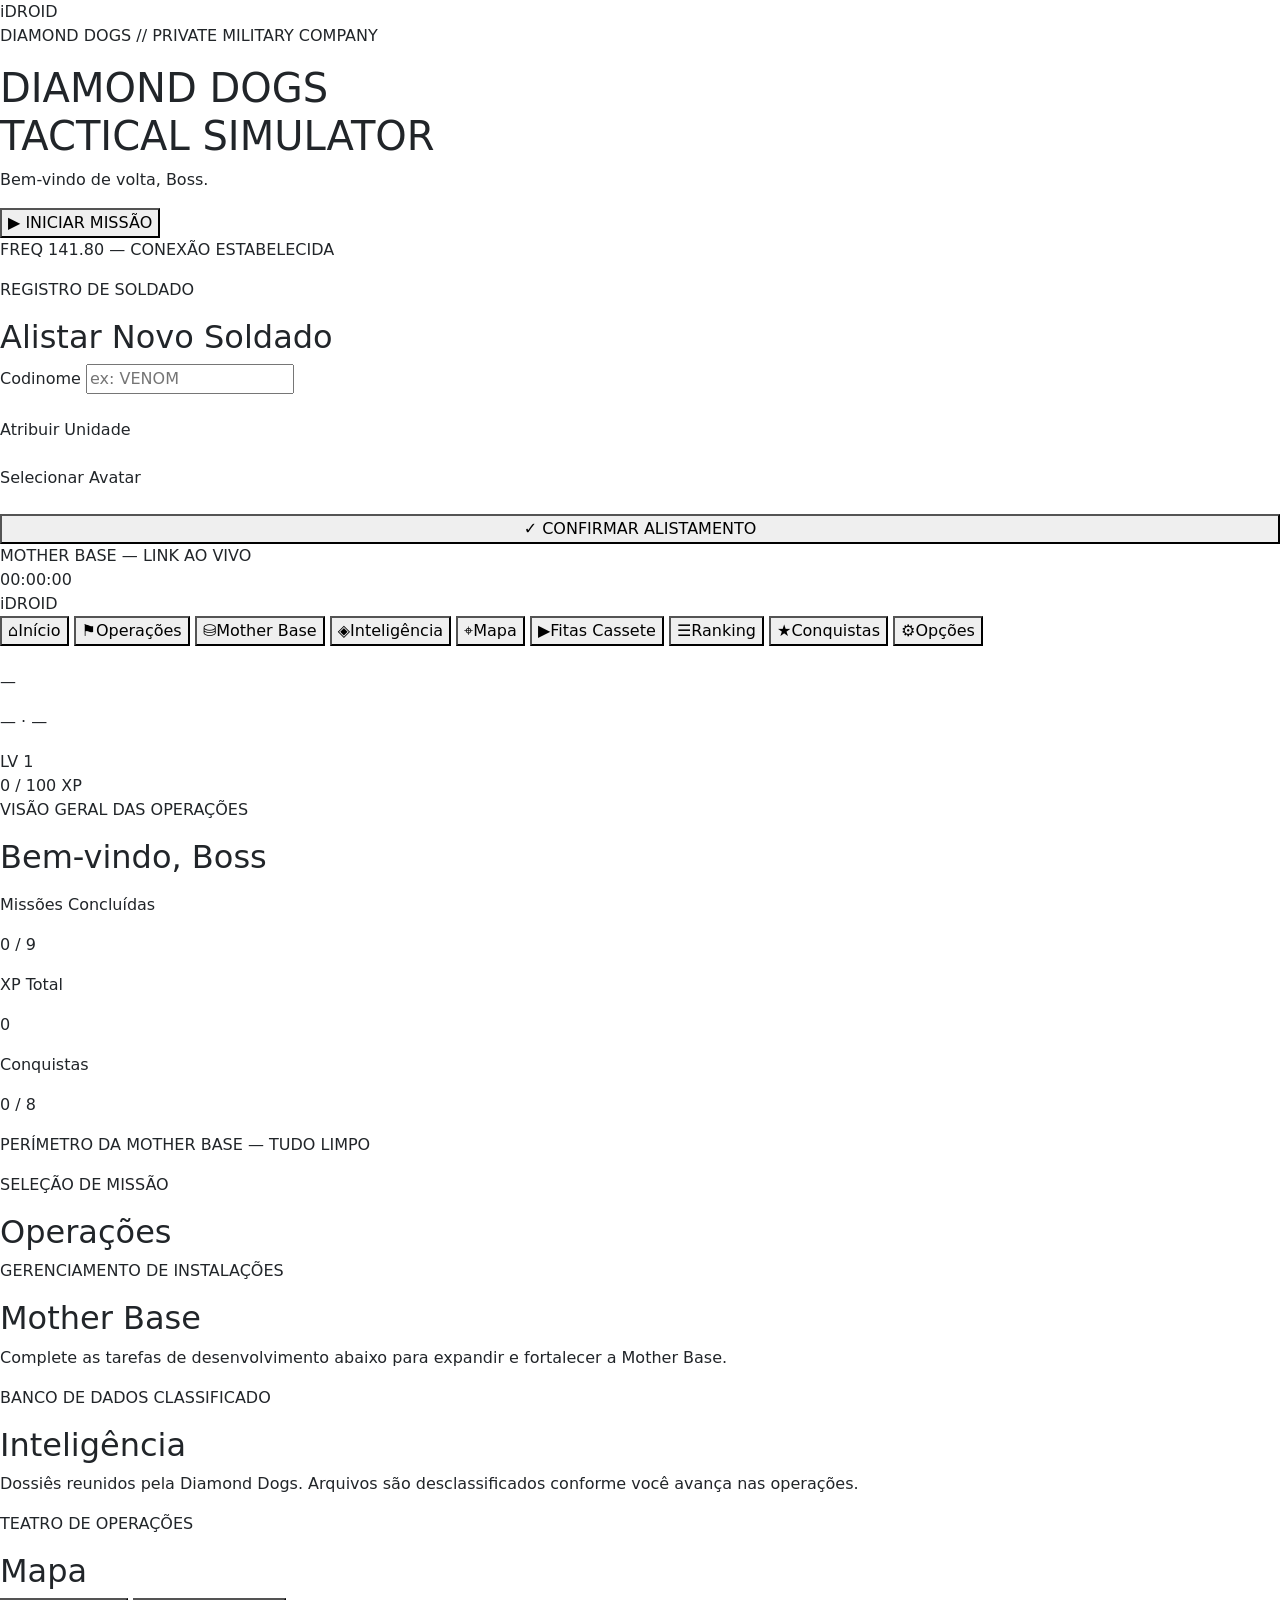
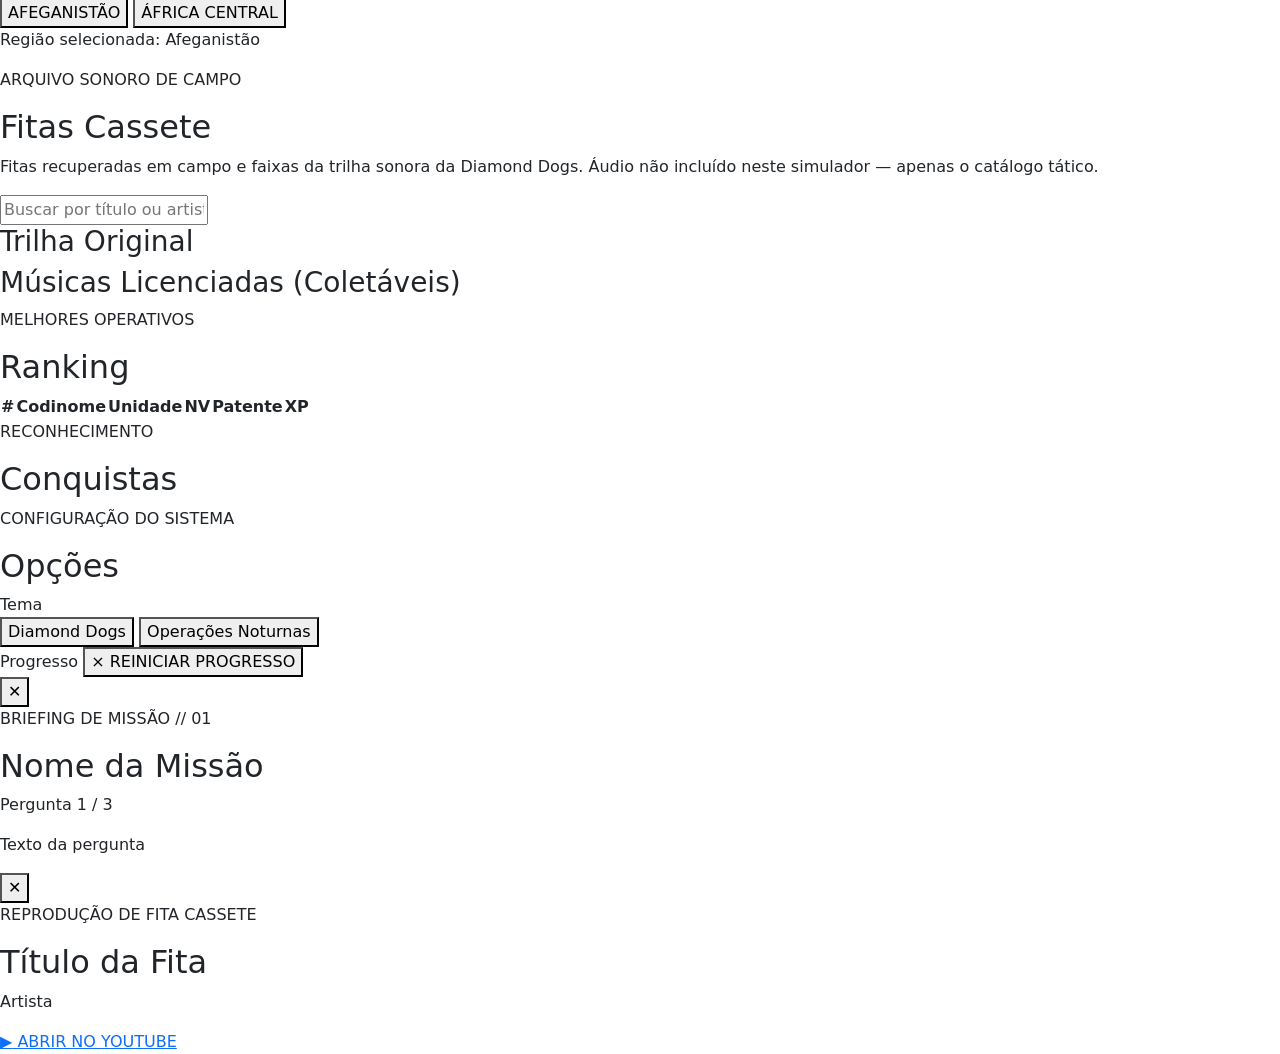
==== commit 06b26954: "Add files via upload" ====
--- a/index.html
+++ b/index.html
@@ -2,25 +2,29 @@
 <html lang="pt-BR">
 <head>
 <meta charset="UTF-8">
-<meta name="viewport" content="width=device-width, initial-scale=1.0">
+<meta name="viewport" content="width=device-width, initial-scale=1.0, viewport-fit=cover">
 <title>Diamond Dogs Tactical Simulator</title>
+
 <!-- Bootstrap 5 -->
 <link href="https://cdnjs.cloudflare.com/ajax/libs/bootstrap/5.3.3/css/bootstrap.min.css" rel="stylesheet">
+
 <!-- Google Fonts: monoespaçado pro HUD, condensado tático pros títulos -->
 <link rel="preconnect" href="https://fonts.googleapis.com">
 <link href="https://fonts.googleapis.com/css2?family=Share+Tech+Mono&family=Oswald:wght@400;500;600;700&display=swap" rel="stylesheet">
-<link rel="stylesheet" href="gear.css">
+
+<link rel="stylesheet" href="css/gear.css">
 </head>
 <body>
+
 <!-- ===================================================
      SCANLINES / VIGNETTE OVERLAY (fixo, sobre tudo)
-=================================================== -->
+     =================================================== -->
 <div class="scanline-overlay" aria-hidden="true"></div>
 <div class="vignette-overlay" aria-hidden="true"></div>
 
 <!-- ===================================================
      TELA DE BOOT (iDroid startup)
-=================================================== -->
+     =================================================== -->
 <section id="screen-boot" class="app-screen boot-screen active-screen">
   <div class="boot-content">
     <div class="boot-logo">iDROID</div>
@@ -33,7 +37,7 @@
 
 <!-- ===================================================
      TELA DE BOAS-VINDAS
-=================================================== -->
+     =================================================== -->
 <section id="screen-welcome" class="app-screen welcome-screen">
   <div class="hud-frame welcome-frame">
     <div class="corner corner-tl"></div>
@@ -52,7 +56,7 @@
 
 <!-- ===================================================
      CRIAÇÃO DE PERSONAGEM
-=================================================== -->
+     =================================================== -->
 <section id="screen-create" class="app-screen create-screen">
   <div class="hud-frame create-frame">
     <div class="corner corner-tl"></div>
@@ -87,8 +91,9 @@
 
 <!-- ===================================================
      DASHBOARD PRINCIPAL (iDroid shell)
-=================================================== -->
+     =================================================== -->
 <section id="screen-dashboard" class="app-screen dashboard-screen">
+
   <!-- Top status bar -->
   <header class="status-bar">
     <div class="status-left">
@@ -99,6 +104,7 @@
   </header>
 
   <div class="dashboard-body">
+
     <!-- Menu lateral iDroid -->
     <nav class="idroid-nav" id="idroidNav" aria-label="Navegação iDroid">
       <div class="idroid-nav-header">iDROID</div>
@@ -133,148 +139,178 @@
 
     <!-- Área de conteúdo -->
     <main class="idroid-content">
-      <!-- Painel do soldado (sempre visível no topo do dashboard) -->
-      <div class="soldier-card">
-        <div class="soldier-avatar-frame">
-          <img id="soldierAvatarImg" src="" alt="" class="soldier-avatar-img">
-        </div>
-        <div class="soldier-info">
-          <p class="soldier-name" id="soldierNameDisplay">—</p>
-          <p class="soldier-meta">
-            <span id="soldierUnitDisplay">—</span> ·
-            <span id="soldierRankDisplay">—</span>
-          </p>
-          <div class="xp-row">
-            <span class="xp-level" id="soldierLevelDisplay">LV 1</span>
-            <div class="xp-bar-track">
-              <div class="xp-bar-fill" id="xpBarFill"></div>
-            </div>
-            <span class="xp-value" id="xpValueDisplay">0 / 100 XP</span>
-          </div>
-        </div>
-      </div>
-
-      <!-- HOME -->
-      <div class="content-panel active-panel" id="panel-home">
-        <p class="eyebrow-label">VISÃO GERAL DAS OPERAÇÕES</p>
-        <h2 class="panel-title">Bem-vindo, <span id="homeSoldierName">Boss</span></h2>
-        <p class="codec-line" id="codecLine"></p>
-        <div class="stat-grid">
-          <div class="stat-box">
-            <p class="stat-label">Missões Concluídas</p>
-            <p class="stat-value" id="statMissions">0 / 9</p>
-          </div>
-          <div class="stat-box">
-            <p class="stat-label">XP Total</p>
-            <p class="stat-value" id="statXP">0</p>
-          </div>
-          <div class="stat-box">
-            <p class="stat-label">Conquistas</p>
-            <p class="stat-value" id="statAch">0 / 8</p>
-          </div>
-        </div>
-        <div class="radar-box">
-          <div class="radar-sweep-wrap">
-            <div class="radar-rings"></div>
-            <div class="radar-sweep"></div>
-          </div>
-          <p class="radar-caption">PERÍMETRO DA MOTHER BASE — TUDO LIMPO</p>
-        </div>
-      </div>
-
-      <!-- DEPLOY (missões) -->
-      <div class="content-panel" id="panel-deploy">
-        <p class="eyebrow-label">SELEÇÃO DE MISSÃO</p>
-        <h2 class="panel-title">Operações</h2>
-        <div class="mission-list" id="missionList"><!-- via JS --></div>
-      </div>
-
-      <!-- MOTHER BASE -->
-      <div class="content-panel" id="panel-motherbase">
-        <p class="eyebrow-label">GERENCIAMENTO DE INSTALAÇÕES</p>
-        <h2 class="panel-title">Mother Base</h2>
-        <p class="mb-intro">Complete as tarefas de desenvolvimento abaixo para expandir e fortalecer a Mother Base.</p>
-        <div class="mb-task-list" id="motherBaseTaskList"><!-- via JS --></div>
-      </div>
-
-      <!-- INTEL -->
-      <div class="content-panel" id="panel-intel">
-        <p class="eyebrow-label">BANCO DE DADOS CLASSIFICADO</p>
-        <h2 class="panel-title">Inteligência</h2>
-        <p class="mb-intro">Dossiês reunidos pela Diamond Dogs. Arquivos são desclassificados conforme você avança nas operações.</p>
-        <div class="intel-list" id="intelList"><!-- via JS --></div>
-      </div>
-
-      <!-- MAPA -->
-      <div class="content-panel" id="panel-map">
-        <p class="eyebrow-label">TEATRO DE OPERAÇÕES</p>
-        <h2 class="panel-title">Mapa</h2>
-        <div class="map-tabs" id="mapTabs" role="tablist" aria-label="Selecionar região">
-          <button type="button" class="map-tab-btn active" data-region="afghanistan">AFEGANISTÃO</button>
-          <button type="button" class="map-tab-btn" data-region="africa">ÁFRICA CENTRAL</button>
-        </div>
-        <div class="map-stage-wrap">
-          <div class="map-stage" id="mapStage"><!-- via JS (SVG) --></div>
-        </div>
-        <p class="map-region-caption" id="mapRegionCaption">Região selecionada: Afeganistão</p>
-        <div class="map-legend" id="mapLegend"><!-- via JS --></div>
-      </div>
-
-      <!-- FITAS CASSETE -->
-      <div class="content-panel" id="panel-cassettes">
-        <p class="eyebrow-label">ARQUIVO SONORO DE CAMPO</p>
-        <h2 class="panel-title">Fitas Cassete</h2>
-        <p class="mb-intro">Fitas recuperadas em campo e faixas da trilha sonora da Diamond Dogs. Áudio não incluído neste simulador — apenas o catálogo tático.</p>
-        <h3 class="cassette-subhead">Trilha Original</h3>
-        <div class="cassette-list" id="cassetteListScore"><!-- via JS --></div>
-        <h3 class="cassette-subhead">Músicas Licenciadas (Coletáveis)</h3>
-        <div class="cassette-list" id="cassetteListLicensed"><!-- via JS --></div>
-      </div>
-
-      <!-- RANKING -->
-      <div class="content-panel" id="panel-ranking">
-        <p class="eyebrow-label">MELHORES OPERATIVOS</p>
-        <h2 class="panel-title">Ranking</h2>
-        <table class="ranking-table">
-          <thead>
-            <tr><th>#</th><th>Codinome</th><th>Unidade</th><th>NV</th><th>Patente</th><th>XP</th></tr>
-          </thead>
-          <tbody id="rankingBody"></tbody>
-        </table>
-      </div>
-
-      <!-- ACHIEVEMENTS -->
-      <div class="content-panel" id="panel-achievements">
-        <p class="eyebrow-label">RECONHECIMENTO</p>
-        <h2 class="panel-title">Conquistas</h2>
-        <div class="achievement-grid" id="achievementGrid"><!-- via JS --></div>
-      </div>
-
-      <!-- OPTIONS -->
-      <div class="content-panel" id="panel-options">
-        <p class="eyebrow-label">CONFIGURAÇÃO DO SISTEMA</p>
-        <h2 class="panel-title">Opções</h2>
-        <div class="option-row">
-          <span class="tac-label">Tema</span>
-          <div class="theme-toggle" id="themeToggle">
-            <button type="button" class="theme-btn active" data-theme="diamond">Diamond Dogs</button>
-            <button type="button" class="theme-btn" data-theme="night">Operações Noturnas</button>
-          </div>
-        </div>
-        <div class="option-row">
-          <span class="tac-label">Progresso</span>
-          <button type="button" class="btn-tactical btn-danger" id="btnResetProgress">
-            <span class="btn-tactical-icon">⨯</span> REINICIAR PROGRESSO
-          </button>
-        </div>
-      </div>
+      <!-- [CORRIGIDO] Wrapper com largura máxima central. Sem ele, o
+           CSS de max-width nunca era aplicado e todo o conteúdo (mapa
+           incluso) esticava sem limite em monitores grandes. -->
+      <div class="idroid-content-inner">
+
+        <!-- Painel do soldado (sempre visível no topo do dashboard) -->
+        <div class="soldier-card">
+          <div class="soldier-avatar-frame">
+            <img id="soldierAvatarImg" src="" alt="" class="soldier-avatar-img">
+          </div>
+          <div class="soldier-info">
+            <p class="soldier-name" id="soldierNameDisplay">—</p>
+            <p class="soldier-meta">
+              <span id="soldierUnitDisplay">—</span> ·
+              <span id="soldierRankDisplay">—</span>
+            </p>
+            <div class="xp-row">
+              <span class="xp-level" id="soldierLevelDisplay">LV 1</span>
+              <div class="xp-bar-track">
+                <div class="xp-bar-fill" id="xpBarFill"></div>
+              </div>
+              <span class="xp-value" id="xpValueDisplay">0 / 100 XP</span>
+            </div>
+          </div>
+        </div>
+
+        <!-- HOME -->
+        <div class="content-panel active-panel" id="panel-home">
+          <p class="eyebrow-label">VISÃO GERAL DAS OPERAÇÕES</p>
+          <h2 class="panel-title">Bem-vindo, <span id="homeSoldierName">Boss</span></h2>
+          <p class="codec-line" id="codecLine"></p>
+
+          <div class="stat-grid">
+            <div class="stat-box">
+              <p class="stat-label">Missões Concluídas</p>
+              <p class="stat-value" id="statMissions">0 / 9</p>
+            </div>
+            <div class="stat-box">
+              <p class="stat-label">XP Total</p>
+              <p class="stat-value" id="statXP">0</p>
+            </div>
+            <div class="stat-box">
+              <p class="stat-label">Conquistas</p>
+              <p class="stat-value" id="statAch">0 / 8</p>
+            </div>
+          </div>
+
+          <div class="radar-box">
+            <div class="radar-sweep-wrap">
+              <div class="radar-rings"></div>
+              <div class="radar-sweep"></div>
+            </div>
+            <p class="radar-caption">PERÍMETRO DA MOTHER BASE — TUDO LIMPO</p>
+          </div>
+
+          <div class="tape-of-day" id="tapeOfDay"><!-- via JS --></div>
+        </div>
+
+        <!-- DEPLOY (missões) -->
+        <div class="content-panel" id="panel-deploy">
+          <p class="eyebrow-label">SELEÇÃO DE MISSÃO</p>
+          <h2 class="panel-title">Operações</h2>
+          <div class="mission-list" id="missionList"><!-- via JS --></div>
+        </div>
+
+        <!-- MOTHER BASE -->
+        <div class="content-panel" id="panel-motherbase">
+          <p class="eyebrow-label">GERENCIAMENTO DE INSTALAÇÕES</p>
+          <h2 class="panel-title">Mother Base</h2>
+          <p class="mb-intro">Complete as tarefas de desenvolvimento abaixo para expandir e fortalecer a Mother Base.</p>
+          <div class="mb-task-list" id="motherBaseTaskList"><!-- via JS --></div>
+        </div>
+
+        <!-- INTEL -->
+        <div class="content-panel" id="panel-intel">
+          <p class="eyebrow-label">BANCO DE DADOS CLASSIFICADO</p>
+          <h2 class="panel-title">Inteligência</h2>
+          <p class="mb-intro">Dossiês reunidos pela Diamond Dogs. Arquivos são desclassificados conforme você avança nas operações.</p>
+          <div class="intel-list" id="intelList"><!-- via JS --></div>
+        </div>
+
+        <!-- MAPA -->
+        <div class="content-panel" id="panel-map">
+          <p class="eyebrow-label">TEATRO DE OPERAÇÕES</p>
+          <h2 class="panel-title">Mapa</h2>
+
+          <div class="map-tabs" id="mapTabs" role="tablist" aria-label="Selecionar região">
+            <button type="button" class="map-tab-btn active" data-region="afghanistan" role="tab" aria-selected="true">AFEGANISTÃO</button>
+            <button type="button" class="map-tab-btn" data-region="africa" role="tab" aria-selected="false">ÁFRICA CENTRAL</button>
+          </div>
+
+          <!-- [REFEITO] .map-canvas mantém a proporção 100x90 do terreno
+               via aspect-ratio e escala com % — funciona em qualquer
+               largura de tela (PC ou Android). O terreno (SVG) e os
+               pinos (HTML) agora são duas camadas separadas: o SVG só
+               desenha o fundo, e cada marcador é um botão HTML de
+               tamanho fixo — por isso o texto nunca mais fica gigante
+               ou distorcido, em nenhum tamanho de tela. -->
+          <div class="map-stage-wrap">
+            <div class="map-canvas" id="mapCanvas">
+              <div class="map-stage" id="mapStage"><!-- via JS (SVG do terreno) --></div>
+              <div class="map-markers" id="mapMarkers"><!-- via JS (pinos interativos) --></div>
+            </div>
+          </div>
+
+          <p class="map-region-caption" id="mapRegionCaption">Região selecionada: Afeganistão</p>
+          <div class="map-legend" id="mapLegend"><!-- via JS --></div>
+        </div>
+
+        <!-- FITAS CASSETE -->
+        <div class="content-panel" id="panel-cassettes">
+          <p class="eyebrow-label">ARQUIVO SONORO DE CAMPO</p>
+          <h2 class="panel-title">Fitas Cassete</h2>
+          <p class="mb-intro">Fitas recuperadas em campo e faixas da trilha sonora da Diamond Dogs. Áudio não incluído neste simulador — apenas o catálogo tático.</p>
+
+          <input type="text" class="tac-input cassette-filter-input" id="cassetteFilter" placeholder="Buscar por título ou artista...">
+
+          <h3 class="cassette-subhead">Trilha Original</h3>
+          <div class="cassette-list" id="cassetteListScore"><!-- via JS --></div>
+
+          <h3 class="cassette-subhead">Músicas Licenciadas (Coletáveis)</h3>
+          <div class="cassette-list" id="cassetteListLicensed"><!-- via JS --></div>
+        </div>
+
+        <!-- RANKING -->
+        <div class="content-panel" id="panel-ranking">
+          <p class="eyebrow-label">MELHORES OPERATIVOS</p>
+          <h2 class="panel-title">Ranking</h2>
+          <div class="ranking-table-wrap">
+            <table class="ranking-table">
+              <thead>
+                <tr><th>#</th><th>Codinome</th><th>Unidade</th><th>NV</th><th>Patente</th><th>XP</th></tr>
+              </thead>
+              <tbody id="rankingBody"></tbody>
+            </table>
+          </div>
+        </div>
+
+        <!-- ACHIEVEMENTS -->
+        <div class="content-panel" id="panel-achievements">
+          <p class="eyebrow-label">RECONHECIMENTO</p>
+          <h2 class="panel-title">Conquistas</h2>
+          <div class="achievement-grid" id="achievementGrid"><!-- via JS --></div>
+        </div>
+
+        <!-- OPTIONS -->
+        <div class="content-panel" id="panel-options">
+          <p class="eyebrow-label">CONFIGURAÇÃO DO SISTEMA</p>
+          <h2 class="panel-title">Opções</h2>
+          <div class="option-row">
+            <span class="tac-label">Tema</span>
+            <div class="theme-toggle" id="themeToggle">
+              <button type="button" class="theme-btn active" data-theme="diamond">Diamond Dogs</button>
+              <button type="button" class="theme-btn" data-theme="night">Operações Noturnas</button>
+            </div>
+          </div>
+          <div class="option-row">
+            <span class="tac-label">Progresso</span>
+            <button type="button" class="btn-tactical btn-danger" id="btnResetProgress">
+              <span class="btn-tactical-icon">⨯</span> REINICIAR PROGRESSO
+            </button>
+          </div>
+        </div>
+
+      </div><!-- /.idroid-content-inner -->
     </main>
   </div>
 </section>
 
 <!-- ===================================================
      MODAL DE QUIZ (briefing de missão)
-=================================================== -->
+     =================================================== -->
 <div class="quiz-overlay" id="quizOverlay" aria-hidden="true">
   <div class="quiz-modal hud-frame">
     <div class="corner corner-tl"></div>
@@ -284,11 +320,13 @@
     <button type="button" class="quiz-close-x" id="btnQuizAbort" aria-label="Abortar briefing">✕</button>
     <p class="eyebrow-label" id="quizMissionLabel">BRIEFING DE MISSÃO // 01</p>
     <h2 class="panel-title" id="quizMissionTitle">Nome da Missão</h2>
+
     <div id="quizBody">
       <p class="quiz-progress" id="quizProgress">Pergunta 1 / 3</p>
       <p class="quiz-question" id="quizQuestionText">Texto da pergunta</p>
       <div class="quiz-options" id="quizOptions"><!-- via JS --></div>
     </div>
+
     <div id="quizResult" style="display:none;">
       <h3 class="quiz-result-title" id="quizResultTitle">MISSÃO CONCLUÍDA</h3>
       <p class="quiz-result-detail" id="quizResultDetail">Texto de detalhe</p>
@@ -300,8 +338,13 @@
 </div>
 
 <!-- ===================================================
-     MODAL DE PLAYER (YOUTUBE) — fitas cassete
-=================================================== -->
+     MODAL DE PLAYER (fitas cassete via YouTube)
+     [ADICIONADO] Este bloco não existia no HTML, mas o script já
+     dependia dele (ytOverlay, ytTitle, ytArtist, ytPlayerWrap,
+     ytSearchLink, btnYtClose) — sem ele, o app travava silenciosamente
+     assim que o JS tentava configurar o player, e nenhuma tela depois
+     disso terminava de inicializar direito.
+     =================================================== -->
 <div class="yt-overlay" id="ytOverlay" aria-hidden="true">
   <div class="yt-modal hud-frame">
     <div class="corner corner-tl"></div>
@@ -309,10 +352,11 @@
     <div class="corner corner-bl"></div>
     <div class="corner corner-br"></div>
     <button type="button" class="quiz-close-x" id="btnYtClose" aria-label="Fechar player">✕</button>
-    <p class="eyebrow-label" id="ytTitle">Título da Fita</p>
+    <p class="eyebrow-label">REPRODUÇÃO DE FITA CASSETE</p>
+    <h2 class="panel-title" id="ytTitle">Título da Fita</h2>
     <p class="yt-artist" id="ytArtist">Artista</p>
     <div class="yt-player-wrap" id="ytPlayerWrap"><!-- via JS --></div>
-    <a href="#" target="_blank" rel="noopener" class="btn-tactical w-100" id="ytSearchLink">
+    <a href="#" target="_blank" rel="noopener noreferrer" class="btn-tactical w-100 yt-search-link" id="ytSearchLink">
       <span class="btn-tactical-icon">▶</span> ABRIR NO YOUTUBE
     </a>
   </div>
@@ -322,6 +366,6 @@
 <div class="xp-toast" id="xpToast"></div>
 
 <script src="https://cdnjs.cloudflare.com/ajax/libs/bootstrap/5.3.3/js/bootstrap.bundle.min.js"></script>
-<script src="gear.js"></script>
+<script src="javascript/gear.js"></script>
 </body>
 </html>
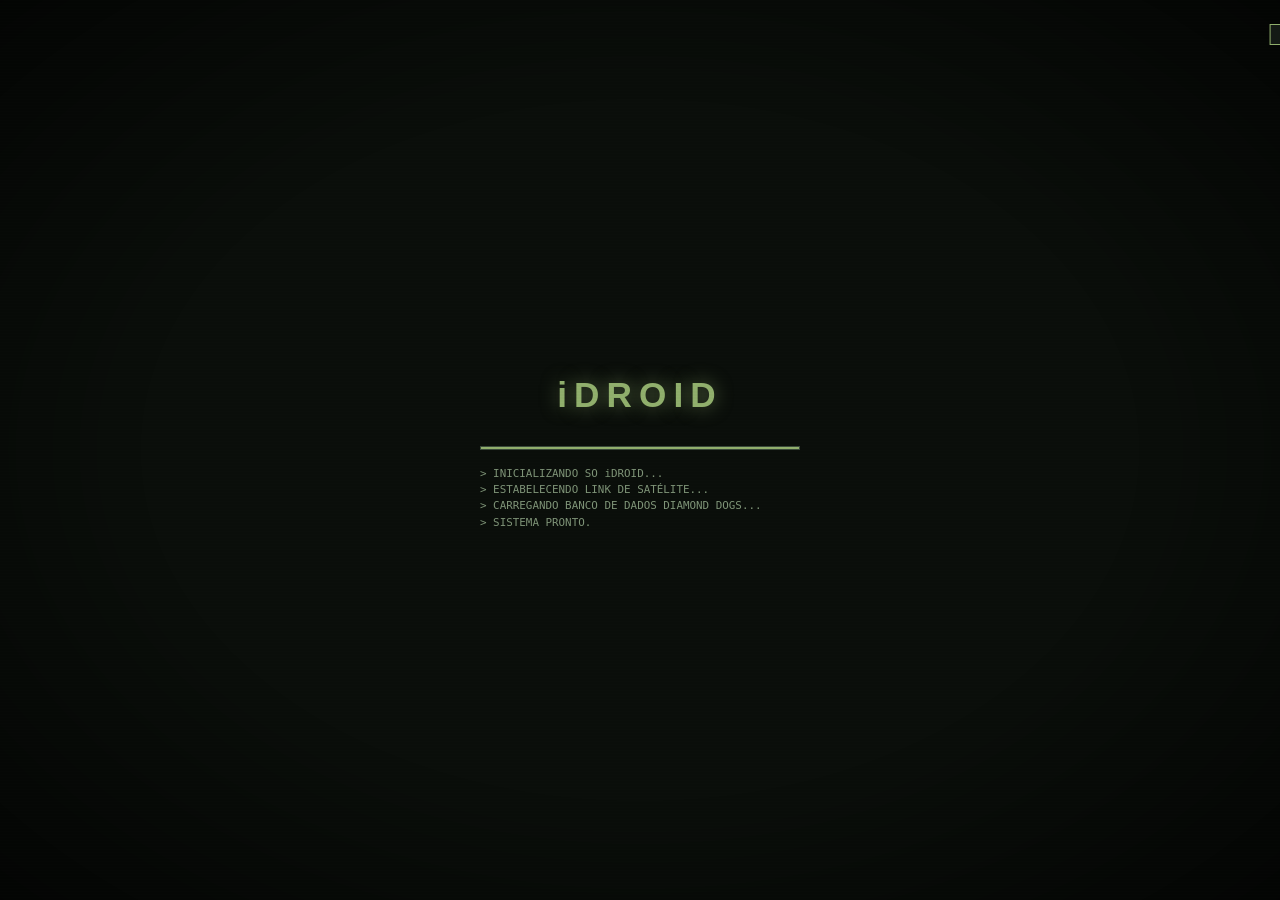
==== commit d5074d0c: "Atualizar o index.html" ====
--- a/index.html
+++ b/index.html
@@ -12,7 +12,7 @@
 <link rel="preconnect" href="https://fonts.googleapis.com">
 <link href="https://fonts.googleapis.com/css2?family=Share+Tech+Mono&family=Oswald:wght@400;500;600;700&display=swap" rel="stylesheet">
 
-<link rel="stylesheet" href="css/gear.css">
+<link rel="stylesheet" href="gear.css">
 </head>
 <body>
 
@@ -366,6 +366,6 @@
 <div class="xp-toast" id="xpToast"></div>
 
 <script src="https://cdnjs.cloudflare.com/ajax/libs/bootstrap/5.3.3/js/bootstrap.bundle.min.js"></script>
-<script src="javascript/gear.js"></script>
+<script src="gear.js"></script>
 </body>
 </html>
--- a/gear.css
+++ b/gear.css
@@ -0,0 +1,619 @@
+/* =====================================================================
+   DIAMOND DOGS TACTICAL SIMULATOR — STYLESHEET
+
+   Organizado por seções: Tokens, Base, Overlays, Boot, Welcome,
+   Create, Dashboard, Nav, Panels, Components, Quiz Modal, YouTube Modal,
+   Mother Base Tasks, Intel Files, Mapa, Fitas Cassete, Responsive
+
+   CHANGELOG DESTA REVISÃO:
+   - [BUG CORRIGIDO] O mapa desenhava nome + círculo de cada local
+     como <text>/<circle> DENTRO do próprio SVG (sem font-size
+     definido). Um viewBox pequeno (100x90) + texto no tamanho padrão
+     do navegador é exatamente a causa das "letras gigantes" e do
+     mapa "esquisito" — o texto nunca escalava corretamente com a
+     tela. Agora o SVG desenha só o terreno; os marcadores viraram
+     botões HTML (.map-pin), com tamanho fixo em px e texto/fonte
+     normais, então nunca mais estouram.
+   - [BUG CORRIGIDO] .idroid-content-inner já existia aqui (com
+     max-width) mas nenhum elemento no HTML usava essa classe — ou
+     seja, o limite de largura nunca era aplicado de verdade, e em
+     monitores grandes todo o conteúdo (mapa incluso) esticava sem
+     limite. Corrigido junto com o HTML.
+   - [CONTEÚDO] Regras novas para os pinos do mapa (.map-pin e afins),
+     variante .tip-below para marcadores próximos do topo do mapa, e
+     pequenos ajustes de foco/acessibilidade na legenda.
+   ===================================================================== */
+
+/* ---------------------------------------------------------------
+   1. TOKENS (paleta / tipografia / timing)
+   --------------------------------------------------------------- */
+:root {
+  --dd-black: #0a0e0a;
+  --dd-panel: #12171388;
+  --dd-panel-solid: #141a15;
+  --dd-border: #3a4a3a;
+  --dd-green-dim: #3f5638;
+  --dd-green: #5c7a4f;
+  --dd-green-bright: #8fae6b;
+  --dd-orange: #ff6b1a;
+  --dd-yellow: #ffcc00;
+  --dd-text: #d4e0d0;
+  --dd-text-dim: #7d9276;
+  --dd-danger: #d9432b;
+
+  --font-hud: 'Share Tech Mono', monospace;
+  --font-display: 'Oswald', sans-serif;
+
+  --ease-tactical: cubic-bezier(0.4, 0, 0.2, 1);
+}
+
+/* Tema noturno (alternativo) */
+[data-theme="night"] {
+  --dd-black: #05070a;
+  --dd-panel-solid: #0c1218;
+  --dd-border: #23384a;
+  --dd-green-dim: #24384a;
+  --dd-green: #3f6a8f;
+  --dd-green-bright: #6fa8d8;
+  --dd-text: #c9d8e2;
+  --dd-text-dim: #5f7a8c;
+}
+
+/* ---------------------------------------------------------------
+   2. BASE
+   --------------------------------------------------------------- */
+* { box-sizing: border-box; }
+html, body { height: 100%; margin: 0; }
+body {
+  background: var(--dd-black);
+  color: var(--dd-text);
+  font-family: var(--font-hud);
+  font-size: 16px;
+  overflow-x: hidden;
+  position: relative;
+}
+.app-screen { display: none; min-height: 100vh; width: 100%; }
+.app-screen.active-screen { display: block; }
+button { font-family: inherit; }
+::selection { background: var(--dd-green); color: var(--dd-black); }
+
+/* ---------------------------------------------------------------
+   3. OVERLAYS (scanlines / vignette)
+   --------------------------------------------------------------- */
+.scanline-overlay {
+  position: fixed; inset: 0; z-index: 9998; pointer-events: none;
+  background: repeating-linear-gradient(to bottom, rgba(255,255,255,0.025) 0px, rgba(255,255,255,0.025) 1px, transparent 1px, transparent 3px);
+  mix-blend-mode: overlay;
+}
+.vignette-overlay {
+  position: fixed; inset: 0; z-index: 9997; pointer-events: none;
+  background: radial-gradient(ellipse at center, transparent 55%, rgba(0,0,0,0.65) 100%);
+}
+
+/* ---------------------------------------------------------------
+   4. HUD FRAME (moldura holográfica reutilizável)
+   --------------------------------------------------------------- */
+.hud-frame {
+  position: relative;
+  border: 1px solid var(--dd-border);
+  background: linear-gradient(180deg, rgba(20,26,21,0.9), rgba(10,14,10,0.95));
+  padding: 2.5rem;
+  max-width: 520px;
+  margin: 0 auto;
+  box-shadow: 0 0 40px rgba(92,122,79,0.08), inset 0 0 60px rgba(0,0,0,0.4);
+}
+.corner { position: absolute; width: 18px; height: 18px; border-color: var(--dd-green-bright); border-style: solid; opacity: 0.85; }
+.corner-tl { top: -1px; left: -1px; border-width: 2px 0 0 2px; }
+.corner-tr { top: -1px; right: -1px; border-width: 2px 2px 0 0; }
+.corner-bl { bottom: -1px; left: -1px; border-width: 0 0 2px 2px; }
+.corner-br { bottom: -1px; right: -1px; border-width: 0 2px 2px 0; }
+
+.eyebrow-label {
+  font-family: var(--font-hud);
+  font-size: 0.7rem;
+  letter-spacing: 0.12em;
+  color: var(--dd-green-bright);
+  margin-bottom: 0.5rem;
+}
+
+/* font-size explícito e fluido nos títulos — sem isso, <h2>/<h3> caem
+   no tamanho padrão (bem maior) do navegador. */
+.panel-title {
+  font-family: var(--font-display);
+  font-weight: 600;
+  font-size: clamp(1.1rem, 1.6vw + 0.7rem, 1.5rem);
+  line-height: 1.25;
+  color: var(--dd-text);
+  margin-bottom: 1.5rem;
+  text-transform: uppercase;
+}
+
+/* ---------------------------------------------------------------
+   5. BOOT SCREEN
+   --------------------------------------------------------------- */
+.boot-screen.active-screen { display: flex; align-items: center; justify-content: center; background: var(--dd-black); }
+.boot-content { text-align: center; width: 320px; max-width: 90vw; }
+.boot-logo {
+  font-family: var(--font-display);
+  font-size: clamp(1.6rem, 5vw, 2.2rem);
+  font-weight: 700;
+  color: var(--dd-green-bright);
+  letter-spacing: 0.2em;
+  text-shadow: 0 0 18px rgba(143,174,107,0.6);
+  margin-bottom: 1.5rem;
+  animation: boot-flicker 1.6s var(--ease-tactical) infinite;
+}
+@keyframes boot-flicker { 0%, 100% { opacity: 1; } 92% { opacity: 1; } 94% { opacity: 0.4; } 96% { opacity: 1; } }
+.boot-bar-track { height: 4px; background: var(--dd-panel-solid); border: 1px solid var(--dd-border); overflow: hidden; }
+.boot-bar-fill { height: 100%; width: 0%; background: var(--dd-green-bright); transition: width 0.15s linear; }
+.boot-log { margin-top: 1rem; font-size: 0.68rem; color: var(--dd-text-dim); min-height: 4.5em; text-align: left; white-space: pre-line; }
+
+/* ---------------------------------------------------------------
+   6. WELCOME SCREEN
+   --------------------------------------------------------------- */
+.welcome-screen.active-screen { display: flex; align-items: center; justify-content: center; padding: 1.5rem; }
+.welcome-frame { text-align: center; }
+.dd-logo {
+  font-family: var(--font-display);
+  font-weight: 700;
+  font-size: clamp(1.3rem, 4.5vw, 1.9rem);
+  line-height: 1.15;
+  color: var(--dd-text);
+  margin: 0.75rem 0 1.25rem;
+}
+.dd-logo span { display: block; font-size: clamp(0.8rem, 2.5vw, 1rem); font-weight: 400; color: var(--dd-green-bright); letter-spacing: 0.3em; margin-top: 0.35rem; }
+.welcome-message { font-size: 1.05rem; color: var(--dd-orange); margin-bottom: 2rem; min-height: 1.4em; }
+.welcome-message .caret { display: inline-block; width: 0.5em; background: var(--dd-orange); animation: caret-blink 1s step-end infinite; }
+@keyframes caret-blink { 50% { opacity: 0; } }
+.radio-static { margin-top: 1.5rem; font-size: 0.65rem; color: var(--dd-text-dim); letter-spacing: 0.08em; }
+
+/* ---------------------------------------------------------------
+   7. TACTICAL BUTTONS / INPUTS
+   --------------------------------------------------------------- */
+.btn-tactical {
+  font-family: var(--font-display);
+  font-weight: 600;
+  font-size: 0.85rem;
+  letter-spacing: 0.08em;
+  text-transform: uppercase;
+  background: transparent;
+  color: var(--dd-green-bright);
+  border: 1px solid var(--dd-green-bright);
+  padding: 0.75rem 1.75rem;
+  cursor: pointer;
+  transition: background 0.2s var(--ease-tactical), color 0.2s var(--ease-tactical);
+  clip-path: polygon(10px 0, 100% 0, 100% calc(100% - 10px), calc(100% - 10px) 100%, 0 100%, 0 10px);
+}
+.btn-tactical:hover, .btn-tactical:focus-visible { background: var(--dd-green-bright); color: var(--dd-black); outline: none; }
+.btn-tactical.btn-danger { color: var(--dd-danger); border-color: var(--dd-danger); }
+.btn-tactical.btn-danger:hover { background: var(--dd-danger); color: var(--dd-black); }
+.btn-tactical-icon { margin-right: 0.4rem; }
+.btn-tactical[disabled] { opacity: 0.5; cursor: default; }
+.btn-tactical[disabled]:hover { background: transparent; color: var(--dd-green-bright); }
+
+/* Link estilizado como botão tático (usado no player do YouTube) */
+a.btn-tactical { display: block; text-align: center; text-decoration: none; }
+
+.tac-label { font-size: 0.72rem; letter-spacing: 0.1em; color: var(--dd-text-dim); margin-bottom: 0.4rem; }
+.tac-input {
+  width: 100%;
+  background: var(--dd-panel-solid);
+  border: 1px solid var(--dd-border);
+  color: var(--dd-text);
+  font-family: var(--font-hud);
+  font-size: 0.9rem;
+  padding: 0.6rem 0.8rem;
+  outline: none;
+}
+.tac-input:focus { border-color: var(--dd-green-bright); box-shadow: 0 0 0 2px rgba(143,174,107,0.25); }
+
+/* ---------------------------------------------------------------
+   8. CRIAÇÃO DE PERSONAGEM
+   --------------------------------------------------------------- */
+.create-screen.active-screen { display: flex; align-items: center; justify-content: center; padding: 2rem 1rem; }
+.create-frame { max-width: 640px; width: 100%; }
+.option-grid { display: grid; grid-template-columns: repeat(3, 1fr); gap: 0.5rem; }
+.avatar-grid { grid-template-columns: repeat(3, 1fr); }
+.opt-btn {
+  background: var(--dd-panel-solid);
+  border: 1px solid var(--dd-border);
+  color: var(--dd-text-dim);
+  font-family: var(--font-hud);
+  font-size: 0.78rem;
+  padding: 0.6rem 0.4rem;
+  cursor: pointer;
+  transition: all 0.15s var(--ease-tactical);
+  text-align: center;
+}
+.opt-btn:hover { border-color: var(--dd-green); color: var(--dd-text); }
+.opt-btn:focus-visible { outline: 2px solid var(--dd-green-bright); outline-offset: 2px; }
+.opt-btn.selected { border-color: var(--dd-green-bright); color: var(--dd-black); background: var(--dd-green-bright); box-shadow: 0 0 12px rgba(143,174,107,0.5); }
+
+/* ---------------------------------------------------------------
+   9. DASHBOARD SHELL
+   --------------------------------------------------------------- */
+.dashboard-screen.active-screen { display: flex; flex-direction: column; height: 100vh; }
+.status-bar {
+  display: flex; align-items: center; justify-content: space-between;
+  padding: 0.6rem 1.25rem;
+  background: var(--dd-panel-solid);
+  border-bottom: 1px solid var(--dd-border);
+  font-size: 0.72rem;
+  letter-spacing: 0.08em;
+  flex-shrink: 0;
+}
+.status-left { display: flex; align-items: center; gap: 0.5rem; color: var(--dd-green-bright); }
+.status-dot { width: 8px; height: 8px; border-radius: 50%; background: var(--dd-green-bright); box-shadow: 0 0 8px var(--dd-green-bright); animation: dot-pulse 1.6s ease-in-out infinite; }
+@keyframes dot-pulse { 50% { opacity: 0.35; } }
+.status-right { color: var(--dd-text-dim); }
+.dashboard-body { display: flex; flex: 1; min-height: 0; }
+
+/* ---------------------------------------------------------------
+   10. NAV LATERAL (iDroid)
+   --------------------------------------------------------------- */
+.idroid-nav {
+  width: 200px; flex-shrink: 0;
+  background: var(--dd-panel-solid);
+  border-right: 1px solid var(--dd-border);
+  display: flex; flex-direction: column; padding: 1rem 0; overflow-y: auto;
+}
+.idroid-nav-header {
+  font-family: var(--font-display); font-weight: 600; letter-spacing: 0.2em;
+  color: var(--dd-green-bright); padding: 0 1.25rem 1rem;
+  border-bottom: 1px solid var(--dd-border); margin-bottom: 0.5rem; font-size: 0.85rem;
+}
+.nav-item {
+  display: flex; align-items: center; gap: 0.75rem; width: 100%;
+  background: transparent; border: none; border-left: 3px solid transparent;
+  color: var(--dd-text-dim); font-family: var(--font-hud); font-size: 0.8rem;
+  padding: 0.65rem 1.25rem; text-align: left; cursor: pointer;
+  transition: all 0.15s var(--ease-tactical);
+}
+.nav-item:hover { color: var(--dd-text); background: rgba(143,174,107,0.06); }
+.nav-item:focus-visible { outline: 2px solid var(--dd-green-bright); outline-offset: -2px; }
+.nav-item.active { color: var(--dd-green-bright); border-left-color: var(--dd-green-bright); background: rgba(143,174,107,0.1); }
+.nav-icon { width: 1.2em; text-align: center; }
+
+/* ---------------------------------------------------------------
+   11. ÁREA DE CONTEÚDO / PAINÉIS
+   .idroid-content-inner limita a largura central — agora aplicado de
+   fato no HTML (era a causa do conteúdo/mapa esticar em telas grandes).
+   --------------------------------------------------------------- */
+.idroid-content { flex: 1; overflow-y: auto; padding: 1.5rem 2rem 3rem; }
+.idroid-content-inner { max-width: 1180px; margin: 0 auto; width: 100%; }
+
+.soldier-card {
+  display: flex; align-items: center; gap: 1rem;
+  background: var(--dd-panel-solid); border: 1px solid var(--dd-border);
+  padding: 1rem 1.25rem; margin-bottom: 1.75rem;
+}
+.soldier-avatar-frame { width: 56px; height: 56px; flex-shrink: 0; border: 1px solid var(--dd-green); overflow: hidden; background: var(--dd-black); }
+.soldier-avatar-img { width: 100%; height: 100%; object-fit: cover; }
+.soldier-info { flex: 1; min-width: 0; }
+.soldier-name { font-family: var(--font-display); font-weight: 600; font-size: 1.1rem; margin: 0; color: var(--dd-text); }
+.soldier-meta { font-size: 0.72rem; color: var(--dd-text-dim); margin: 0.15rem 0 0.5rem; text-transform: uppercase; letter-spacing: 0.05em; }
+.xp-row { display: flex; align-items: center; gap: 0.6rem; flex-wrap: wrap; }
+.xp-level { font-size: 0.72rem; color: var(--dd-orange); flex-shrink: 0; }
+.xp-bar-track { flex: 1; min-width: 80px; height: 8px; background: var(--dd-black); border: 1px solid var(--dd-border); overflow: hidden; }
+.xp-bar-fill { height: 100%; width: 0%; background: linear-gradient(90deg, var(--dd-green), var(--dd-green-bright)); transition: width 0.4s var(--ease-tactical); }
+.xp-value { font-size: 0.68rem; color: var(--dd-text-dim); flex-shrink: 0; white-space: nowrap; }
+
+.content-panel { display: none; }
+.content-panel.active-panel { display: block; animation: panel-in 0.25s var(--ease-tactical); }
+@keyframes panel-in { from { opacity: 0; transform: translateY(6px); } to { opacity: 1; transform: translateY(0); } }
+.locked-msg { color: var(--dd-text-dim); font-size: 0.85rem; }
+
+.codec-line {
+  font-size: 0.78rem; font-style: italic; color: var(--dd-green-bright);
+  border-left: 2px solid var(--dd-green-bright); padding-left: 0.75rem;
+  margin-bottom: 1.5rem; min-height: 1.2em;
+}
+
+.stat-grid { display: grid; grid-template-columns: repeat(3, 1fr); gap: 1rem; margin-bottom: 2rem; }
+.stat-box { background: var(--dd-panel-solid); border: 1px solid var(--dd-border); padding: 1rem; text-align: center; }
+.stat-label { font-size: 0.68rem; color: var(--dd-text-dim); letter-spacing: 0.05em; margin-bottom: 0.35rem; }
+.stat-value { font-family: var(--font-display); font-size: 1.6rem; color: var(--dd-green-bright); margin: 0; }
+
+.radar-box { background: var(--dd-panel-solid); border: 1px solid var(--dd-border); padding: 1.5rem; text-align: center; margin-bottom: 1.75rem; }
+.radar-sweep-wrap { position: relative; width: 160px; height: 160px; margin: 0 auto; border-radius: 50%; overflow: hidden; border: 1px solid var(--dd-green-dim); }
+.radar-rings { position: absolute; inset: 0; background: radial-gradient(circle, transparent 0 30%, var(--dd-green-dim) 30% 31%, transparent 31% 60%, var(--dd-green-dim) 60% 61%, transparent 61%); }
+.radar-sweep { position: absolute; inset: 0; background: conic-gradient(from 0deg, rgba(143,174,107,0.55), transparent 35%); animation: radar-spin 3s linear infinite; }
+@keyframes radar-spin { to { transform: rotate(360deg); } }
+.radar-caption { margin-top: 0.75rem; font-size: 0.68rem; color: var(--dd-text-dim); letter-spacing: 0.05em; }
+
+/* Fita em destaque (Home) */
+.tape-of-day { background: var(--dd-panel-solid); border: 1px solid var(--dd-border); padding: 1.1rem 1.25rem; }
+.tod-label { font-size: 0.65rem; letter-spacing: 0.1em; color: var(--dd-text-dim); margin: 0 0 0.4rem; }
+.tod-title { font-family: var(--font-display); font-size: 1rem; color: var(--dd-text); margin: 0; }
+.tod-artist { font-size: 0.75rem; color: var(--dd-text-dim); margin: 0.2rem 0 0.9rem; }
+
+/* Missões */
+.mission-list { display: flex; flex-direction: column; gap: 0.6rem; }
+.mission-row { display: flex; align-items: center; justify-content: space-between; background: var(--dd-panel-solid); border: 1px solid var(--dd-border); padding: 0.85rem 1.1rem; cursor: pointer; }
+.mission-row.locked { opacity: 0.45; cursor: default; }
+.mission-name { font-family: var(--font-display); font-size: 0.95rem; color: var(--dd-text); }
+.mission-num { color: var(--dd-text-dim); font-size: 0.75rem; margin-right: 0.5rem; }
+.mission-status { font-size: 0.68rem; letter-spacing: 0.05em; color: var(--dd-text-dim); }
+.mission-status.done { color: var(--dd-green-bright); }
+.mission-status.perfect { color: var(--dd-yellow); }
+
+/* Ranking */
+.ranking-table-wrap { overflow-x: auto; }
+.ranking-table { width: 100%; min-width: 480px; border-collapse: collapse; font-size: 0.82rem; }
+.ranking-table th, .ranking-table td { border-bottom: 1px solid var(--dd-border); padding: 0.6rem 0.5rem; text-align: left; }
+.ranking-table th { color: var(--dd-text-dim); font-weight: 400; font-size: 0.68rem; letter-spacing: 0.08em; }
+
+/* Achievements */
+.achievement-grid { display: grid; grid-template-columns: repeat(auto-fill, minmax(150px, 1fr)); gap: 0.75rem; }
+.achievement-box { background: var(--dd-panel-solid); border: 1px solid var(--dd-border); padding: 1rem; text-align: center; opacity: 0.4; }
+.achievement-box.unlocked { opacity: 1; border-color: var(--dd-green-bright); }
+.achievement-icon { font-size: 1.5rem; display: block; margin-bottom: 0.4rem; }
+.achievement-name { font-size: 0.72rem; color: var(--dd-text); }
+
+/* Options */
+.option-row { display: flex; align-items: center; justify-content: space-between; gap: 1rem; flex-wrap: wrap; padding: 1rem 0; border-bottom: 1px solid var(--dd-border); }
+.theme-toggle { display: flex; gap: 0.5rem; flex-wrap: wrap; }
+.theme-btn { background: var(--dd-panel-solid); border: 1px solid var(--dd-border); color: var(--dd-text-dim); font-family: var(--font-hud); font-size: 0.72rem; padding: 0.45rem 0.8rem; cursor: pointer; }
+.theme-btn.active { color: var(--dd-black); background: var(--dd-green-bright); border-color: var(--dd-green-bright); }
+
+/* ---------------------------------------------------------------
+   12. MOTHER BASE — TAREFAS
+   --------------------------------------------------------------- */
+.mb-intro { color: var(--dd-text-dim); font-size: 0.85rem; margin-bottom: 1.25rem; max-width: 620px; }
+.mb-task-list { display: flex; flex-direction: column; gap: 0.6rem; }
+.mb-task-row { display: flex; align-items: center; justify-content: space-between; gap: 1rem; background: var(--dd-panel-solid); border: 1px solid var(--dd-border); padding: 0.85rem 1.1rem; }
+.mb-task-row.done { opacity: 0.6; }
+.mb-task-info { min-width: 0; }
+.mb-task-name { font-family: var(--font-display); font-size: 0.95rem; color: var(--dd-text); margin: 0; }
+.mb-task-desc { font-size: 0.72rem; color: var(--dd-text-dim); margin: 0.25rem 0 0; }
+.mb-task-btn { flex-shrink: 0; font-size: 0.68rem; padding: 0.5rem 0.9rem; white-space: nowrap; }
+
+/* ---------------------------------------------------------------
+   13. INTELIGÊNCIA
+   --------------------------------------------------------------- */
+.intel-list { display: flex; flex-direction: column; gap: 0.55rem; }
+.intel-item { background: var(--dd-panel-solid); border: 1px solid var(--dd-border); overflow: hidden; }
+.intel-item-header {
+  display: flex; align-items: center; justify-content: space-between; width: 100%;
+  background: transparent; border: none; color: var(--dd-text);
+  font-family: var(--font-display); font-size: 0.9rem; letter-spacing: 0.02em;
+  padding: 0.85rem 1.1rem; cursor: pointer; text-align: left;
+}
+.intel-item-header:focus-visible { outline: 2px solid var(--dd-green-bright); outline-offset: -2px; }
+.intel-item-status { font-size: 0.65rem; letter-spacing: 0.08em; color: var(--dd-text-dim); flex-shrink: 0; margin-left: 1rem; }
+.intel-item.unlocked .intel-item-status { color: var(--dd-green-bright); }
+.intel-item-body { max-height: 0; overflow: hidden; transition: max-height 0.25s var(--ease-tactical), padding 0.25s var(--ease-tactical); padding: 0 1.1rem; font-size: 0.8rem; color: var(--dd-text-dim); line-height: 1.5; }
+.intel-item.open .intel-item-body { max-height: 280px; padding: 0 1.1rem 1rem; }
+.intel-item.locked { opacity: 0.55; }
+.intel-item.locked .intel-item-header { cursor: default; }
+
+/* ---------------------------------------------------------------
+   14. MAPA
+   [REFEITO] Terreno em SVG (camada de fundo) + marcadores em HTML
+   (camada de cima), ambos dentro de .map-canvas, que mantém a
+   proporção 100x90 via aspect-ratio e escala com % — funciona igual
+   em qualquer largura de tela, PC ou Android.
+   --------------------------------------------------------------- */
+.map-tabs { display: flex; gap: 0.5rem; margin-bottom: 1.25rem; flex-wrap: wrap; }
+.map-tab-btn { background: var(--dd-panel-solid); border: 1px solid var(--dd-border); color: var(--dd-text-dim); font-family: var(--font-hud); font-size: 0.72rem; letter-spacing: 0.06em; padding: 0.55rem 1rem; cursor: pointer; }
+.map-tab-btn.active { color: var(--dd-black); background: var(--dd-green-bright); border-color: var(--dd-green-bright); }
+
+.map-stage-wrap {
+  background: var(--dd-panel-solid);
+  border: 1px solid var(--dd-border);
+  padding: 0.75rem;
+  max-width: 680px;
+  margin: 0 auto;
+  box-shadow: inset 0 0 40px rgba(0,0,0,0.35);
+}
+
+/* .map-canvas mantém a MESMA proporção (100x90) do SVG de fundo, então
+   os pinos em HTML — posicionados por porcentagem — caem exatamente
+   em cima do ponto certo do terreno, em qualquer tamanho de tela. */
+.map-canvas { position: relative; width: 100%; aspect-ratio: 100 / 90; overflow: hidden; touch-action: manipulation; }
+.map-stage { position: absolute; inset: 0; line-height: 0; }
+.map-stage svg { width: 100%; height: 100%; display: block; }
+.map-markers { position: absolute; inset: 0; pointer-events: none; }
+
+.map-pin {
+  position: absolute; transform: translate(-50%, -50%);
+  width: 30px; height: 30px; padding: 0; border: none; background: transparent;
+  display: flex; align-items: center; justify-content: center;
+  cursor: pointer; pointer-events: auto; z-index: 2;
+}
+.map-pin-ring {
+  position: absolute; inset: 3px; border-radius: 50%;
+  border: 1px solid var(--dd-green-bright);
+  animation: map-pin-pulse 2.6s ease-out infinite;
+}
+.map-pin-dot {
+  position: relative; width: 20px; height: 20px; border-radius: 50%;
+  background: var(--dd-black); border: 1.5px solid var(--dd-green-bright); color: var(--dd-green-bright);
+  font-family: var(--font-hud); font-size: 0.62rem; line-height: 1;
+  display: flex; align-items: center; justify-content: center;
+  box-shadow: 0 0 8px rgba(143,174,107,0.55);
+  transition: background 0.15s var(--ease-tactical), color 0.15s var(--ease-tactical), transform 0.15s var(--ease-tactical);
+}
+.map-pin:hover .map-pin-dot,
+.map-pin:focus-visible .map-pin-dot,
+.map-pin.active .map-pin-dot { background: var(--dd-green-bright); color: var(--dd-black); transform: scale(1.15); }
+.map-pin:focus-visible { outline: none; }
+
+.map-pin-tip {
+  position: absolute; bottom: calc(100% + 8px); left: 50%; transform: translateX(-50%);
+  background: var(--dd-panel-solid); border: 1px solid var(--dd-green-bright); color: var(--dd-text);
+  font-family: var(--font-hud); font-size: 0.66rem; white-space: nowrap;
+  padding: 0.3rem 0.55rem; opacity: 0; pointer-events: none; z-index: 3;
+  transition: opacity 0.15s var(--ease-tactical);
+}
+.map-pin.tip-left .map-pin-tip { left: auto; right: 0; transform: translateX(0); }
+.map-pin.tip-right .map-pin-tip { left: 0; transform: translateX(0); }
+/* [ADICIONADO] Evita que a dica de marcadores perto do topo do mapa
+   fique cortada para fora da área visível — agora aparece abaixo
+   do pino em vez de acima. */
+.map-pin.tip-below .map-pin-tip { bottom: auto; top: calc(100% + 8px); }
+.map-pin:hover .map-pin-tip,
+.map-pin:focus-visible .map-pin-tip,
+.map-pin.active .map-pin-tip { opacity: 1; }
+@keyframes map-pin-pulse { 0% { transform: scale(0.55); opacity: 0.65; } 100% { transform: scale(1.9); opacity: 0; } }
+
+.visually-hidden { position: absolute; width: 1px; height: 1px; overflow: hidden; clip: rect(0,0,0,0); white-space: nowrap; }
+
+.map-region-caption { font-size: 0.7rem; color: var(--dd-text-dim); letter-spacing: 0.05em; margin: 0.75rem 0 1.25rem; text-align: center; }
+
+.map-legend { display: grid; grid-template-columns: repeat(auto-fill, minmax(220px, 1fr)); gap: 0.6rem; max-width: 680px; margin: 0 auto; }
+.map-legend-item { background: var(--dd-panel-solid); border: 1px solid var(--dd-border); padding: 0.7rem 0.9rem; cursor: pointer; transition: border-color 0.15s var(--ease-tactical), box-shadow 0.15s var(--ease-tactical); scroll-margin: 1rem; }
+.map-legend-item:hover, .map-legend-item:focus-visible { border-color: var(--dd-green); }
+.map-legend-item:focus-visible { outline: 2px solid var(--dd-green-bright); outline-offset: 2px; }
+.map-legend-item.active { border-color: var(--dd-green-bright); box-shadow: 0 0 12px rgba(143,174,107,0.3); }
+.map-legend-name { display: flex; align-items: center; gap: 0.5rem; font-family: var(--font-display); font-size: 0.85rem; color: var(--dd-text); margin: 0 0 0.2rem; }
+.map-legend-num {
+  flex-shrink: 0; width: 18px; height: 18px; border-radius: 50%;
+  border: 1px solid var(--dd-green-bright); color: var(--dd-green-bright);
+  font-family: var(--font-hud); font-size: 0.62rem;
+  display: flex; align-items: center; justify-content: center;
+}
+.map-legend-desc { font-size: 0.7rem; color: var(--dd-text-dim); margin: 0; }
+
+/* ---------------------------------------------------------------
+   15. FITAS CASSETE
+   --------------------------------------------------------------- */
+.cassette-filter-input { margin-bottom: 1.25rem; max-width: 340px; }
+.cassette-subhead { font-family: var(--font-display); font-size: 0.85rem; text-transform: uppercase; letter-spacing: 0.08em; color: var(--dd-green-bright); margin: 1.5rem 0 0.75rem; }
+.cassette-subhead:first-of-type { margin-top: 0; }
+.cassette-list { display: flex; flex-direction: column; gap: 0.5rem; }
+.cassette-item {
+  display: flex; align-items: center; gap: 0.9rem;
+  background: var(--dd-panel-solid); border: 1px solid var(--dd-border);
+  padding: 0.7rem 1rem; cursor: pointer;
+  transition: border-color 0.15s var(--ease-tactical), box-shadow 0.15s var(--ease-tactical);
+}
+.cassette-item.locked { opacity: 0.5; cursor: default; }
+.cassette-item:not(.locked):hover { border-color: var(--dd-green); }
+.cassette-icon { flex-shrink: 0; width: 34px; height: 22px; }
+.cassette-icon svg { width: 100%; height: 100%; display: block; }
+.cassette-icon rect.cassette-body { fill: var(--dd-panel-solid); stroke: var(--dd-green-bright); stroke-width: 1.2; }
+.cassette-icon circle.cassette-reel { fill: none; stroke: var(--dd-green-bright); stroke-width: 1; }
+.cassette-info { flex: 1; min-width: 0; }
+.cassette-title { font-family: var(--font-display); font-size: 0.9rem; color: var(--dd-text); margin: 0; }
+.cassette-artist { font-size: 0.7rem; color: var(--dd-text-dim); margin: 0.15rem 0 0; }
+.cassette-found { font-size: 0.62rem; color: var(--dd-text-dim); margin: 0.1rem 0 0; letter-spacing: 0.03em; }
+.cassette-badge { flex-shrink: 0; font-size: 0.62rem; letter-spacing: 0.06em; color: var(--dd-text-dim); white-space: nowrap; }
+.cassette-item.unlocked .cassette-badge { color: var(--dd-green-bright); }
+.cassette-item.playing { border-color: var(--dd-orange); }
+.cassette-waveform { display: flex; align-items: flex-end; gap: 2px; height: 14px; flex-shrink: 0; }
+.cassette-waveform span { width: 2px; background: var(--dd-orange); display: block; height: 30%; animation: wave-bounce 0.9s ease-in-out infinite; }
+.cassette-waveform span:nth-child(2) { animation-delay: 0.1s; }
+.cassette-waveform span:nth-child(3) { animation-delay: 0.2s; }
+.cassette-waveform span:nth-child(4) { animation-delay: 0.3s; }
+.cassette-waveform span:nth-child(5) { animation-delay: 0.4s; }
+@keyframes wave-bounce { 0%, 100% { height: 20%; } 50% { height: 100%; } }
+
+/* Fita "mais dramática" em destaque */
+.cassette-item.dramatic:not(.locked) { border-color: var(--dd-danger); animation: dramatic-glow 2.4s ease-in-out infinite; }
+.dramatic-tag { display: inline-block; margin-left: 0.5rem; font-size: 0.58rem; letter-spacing: 0.08em; color: var(--dd-danger); border: 1px solid var(--dd-danger); padding: 0.1rem 0.4rem; vertical-align: middle; }
+@keyframes dramatic-glow { 0%, 100% { box-shadow: 0 0 0 rgba(217,67,43,0); } 50% { box-shadow: 0 0 14px rgba(217,67,43,0.35); } }
+
+/* ---------------------------------------------------------------
+   16. XP TOAST
+   --------------------------------------------------------------- */
+.xp-toast {
+  position: fixed; top: 1.5rem; right: 1.5rem;
+  background: var(--dd-panel-solid); border: 1px solid var(--dd-green-bright); color: var(--dd-green-bright);
+  font-size: 0.8rem; padding: 0.6rem 1rem; z-index: 10000;
+  transform: translateX(140%); transition: transform 0.3s var(--ease-tactical);
+  max-width: calc(100vw - 3rem);
+}
+.xp-toast.show { transform: translateX(0); }
+
+/* ---------------------------------------------------------------
+   17. MODAL DE QUIZ
+   --------------------------------------------------------------- */
+.quiz-overlay {
+  position: fixed; inset: 0; z-index: 10001;
+  display: flex; align-items: center; justify-content: center;
+  background: rgba(5, 8, 5, 0.85); backdrop-filter: blur(2px);
+  opacity: 0; pointer-events: none; transition: opacity 0.2s var(--ease-tactical);
+  padding: 1.5rem;
+}
+.quiz-overlay.show { opacity: 1; pointer-events: auto; }
+.quiz-modal { max-width: 480px; width: 100%; position: relative; max-height: 90vh; overflow-y: auto; }
+.quiz-close-x { position: absolute; top: 0.75rem; right: 0.9rem; background: transparent; border: none; color: var(--dd-text-dim); font-size: 1.1rem; cursor: pointer; line-height: 1; }
+.quiz-close-x:hover { color: var(--dd-danger); }
+.quiz-progress { font-size: 0.7rem; color: var(--dd-text-dim); margin-bottom: 0.75rem; letter-spacing: 0.05em; }
+.quiz-question { font-family: var(--font-display); font-size: clamp(0.95rem, 1.2vw + 0.7rem, 1.1rem); color: var(--dd-text); margin-bottom: 1.25rem; }
+.quiz-options { display: flex; flex-direction: column; gap: 0.6rem; }
+.quiz-opt-btn { background: var(--dd-panel-solid); border: 1px solid var(--dd-border); color: var(--dd-text); font-family: var(--font-hud); font-size: 0.82rem; padding: 0.65rem 0.9rem; text-align: left; cursor: pointer; transition: all 0.15s var(--ease-tactical); }
+.quiz-opt-btn:hover:not([disabled]) { border-color: var(--dd-green-bright); }
+.quiz-opt-btn:focus-visible { outline: 2px solid var(--dd-green-bright); outline-offset: 2px; }
+.quiz-opt-btn.correct { border-color: var(--dd-green-bright); background: rgba(143,174,107,0.18); color: var(--dd-green-bright); }
+.quiz-opt-btn.incorrect { border-color: var(--dd-danger); background: rgba(217,67,43,0.15); color: var(--dd-danger); }
+.quiz-opt-btn[disabled] { cursor: default; opacity: 0.85; }
+
+.quiz-result-title { font-family: var(--font-display); font-weight: 600; font-size: clamp(1.05rem, 1.4vw + 0.7rem, 1.3rem); text-transform: uppercase; margin-bottom: 0.6rem; }
+.quiz-result-title.pass { color: var(--dd-green-bright); }
+.quiz-result-title.fail { color: var(--dd-danger); }
+.quiz-result-detail { font-size: 0.85rem; color: var(--dd-text-dim); margin-bottom: 1.25rem; }
+
+/* ---------------------------------------------------------------
+   18. MODAL DE PLAYER (YOUTUBE) — fitas cassete
+   --------------------------------------------------------------- */
+.yt-overlay {
+  position: fixed; inset: 0; z-index: 10002;
+  display: flex; align-items: center; justify-content: center;
+  background: rgba(5, 8, 5, 0.88); backdrop-filter: blur(2px);
+  opacity: 0; pointer-events: none; transition: opacity 0.2s var(--ease-tactical);
+  padding: 1.5rem;
+}
+.yt-overlay.show { opacity: 1; pointer-events: auto; }
+.yt-modal { max-width: 560px; width: 100%; position: relative; max-height: 90vh; overflow-y: auto; }
+.yt-artist { font-size: 0.8rem; color: var(--dd-text-dim); margin: -1rem 0 1.25rem; }
+.yt-player-wrap {
+  position: relative; width: 100%; aspect-ratio: 16 / 9;
+  background: var(--dd-black); border: 1px solid var(--dd-border);
+  margin-bottom: 1.25rem; overflow: hidden;
+  display: flex; align-items: center; justify-content: center;
+}
+.yt-player-wrap iframe { position: absolute; inset: 0; width: 100%; height: 100%; border: 0; }
+.yt-noembed { font-size: 0.78rem; color: var(--dd-text-dim); text-align: center; padding: 1.5rem; line-height: 1.5; }
+.yt-player-wrap--pending .yt-noembed-icon {
+  display: inline-flex; align-items: center; justify-content: center;
+  width: 46px; height: 46px; border-radius: 50%; margin-bottom: 0.75rem;
+  border: 1.5px solid var(--dd-green-bright); color: var(--dd-green-bright); font-size: 1.1rem;
+  animation: yt-pending-pulse 1.4s ease-in-out infinite;
+}
+.yt-player-wrap--pending .yt-noembed p { margin: 0.15rem 0; color: var(--dd-text); }
+.yt-player-wrap--pending .yt-noembed-sub { font-size: 0.68rem; color: var(--dd-text-dim); }
+@keyframes yt-pending-pulse { 0%, 100% { box-shadow: 0 0 0 rgba(143,174,107,0.4); } 50% { box-shadow: 0 0 16px rgba(143,174,107,0.55); } }
+
+/* ---------------------------------------------------------------
+   19. RESPONSIVO
+   --------------------------------------------------------------- */
+@media (max-width: 900px) {
+  .dashboard-body { flex-direction: column; }
+  .idroid-nav { width: 100%; flex-direction: row; overflow-x: auto; padding: 0.5rem; border-right: none; border-bottom: 1px solid var(--dd-border); }
+  .idroid-nav-header { display: none; }
+  .nav-item { flex-direction: column; gap: 0.2rem; border-left: none; border-bottom: 3px solid transparent; padding: 0.5rem 0.9rem; font-size: 0.65rem; white-space: nowrap; }
+  .nav-item.active { border-left-color: transparent; border-bottom-color: var(--dd-green-bright); }
+  .stat-grid { grid-template-columns: 1fr; }
+}
+
+@media (max-width: 560px) {
+  .hud-frame { padding: 1.5rem 1.25rem; }
+  .option-grid { grid-template-columns: repeat(2, 1fr); }
+  .idroid-content { padding: 1.25rem 1rem 2.5rem; }
+  .quiz-modal, .yt-modal { padding: 1.5rem 1.25rem; }
+  .mb-task-row { flex-direction: column; align-items: flex-start; }
+  .mb-task-btn { align-self: flex-end; }
+  .cassette-item { flex-wrap: wrap; }
+  .map-legend { grid-template-columns: 1fr; }
+  /* Em telas bem estreitas os pinos ficam um pouco menores para não
+     colidirem entre si nos pontos mais próximos do mapa. */
+  .map-pin { width: 24px; height: 24px; }
+  .map-pin-dot { width: 17px; height: 17px; font-size: 0.56rem; }
+}
+
+/* Reduced motion */
+@media (prefers-reduced-motion: reduce) {
+  * { animation-duration: 0.001ms !important; animation-iteration-count: 1 !important; transition-duration: 0.001ms !important; }
+}
